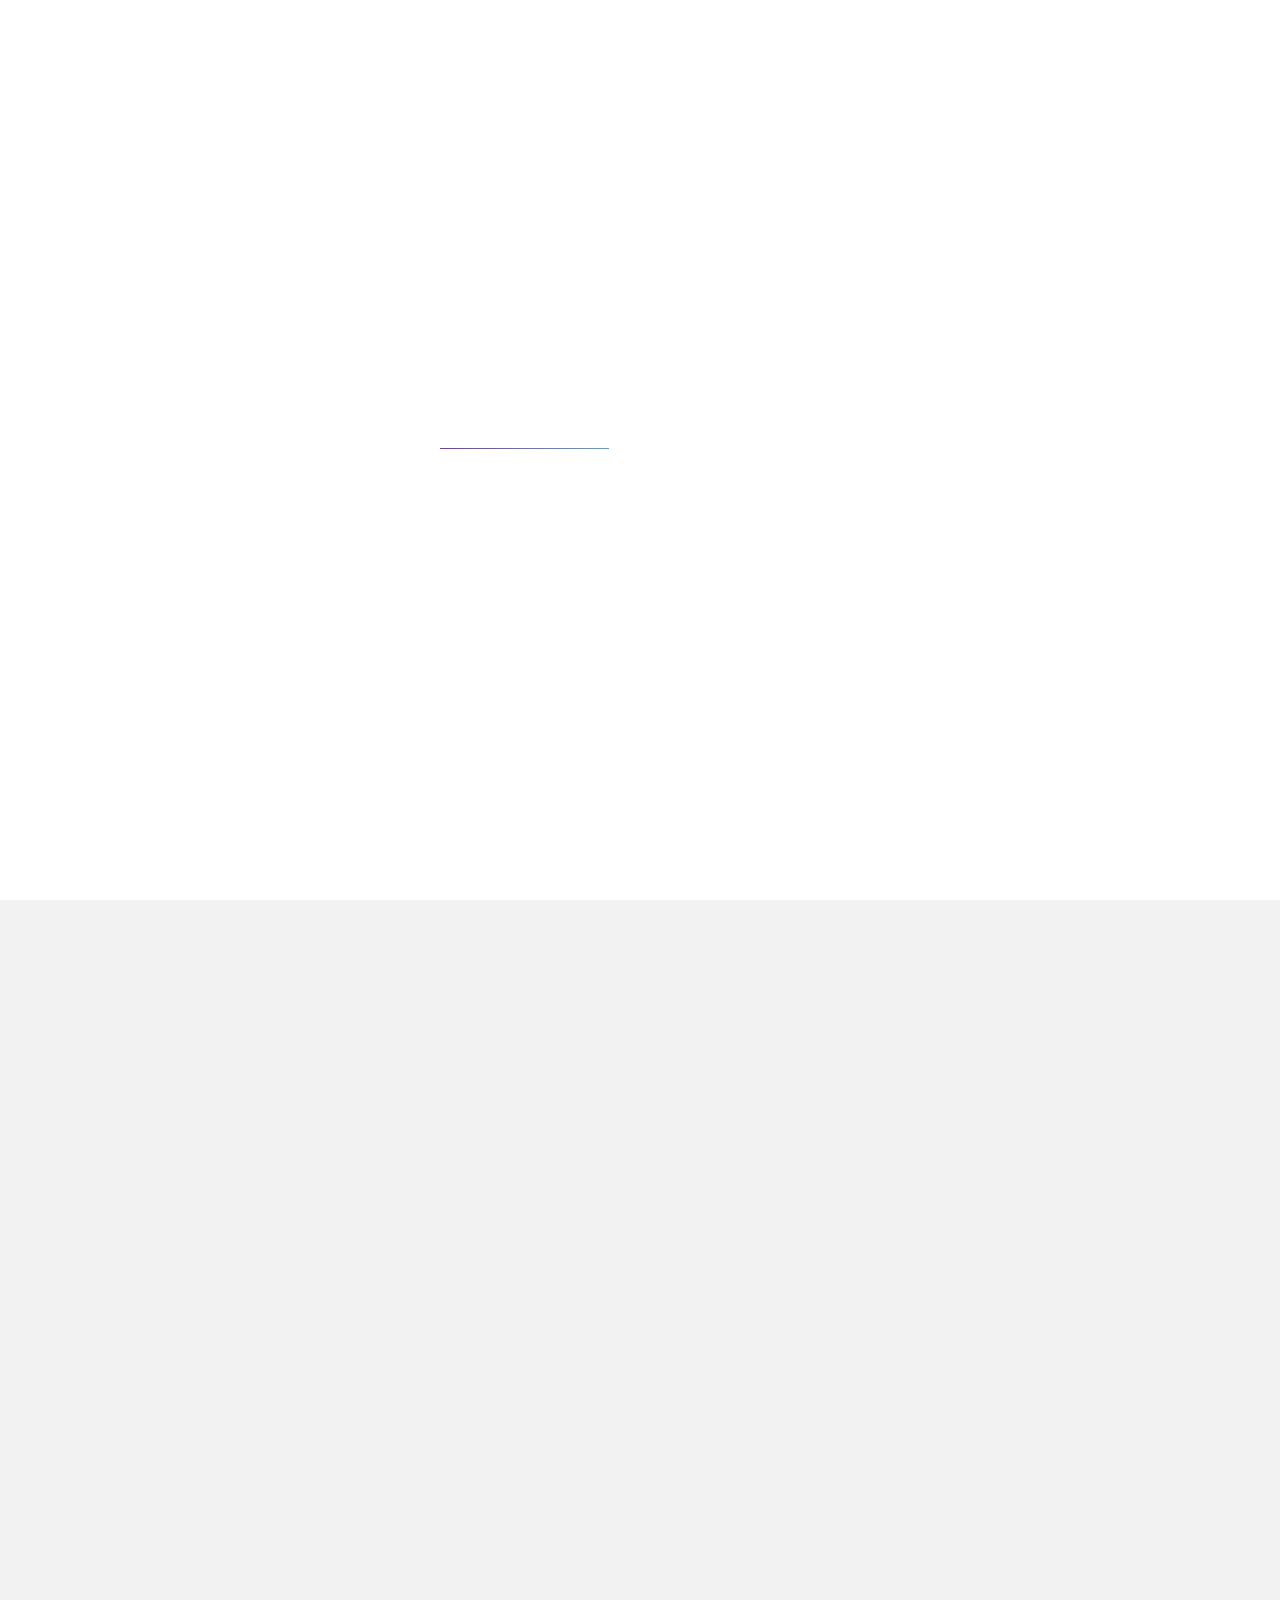
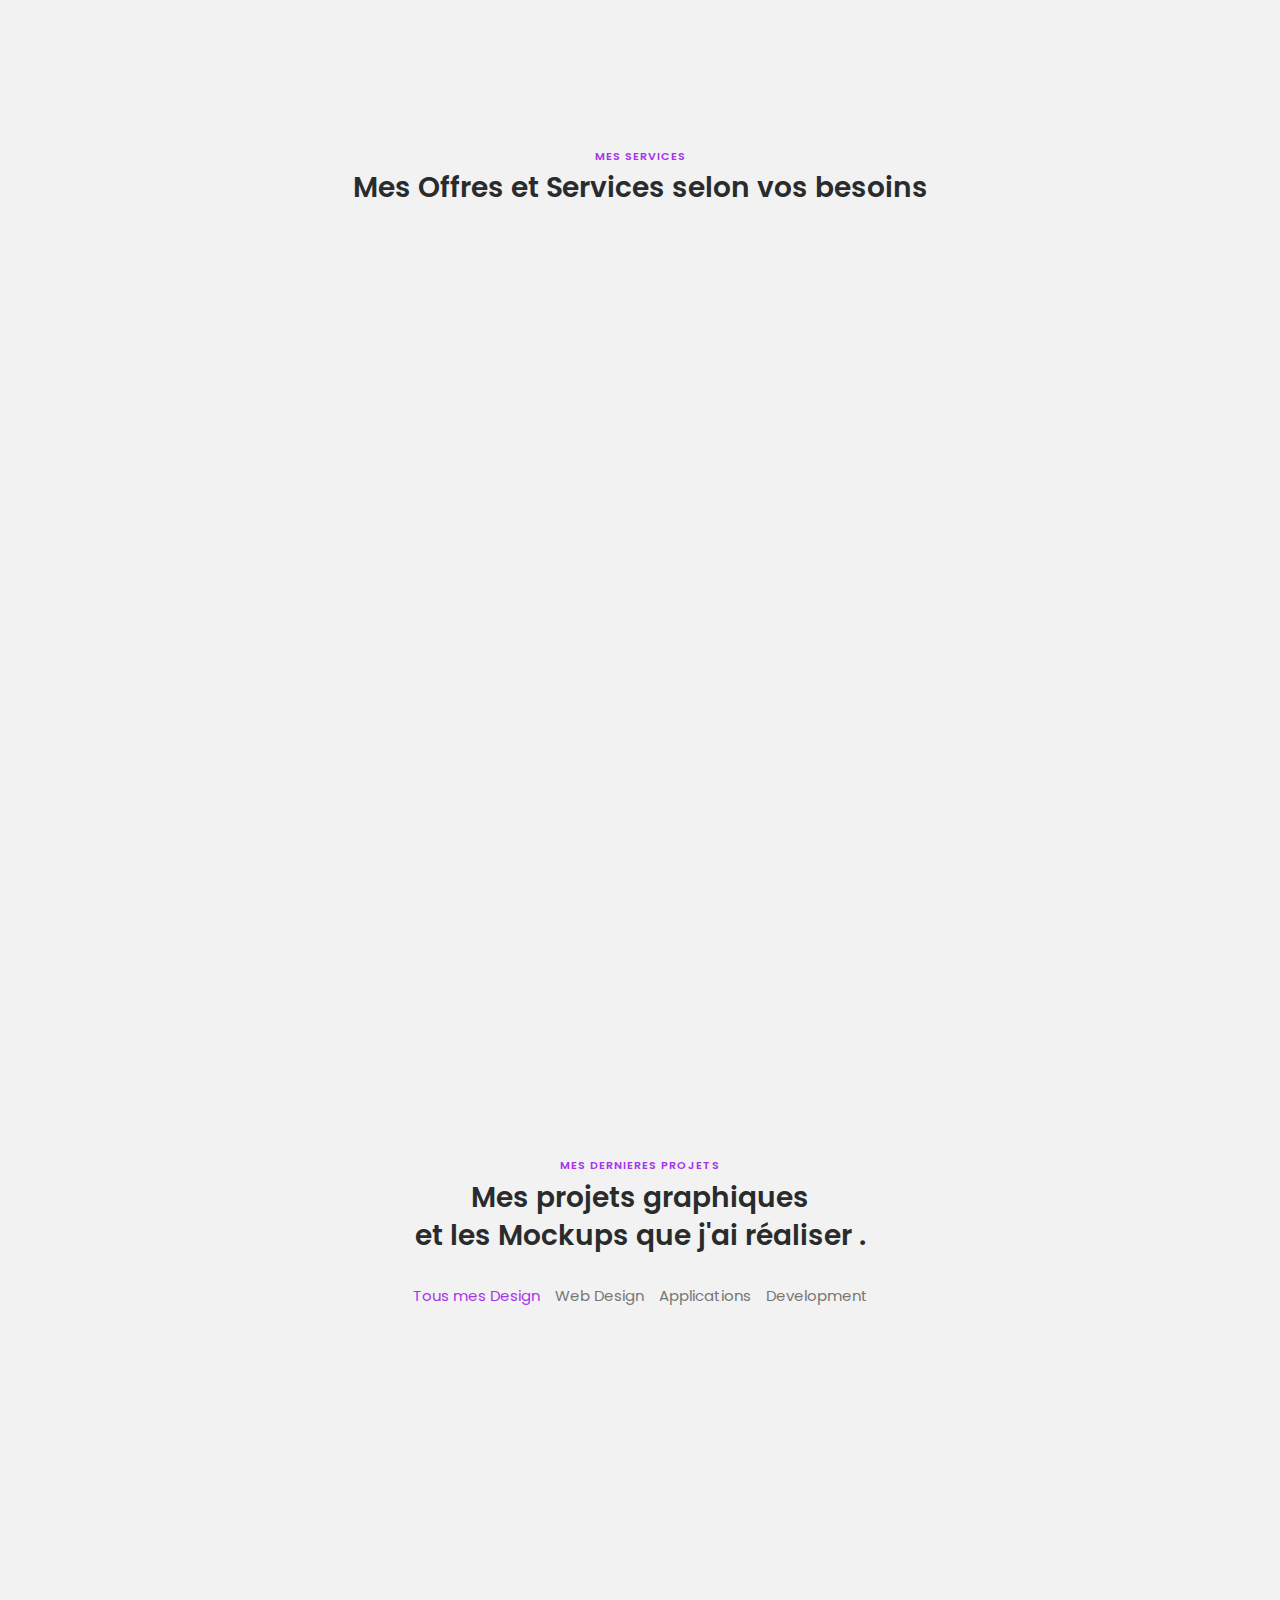
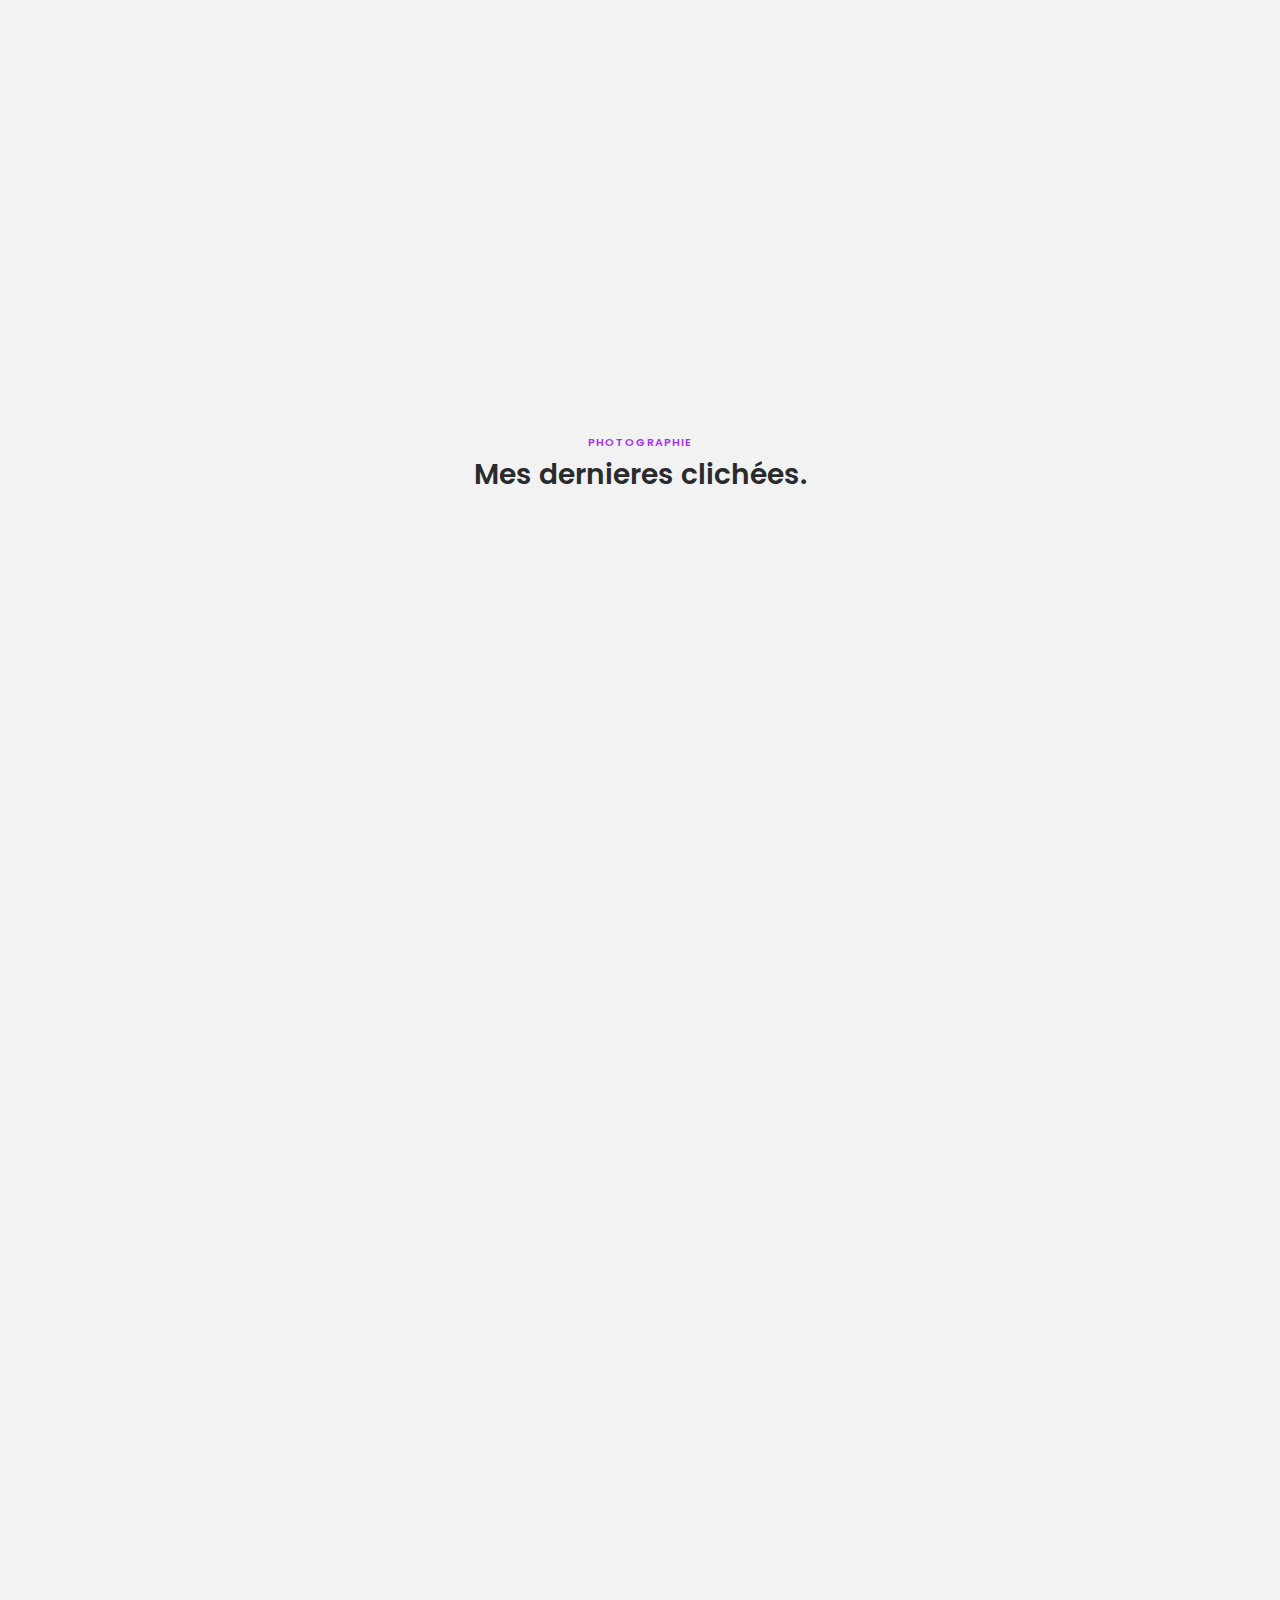
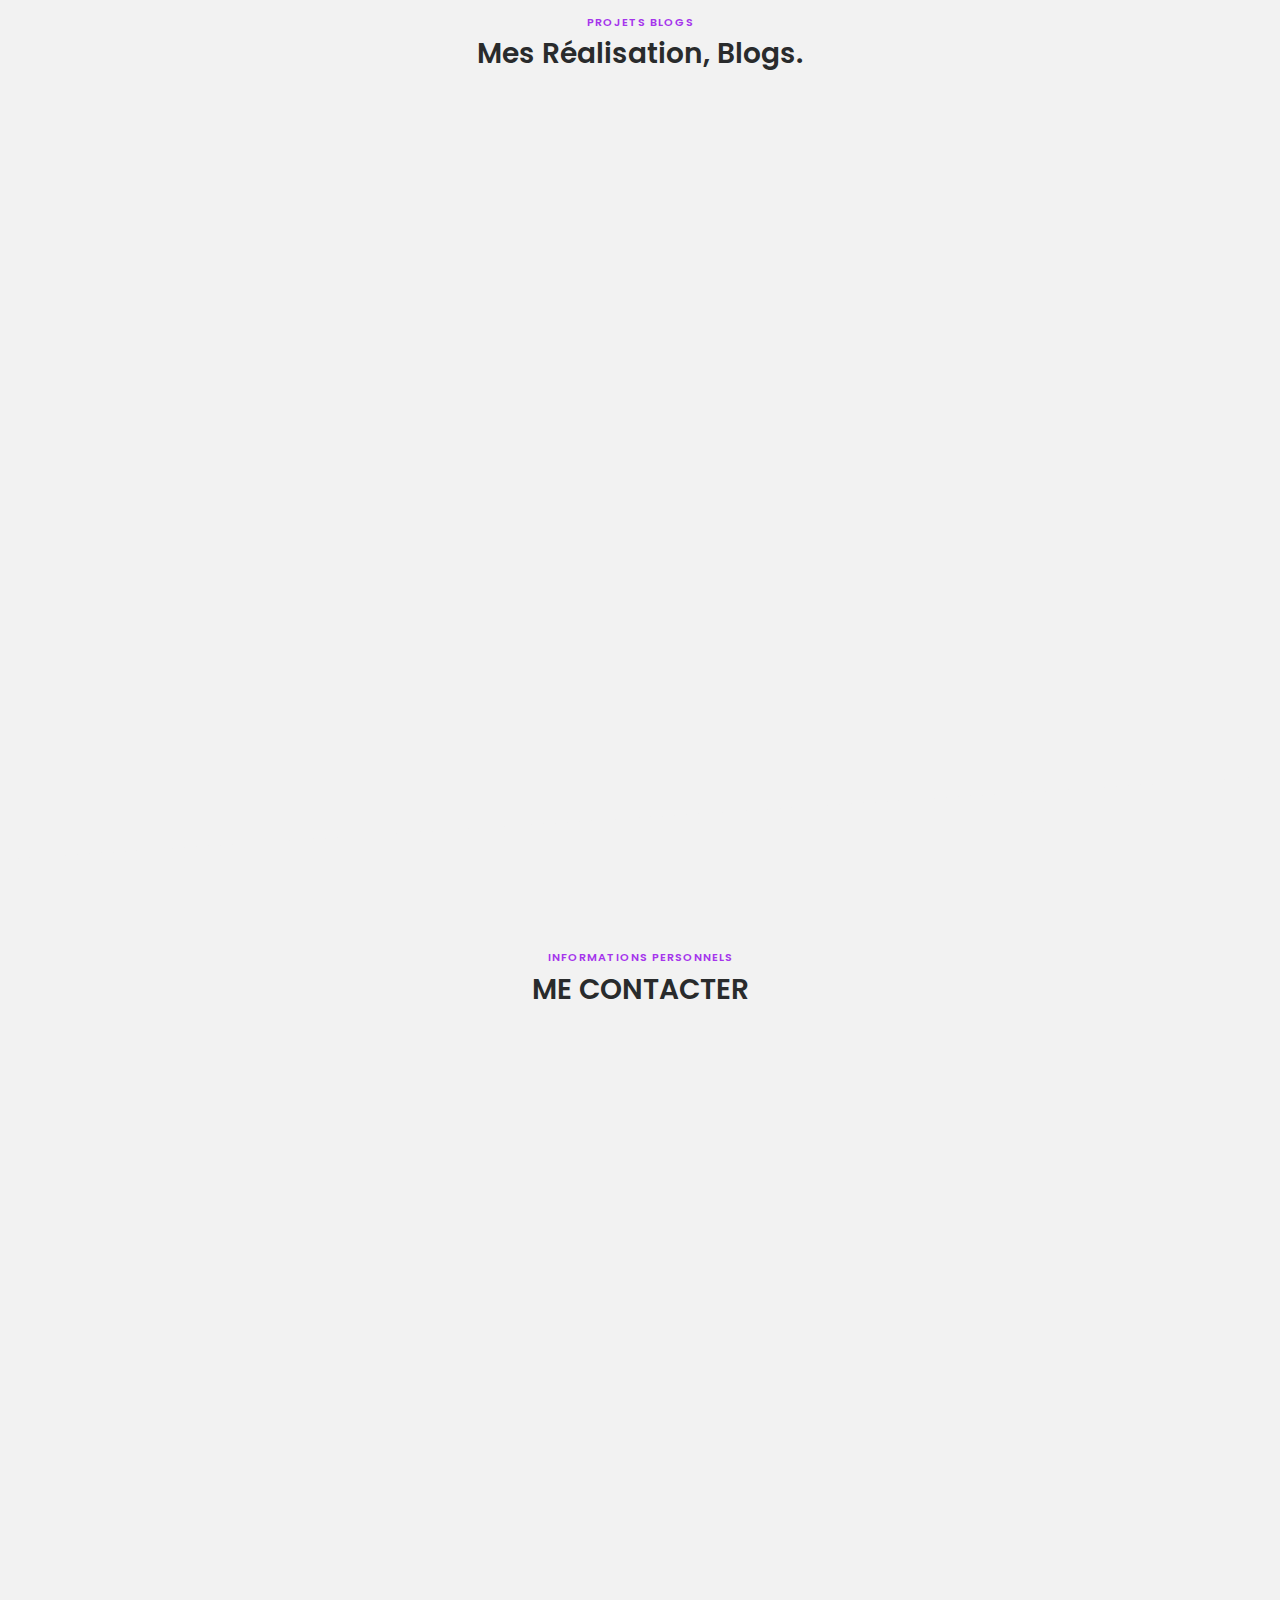
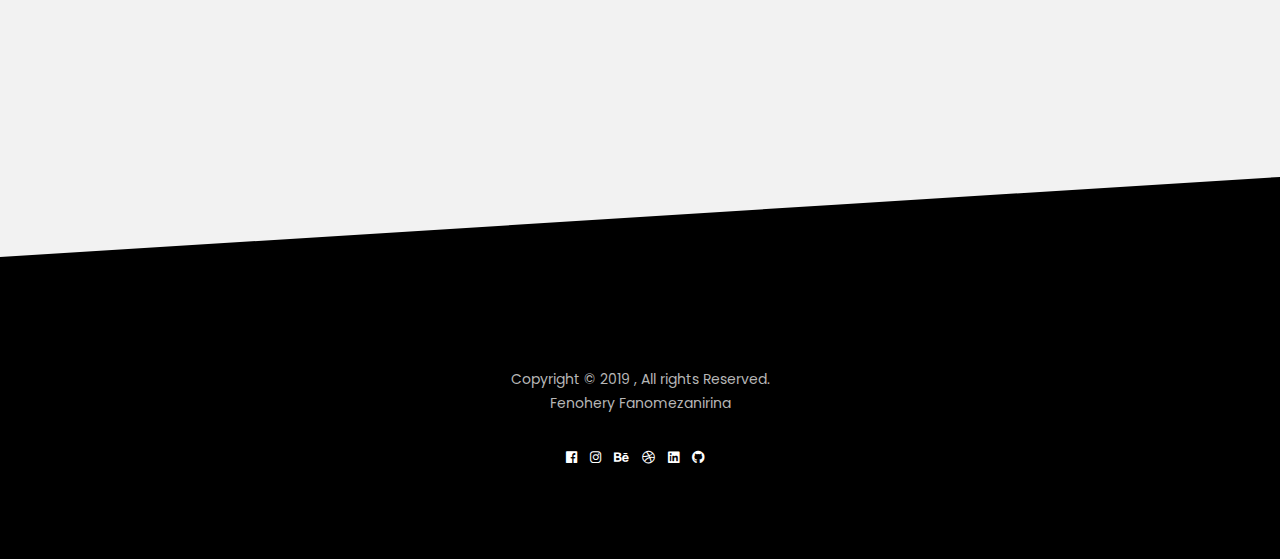
==== index.html @ c59fb2c3 "Pic name" ====
<!DOCTYPE html>
<html lang="en">
<head> 
<title>Fenohery - Portfolio</title>
<meta charset="UTF-8">
<meta name="description" content="Fenohery Portfolio">
<meta name="keywords" content="personal, portfolio">
<meta name="viewport" content="width=device-width, initial-scale=1.0">
    <!--==========icon==========-->
    <link rel="icon" type="image/png" sizes="280x280"  href="https://img.icons8.com/bubbles/100/000000/facebook-f.png">

    <!-- Stylesheets -->
    <link rel="stylesheet" href="css/bootstrap.min.css"/>
    <link rel="stylesheet" href="css/reset.css"/>
    <link rel="stylesheet" href="css/owl.carousel.min.css"/>
    <link rel="stylesheet" href="css/owl.theme.default.min.css"/>
    <link rel="stylesheet" href="css/magnific-popup.css"/>
    <link rel="stylesheet" href="css/animate.css"/>
    <link rel="stylesheet" href="css/style.css"/>

	<!--[if lt IE 9]>
	  <script src="https://oss.maxcdn.com/html5shiv/3.7.2/html5shiv.min.js"></script>
	  <script src="https://oss.maxcdn.com/respond/1.4.2/respond.min.js"></script>
	<![endif]-->

	<!-- Font icons -->
    <link rel="stylesheet" href="icon-fonts/fontawesome-5.0.6/css/fontawesome-all.min.css"/>
	<link rel="stylesheet" href="icon-fonts/etlinefont/style.css"/>

	<!-- Google Font -->
    <link rel="stylesheet" media="screen" href="https://fontlibrary.org/face/glacial-indifference" type="text/css"/>

    
    <!-- Google Web fonts -->
    <link href="https://fonts.googleapis.com/css?family=Poppins:300,400,500,600,700" rel="stylesheet">


</head>
<body> 
    
    <!-- loader -->
<div class="loader-wrapper">
    <div class="loader"></div>
</div>

    
    <!-- HEADER -->
    <header>
        <div class="container">
            <a href="#" class="logo">
                <img src="img/logo.png" height="30">
            </a>
            <div class="responsive"><i class="fas fa-bars"></i></div>    
            <nav>
                <ul>
                    <li><a href="#home">Accueil </a></li>
                    <li><a href="#about">À propos</a></li>
                    <li><a href="#services">Services</a></li>
                    <li><a href="#portfolio">Portfolio</a></li>
                    <li><a href="#blog">Blogs</a></li>
                    <li><a href="#contact">Contact</a></li>
                </ul>
            </nav>
        </div>
    </header>
    
    
    <!-- HOME -->
    <section class="home" id="home">
        <div class="home-content">
            <div class="container">
                <span class="hi">Bonjour,</span>
                <h1 class="title">Je suis <span class="element" data-text1="Fenohery" data-text2="Créatif" data-loop="true" data-backdelay="3000"></span></h1>
                <p> Développeur Front-end et UX/UI Designer, web-designer. <br> À la fois je fais du graphic design et la photographie. </p>
                <div class="social top_30">
                    <a href="https://www.facebook.com/fefe.fanomezanirina"><i class="fab fa-facebook" aria-hidden="true"></i>  </a>
                    <a href="https://www.instagram.com/___fefe_/"><i class="fab fa-instagram" aria-hidden="true"></i>  </a>
                    <a href="https://www.behance.net/fenoherfanomez"><i class="fab fa-behance" aria-hidden="true"></i>  </a>
                    <a href="https://dribbble.com/fenoh3ry"><i class="fab fa-dribbble" aria-hidden="true"></i>  </a>
                    <a href="https://www.linkedin.com/in/fenohery-fanomezanirina-7b1b17166/"><i class="fab fa-linkedin" aria-hidden="true"></i>  </a>
                    <a href="https://github.com/fenoh3ry"><i class="fab fa-github" aria-hidden="true"></i>  </a>
                </div>

                <!-- down arrow -->
                <a href="#about" class="down-icon wow fadeInUp" data-wow-delay="2.0s">
                    <div class="icon-circle" style="transform: matrix(1, 0, 0, 1, 0, 0);"></div>
                    <div class="icon" style="transform: matrix(1, 0, 0, 1, 0, 0);">
                        <i class="fas fa-angle-down"></i>
                    </div>
                </a>
			</div>
        </div>    
    </section>
 
    <!-- ABOUT -->
    <section class="about" id="about">
        <div class="container">
            <div class="row bottom_90">
                <div class="col-lg-5 image wow fadeInUp" data-wow-delay="0.4s">
                    <img src="img/about.jpeg">
                </div>
                <div class="col-lg-6 offset-lg-1 text wow fadeInUp" data-wow-delay="0.8s">
                    <div class="section-title bottom_15 top_45">
						<span>À PROPOS DE MOI : </span>
						<h2 class="title">Web designer, <br> et créateur des conceptions graphiques.</h2>
					</div>
                    <p>
                        <b> Autodidacte </b>, passionée et<b> motivé </b>,le monde digital m'as toujours impréssioner; alors pour me former
                        .J'ai choisi de réjoindre la famille
                        <b> Sayna </b>, avec leurs aides j'ai suivi la formation bootcamp de <b>TheHackingProject</b> . <br>
                        Je suis <b> rigoureux </b> , et j'ai le sens du <b>Professionalisme </b> ; Je vous présente ci-dessous mes passions et mes réalisations.
                    
                          <br>
                          </p>
                          <br>
                          <br>
                          <a href="https://drive.google.com/file/d/0B11h-tCg7UyUdzhFa2lTVFVSWi1tbzJGbzRvVHRSUGFMTkpr/view" class="site-btn top_30 pull-right">Mon CV</a>
                </div>                
            </div><!-- row end -->
            
        </div>
    </section>
    
        
    
    <!-- services -->
    <section class="whatwedo padding_90" id="services">
            <div class="container">
                <div class="section-title bottom_60 text-center">
                    <span> MES SERVICES </span>
                    <h2 class="title"> Mes Offres et Services selon vos besoins </h2>
                </div>
                <div class="row">
                    <!-- a service -->
                    <div class="col-lg-4 col-md-6 wow fadeInUp" data-wow-delay="0.3s">
                        <div class="service">
                            <i class="icon-desktop"></i>
                            <h3 class="title">Développement Web</h3>
                            <p> Conception page web avec HTML5, CSS3, Bootstrap, TailwindCSS, Javascripts, jQuery et Ruby on Rails . </p>
                        </div>
                    </div>
                    <!-- a service -->
                    <div class="col-lg-4 col-md-6 wow fadeInUp" data-wow-delay="0.6s">
                        <div class="service">
                            <i class="icon-tools"></i>
                            <h3 class="title"> Logo Design </h3>
                            <p> Conception des images vectoriels des logos avec <br> Adobe illustrator, 
                                <br> InkScape. </p>
                        </div>
                    </div>
                    <!-- a service -->
                    <div class="col-lg-4 col-md-6 wow fadeInUp" data-wow-delay="0.9s">
                        <div class="service">
                            <i class="icon-paintbrush"></i>
                            <h3 class="title">Graphic Design</h3>
                            <p> Conception graphique avec Adobe Photoshop, GIMP, et avec d'autres logiciels de manipulation photos. </p>
                        </div>
                    </div>
                    <!-- a service -->
                    <div class="col-lg-4 col-md-6 wow fadeInUp" data-wow-delay="1.2s">
                        <div class="service" >
                            <i class="icon-lightbulb"></i>
                            <h3 class="title">Brainstorming</h3>
                            <p> Initié a la methode Design Thinking. <br> Ouvert à toutes les proposition de <br> coolaborations <br> et des partages d'idées. </p>
                        </div>
                    </div>
                    <!-- a service -->
                    <div class="col-lg-4 col-md-6 wow fadeInUp" data-wow-delay="1.5s">
                        <div class="service">
                            <i class="icon-phone"></i>
                            <h3 class="title">Mobile App Design</h3>
                            <p> Conception<br> wireframe, mockups,<br> et divers design des Applications mobiles Android et iOS avec Adobe XD, Figma, et InVision. </p>
                        </div>
                    </div>
                    <!-- a service -->
                    <div class="col-lg-4 col-md-6 wow fadeInUp" data-wow-delay="1.8s">
                        <div class="service">
                            <i class="icon-camera"></i>
                            <h3 class="title">Photographie</h3>
                            <p> Agile<br> avec les appareils photos reflex tels que <br> CANON-EOS-1200D <br> et NIKON-D7000 . </p>
                        </div>
                    </div>
                </div>
            </div>
        </section>
        
    <!-- PORTFOLIO -->
    <section class="portfolio gray-bg" id="portfolio">
        <div class="container">
            <div class="section-title bottom_60 text-center">
    					<span>MES DERNIERES PROJETS</span>
    					<h2 class="title">Mes projets graphiques <br> et les Mockups que j'ai réaliser .</h2>
                        <!-- portfolio filter -->
                        <div class="portfolio_filter top_30 bottom_60">
                            <ul>
                                <li class="select-cat" data-filter="*"> Tous mes Design</li>
                                <li data-filter=".web-design">Web Design</li>
                                <li data-filter=".aplication">Applications</li>
                                <li data-filter=".development">Development</li>
                            </ul>
                        </div>
				</div>
            <!-- portfolio items -->
             <div class="isotope_items row">
                    <!-- Item -->
                    <a data-tilt data-tilt-perspective="2000" href="img/portfolio-1.jpg" class="single_item link aplication col-md-4 col-sm-6 wow fadeInUp" data-wow-delay="0.6s">
                        <img src="img/portfolio-1.jpg" width="300" height="300"> 
                    </a>
                    <!-- Item -->
                    <a data-tilt data-tilt-perspective="2000" href="img/portfolio-2.jpg" class="single_item link aplication col-md-4 col-sm-6 wow fadeInUp" data-wow-delay="0.6s">
                        <img src="img/portfolio-2.JPG" width="300" height="300"> 
                    </a>
                    <!-- Item -->
                    <a data-tilt data-tilt-perspective="2000" href="img/portfolio-3.jpg" class="single_item link development col-md-4 col-sm-6 wow fadeInUp" data-wow-delay="0.9s">
                        <img src="img/portfolio-3.JPG" width="300" height="300"> 
                    </a>
                    <!-- Item -->
                    <a data-tilt data-tilt-perspective="2000" href="img/portfolio-4.jpg" class="single_item link web-design col-md-4 col-sm-6 wow fadeInUp" data-wow-delay="1.2s">
                        <img src="img/portfolio-4.jpg" width="300" height="300"> 
                    </a>
                    <!-- Item -->
                    <a data-tilt data-tilt-perspective="2000" href="img/portfolio-5.jpg" class="single_item link aplication col-md-4 col-sm-6 wow fadeInUp" data-wow-delay="1.5s">
                        <img src="img/portfolio-5.jpg" width="300" height="300"> 
                    </a>
                    <!-- Item -->
                    <a data-tilt data-tilt-perspective="2000" href="img/portfolio-6.jpg" class="single_item link aplication col-md-4 col-sm-6 wow fadeInUp" data-wow-delay="1.8s">
                        <img src="img/portfolio-6.jpg" width="300" height="300"> 
                    </a>
                </div>
        </div>
        <div class="container">
            <div class="section-title bottom_60 text-center">
                <span>PHOTOGRAPHIE</span>
                <h2 class="title">Mes dernieres clichées.</h2>
            </div>
            <!-- photographie items -->
             <div class=" row">
                    <!-- Item -->
                    <a data-tilt data-tilt-perspective="2000" href="img/photographie-1.jpg" class="single_item link aplication col-md-4 col-sm-6 wow fadeInUp" data-wow-delay="0.6s">
                        <img src="img/photographie-1.jpg" width="300" height="300"> 
                    </a>
                    <!-- Item -->
                    <a data-tilt data-tilt-perspective="2000" href="img/photographie-2.jpg" class="single_item link aplication col-md-4 col-sm-6 wow fadeInUp" data-wow-delay="0.6s">
                        <img src="img/photographie-2.jpg" width="300" height="300"> 
                    </a>
                    <!-- Item -->
                    <a data-tilt data-tilt-perspective="2000" href="img/photographie-3.jpg" class="single_item link development col-md-4 col-sm-6 wow fadeInUp" data-wow-delay="0.9s">
                        <img src="img/photographie-3.jpg" width="300" height="300"> 
                    </a>
                    <!-- Item -->
                    <a data-tilt data-tilt-perspective="2000" href="img/photographie-4.jpg" class="single_item link web-design col-md-4 col-sm-6 wow fadeInUp" data-wow-delay="1.2s">
                        <img src="img/photographie-4.jpg" width="300" height="300"> 
                    </a>
                    <!-- Item -->
                    <a data-tilt data-tilt-perspective="2000" href="img/photographie-5.jpg" class="single_item link aplication col-md-4 col-sm-6 wow fadeInUp" data-wow-delay="1.5s">
                        <img src="img/photographie-5.jpg" width="300" height="300"> 
                    </a>
                    <!-- Item -->
                    <a data-tilt data-tilt-perspective="2000" href="img/photographie-6.jpg" class="single_item link aplication col-md-4 col-sm-6 wow fadeInUp" data-wow-delay="1.8s">
                        <img src="img/photographie-6.jpg" width="300" height="300"> 
                    </a>
                </div>
        </div>
    </section>

    <!-- BLOG -->
    <section class="blogs gray-bg" id="blog">
        <div class="container">
            <div class="section-title bottom_60 text-center">
                <span>PROJETS BLOGS</span>
                <h2 class="title">Mes Réalisation, Blogs.</h2>
            </div>
            <div class="row">
                <!-- item -->
                <a href="single-blog.html" class="col-lg-4 col-md-6 blog lifestyle wow fadeInUp" data-wow-delay="0.3s">
                    <img src="img/blog-1.jpg" width="300" height="300">
                    <span class="category">CATTO</span>
                    <h2 class="title">CATTO est un site e-commerce pour la vente des photos mignions des chats...</h2>
                    <span class="date">03 ‎Septembre, ‎2019</span>
                </a>
                <!-- item -->
                <a href="single-blog.html" class="col-lg-4 col-md-6 blog fashion wow fadeInUp" data-wow-delay="0.6s">
                    <img src="img/blog-2.jpg" width="300" height="300">
                    <span class="category">E-KITRA</span>
                    <h2 class="title">E-KITRA est un site de mise en relation des joueurs de football avec des clubs...</h2>
                    <span class="date">27 ‎Septembre, ‎2019</span>
                </a>
                <!-- item -->
                <a href="single-blog.html" class="col-lg-4 col-md-6 blog event wow fadeInUp" data-wow-delay="0.9s">
                    <img src="img/blog-3.jpg" width="300" height="300">
                    <span class="category">SAHY HIFIDY</span>
                    <h2 class="title">SAHY HIFIDY est une aplication Web qui facilite la façon de voter à Madagascar...</h2>
                    <span class="date">10 ‎Novembre, ‎2019</span>
                </a>
            </div>
            <div class="col-md-12 text-center top_90 wow fadeInUp" data-wow-delay="1.2s">
                <a href="single-blog.html" class="site-btn"> En savoir plus </a>
            </div>
          </div>
        </div>
    </section>
    
    <!-- CONTACT -->
    <section class="contact" id="contact">
        <div class="container">
        <div class="section-title bottom_60 text-center">
            <span>INFORMATIONS PERSONNELS</span>
            <h2 class="title">ME CONTACTER</h2>
        </div>
        <!-- contact information -->
        <div class="information col-lg-8 offset-lg-2">
            <div class="row">
                <div class="col-md-4 col-sm-6 info text-center wow fadeInUp" data-wow-delay="0.3s">
                    <i class="icon-phone"></i>
                    <p>+261 34 20 472 13</p>
                </div>
                <div class="col-md-4 col-sm-6 info text-center wow fadeInUp" data-wow-delay="0.6s">
                    <i class="icon-map"></i>
                    <p>Lot II H 35 GTER Ankadindramamy.<br> Antananarivo, Tana 101</p>
                </div>
                <div class="col-md-4 col-sm-12 info text-center wow fadeInUp" data-wow-delay="0.9s">
                    <i class="icon-envelope"></i>
                    <p>fenohery.fanomezanirina@gmail.com <br> ffenohery@yahoo.com</p>
                </div>
            </div>
        </div> <br>
  <!-- réseaux sociaux -->
        <div class="information col-lg-8 offset-lg-2">
                <div class="row">
                    <div class="col-md-4 col-sm-6 info text-center wow fadeInUp" data-wow-delay="0.3s">
                        <i class="icon-facebook"></i>
                        <p>Compte personnel - <a href="https://facebook.com/fefe.fanomezanirina">Fenohery </a><br>
                            Page Facebook - <a href="https://facebook.com/fefe.ui">Fefe Design</a></p>
                    </div>
                    <div class="col-md-4 col-sm-6 info text-center wow fadeInUp" data-wow-delay="0.6s">
                        <i class="icon-linkedin"></i>
                        <p>Profil LinkedIn <br>
                        <a href="https://www.linkedin.com/in/fenohery-fanomezanirina-7b1b17166/"> Fenohery Fanomezanirina </a></p>
                    </div>
                    <div class="col-md-4 col-sm-12 info text-center wow fadeInUp" data-wow-delay="0.9s">
                        <i class="icon-desktop"></i>
                        <p>Profil développeur - Github <br>  <a href="https://github.com/fenoh3ry"> Fenoh3ry </a></p>
                    </div>
                </div>
            </div>

        <!-- contact form -->
        <form class="contact-form top_90 col-md-12 padding_90 wow fadeInUp" data-wow-delay="1.3s">
                <div class="col-md-8 offset-md-2">
                    <div class="row">
                        <!--Name-->
                        <div class="col-md-6">
                            <input id="con_name" name="con_name" class="form-inp requie" type="text" placeholder="Nom et prénom">
                        </div>
                        <!--Email-->
                        <div class="col-md-6">
                            <input id="con_email" name="con_email" class="form-inp requie" type="text" placeholder="Email">
                        </div>
                        <div class="col-md-12">
                            <!--Message-->
                            <textarea name="con_message" id="con_message" class="requie" placeholder="Que puis-je vous aider?" rows="8"></textarea>
                            <button id="con_submit" class="site-btn top_30 pull-right" type="submit"> Envoyer Message</button>
                        </div>
                    </div>
                </div>
            </form>        
        </div><!-- container end -->
    </section>
    
    <!-- FOOTER -->
    <footer class="homef">
        <div class="cont text-center padding_90">
           <p>Copyright © 2019 , All rights Reserved. <br/>
            Fenohery Fanomezanirina</p>
            <div class="social top_30">
                    <a href="https://www.facebook.com/fefe.fanomezanirina"><i class="fab fa-facebook" aria-hidden="true"></i>  </a>
                    <a href="https://www.instagram.com/___fefe_/"><i class="fab fa-instagram" aria-hidden="true"></i>  </a>
                    <a href="https://www.behance.net/fenoherfanomez"><i class="fab fa-behance" aria-hidden="true"></i>  </a>
                    <a href="https://dribbble.com/fenoh3ry"><i class="fab fa-dribbble" aria-hidden="true"></i>  </a>
                    <a href="https://www.linkedin.com/in/fenohery-fanomezanirina-7b1b17166/"><i class="fab fa-linkedin" aria-hidden="true"></i>  </a>
                    <a href="https://github.com/fenoh3ry"><i class="fab fa-github" aria-hidden="true"></i>  </a>
                </div>
        </div>
    </footer>

<!-- Javascripts -->
<script src="js/jquery-2.1.4.min.js"></script>
<script src="js/owl.carousel.min.js"></script>
<script src="js/jquery.magnific-popup.min.js"></script>
<script src="js/isotope.pkgd.min.js"></script>
<script src="js/TweenMax.min.js"></script>
<script src="js/typed.js"></script>
<script src="js/tilt.jquery.js"></script>
<script src="js/wow.min.js"></script>
<script src="js/main.js"></script>
    


</body>
</html>
---- css/style.css ----
body{
    font-family: 'Poppins', sans-serif;
    background: #f2f2f2;
}



p{
	color: #383838;
	font-size: 18px;
    line-height: 30px;
}

.gray-bg{
    background: #f2f2f2;    
    -webkit-clip-path: polygon(0 9%, 100% 0, 100% 92%, 0% 100%);
    clip-path: polygon(0 9%, 100% 0, 100% 92%, 0% 100%);
    padding: 200px 0;
}

/* Loader */

.loader-wrapper {
    position: fixed;
    width: 100%;
    height: 100%;
    background-color: #fff;
    z-index: 9999;
}

.loader {
    height: 1px;
    background: linear-gradient(135deg, rgb(77, 38, 105) 0%, rgba(46, 145, 216, 0.8) 100%);
    background: -moz-linear-gradient(45deg, rgb(124, 65, 167) 0%, rgba(94, 137, 168, 0.8) 100%);
    background: -webkit-gradient(linear, left bottom, right top, color-stop(0%, rgba(140, 94, 173, 0.8)), color-stop(100%, rgba(12, 147, 242, 0.80)));
    background: -webkit-linear-gradient(45deg, rgba(121, 9, 200, 1) 0%, rgba(71, 125, 163, 0.8) 100%);
    background: -o-linear-gradient(45deg, rgb(119, 68, 155) 0%, rgba(72, 125, 163, 0.8) 100%);
    background: -ms-linear-gradient(45deg, rgb(127, 82, 160) 0%, rgba(69, 115, 148, 0.8) 100%);
    background: linear-gradient(45deg, rgb(112, 68, 143) 0%, rgba(72, 131, 173, 0.8) 100%);
    filter: progid:DXImageTransform.Microsoft.gradient( startColorstr='#007aed', endColorstr='#593dd5',GradientType=1 );
    position: absolute;
    z-index: 9999;
}

/* Margins */

.top_15{
    margin-top: 15px;
}

.top_30{
    margin-top: 30px;
}

.top_45{
    margin-top: 45px;
}

.top_60{
    margin-top: 60px;
}

.top_90{
    margin-top: 90px;
}

.top_120{
    margin-top: 120px;
}

.padding_30{
   padding: 30px 0; 
}

.padding_45{
   padding: 45px 0; 
}

.padding_60{
   padding: 60px 0; 
}

.padding_90{
   padding: 90px 0; 
}

.padding_120{
   padding: 120px 0; 
}

.bottom_15{
    margin-bottom: 15px;
}

.bottom_30{
    margin-bottom: 30px;
}

.bottom_45{
    margin-bottom: 45px;
}

.bottom_60{
    margin-bottom: 60px;
}

.bottom_90{
    margin-bottom: 90px;
}

.bottom_120{
    margin-bottom: 120px;
}

.padbot_15{
    padding-bottom: 15px;
}

.padbot_30{
    padding-bottom: 30px;
}

.padbot_45{
    padding-bottom: 45px;
}

.padbot_60{
    padding-bottom: 60px;
}

.padbot_90{
    padding-bottom: 90px;
}

.padbot_120{
    padding-bottom: 120px;
}

.padbot_200{
    padding-bottom: 200px;
}



/*------------------------ Header Section ------------------------*/	

header{
    display: none;
    padding: 30px 0;
    position: fixed;
    z-index: 10;
    width: 100%;
    background: #fff;    
    -webkit-box-shadow: 0px 2px 92px 0px rgba(0, 0, 0, 0.18);
    -moz-box-shadow: 0px 2px 92px 0px rgba(0, 0, 0, 0.18);
    box-shadow: 0px 2px 92px 0px rgba(0, 0, 0, 0.18);
}

header.subpage{
    display: block;
    position: relative;
}

header logo{
    float: left;
}

header logo{
    width: 100%;
}

header nav{
    float: right;
}

header nav ul li{
    float: left;
}
header nav ul li a{
    margin-right: 16px;
    color: #000000;
    font-size: 15px;
    line-height: 20px;
}
header nav ul li a.active {
    color: #a535ec;
}



/*------------------------ Home Section ------------------------*/	

    
.home{
    background: url(../img/home.jpg) no-repeat;
    background-size: cover;
    width: 100%;
    position: relative;
    display: table;    
    -webkit-clip-path: polygon(0 0%, 100% 0, 100% 85%, 0% 100%);
    clip-path: polygon(0 0%, 100% 0, 100% 85%, 0% 100%);
}

.home:before {    
    background: linear-gradient(135deg, rgba(121, 9, 200, 0.80) 0%, rgba(12, 147, 242, 0.80) 100%);
    background: -moz-linear-gradient(45deg, rgba(121, 9, 200, 0.80) 0%, rgba(12, 147, 242, 0.80) 100%);
    background: -webkit-gradient(linear, left bottom, right top, color-stop(0%, rgba(121, 9, 200, 0.80)), color-stop(100%, rgba(12, 147, 242, 0.80)));
    background: -webkit-linear-gradient(45deg, rgba(121, 9, 200, 0.80) 0%, rgba(12, 147, 242, 0.80) 100%);
    background: -o-linear-gradient(45deg, rgba(121, 9, 200, 0.80) 0%, rgba(12, 147, 242, 0.80) 100%);
    background: -ms-linear-gradient(45deg, rgba(121, 9, 200, 0.80) 0%, rgba(12, 147, 242, 0.80) 100%);
    background: linear-gradient(45deg, rgba(121, 9, 200, 0.80) 0%, rgba(12, 147, 242, 0.80) 100%);
    filter: progid:DXImageTransform.Microsoft.gradient( startColorstr='#007aed', endColorstr='#593dd5',GradientType=1 );
    content: '';
    width: 100%;
    height: 100%;
    position: absolute;
    z-index: 0;
    top: 0;
    left: 0;
}

.home .home-content {
    position: relative;
    z-index: 2;
    display: table-cell;
    vertical-align: middle;
    text-align: left;
}


.home .home-content span.hi{
    font-size: 18px;
    color: #fff;
    opacity: .8;
}

.home .home-content .title{
    font-size: 60px;
    color: #fff;
    font-weight: bold;
    font-family: 'Poppins', sans-serif;
}

.home .home-content p{
    font-size: 16px;
    color: #fff;
    line-height: 23px;
    opacity: .8;
    margin-top: 15px;
}

.home .home-content .social a{
    font-size: 13px;
    color: #fff;
    display: inline-block;
    margin-right: 15px;
}

.home .home-content .social a:hover i{
    -webkit-transform: rotate(-360deg);
    -moz-transform: rotate(-360deg);
    transform: rotate(-360deg);
    -webkit-transition: all ease 0.3s;
    -moz-transition: all ease 0.3s;
    transition: all ease 0.3s;
}

.down-icon {
    margin-top: 80px;
    right: 28px;
    width: 100px;
    height: 100px;
    display: inline-flex;
    position: relative;
    justify-content: center;
    align-items: center;
    bottom: 0;
}

.icon-circle {
    width: 50px;
    height: 50px;
    border-radius: 32px;
    box-sizing: border-box;
    border: 2px solid rgba(255, 255, 255, 0.45);
    position: absolute;
    left: 50%;
    top: 50%;
    margin-top: -25px;
    margin-left: -25px;
    cursor: pointer;
    z-index: 4;
}

.icon {
    width: 10px;
    height: 22px;
    position: relative;
    margin: 0 auto;
    z-index: 2;
    pointer-events: initial;
}

.down-icon .icon i {
    color: #fff;
}

/*------------------------ 2 About Section ------------------------*/	


.about{
    padding-top: 120px;
}

.about .image img{
    border-radius: 6px;
    border: 10px solid #fff;
    width: 100%;
    transform: rotate(-10deg);  
    -webkit-transform: rotate(-6deg);   
    -moz-transform: rotate(-6deg);     
    box-shadow: 0px 0px 106px 0px rgba(0, 0, 0, 0.17);
    -webkit-box-shadow: 0px 0px 106px 0px rgba(0, 0, 0, 0.17);
    -moz-box-shadow: 0px 0px 106px 0px rgba(0, 0, 0, 0.17);
}


.section-title span {
    font-weight: 600;
    color: #a535ec;
    font-size: 11px;
    letter-spacing: 1px;
    margin-bottom: 5px;
    display: block;
    font-family: 'Poppins', sans-serif;
}


.section-title .title {
    font-size: 28px;
    line-height: 38px;
    font-weight: 600;
    font-family: 'Poppins', sans-serif;
}

.about-video {
    color: #a535ec;
    display: block;
    font-size: 12px;
    letter-spacing: 0.4px;
    font-weight: 500;
}

.clients img {
    width: 100%;
    padding: 15px;
    opacity: 0.5;
    transition: opacity ease 0.3s;
    -moz-transition: opacity ease 0.3s;
    -webkit-transition: opacity ease 0.3s;
}


.clients img:hover{
    transition: opacity 0.3 ease;
    -moz-transition: opacity 0.3 ease;
    -webkit-transition: opacity 0.3 ease;
    opacity: 1;
}

.single_item img {
    width: 100%;
    transition: all ease 0.3s;
    -webkit-transition: all ease 0.3s;
    -moz-transition: all ease 0.3s;
    border-radius: 4px;
    -webkit-border-radius: 4px;
    -moz-border-radius: 4px;
}

.single_item {
    margin-bottom: 30px;
}

/*
.single_item:hover > img{
    box-shadow: 0px 0px 106px 0px rgba(0, 0, 0, 0.18);
    transition: all ease 0.3s;
}
*/

.portfolio_filter ul li {
    font-size: 15px;
    color: #777777;
    float: left;
    margin-right: 15px;
    list-style: none;
    cursor: pointer;
}

.portfolio_filter ul {
    margin: auto;
    display: inline-block;
}

.portfolio_filter ul li:last-child{
    margin-right: 0;
}
.select-cat {
    color: #a535ec !important;
}







/*------------------------ 4 Blog Section ------------------------*/	

.blog img{
    width: 100%;
    border-radius: 6px;
}

.blog .category {
    font-size: 11px;
    font-weight: 600;
    display: block;
    margin-top: 20px;
	font-family: 'Poppins', sans-serif; 
}

.blog .title {
    font-size: 16px;
    font-weight: 500;
    line-height: 22px;
    margin-top: 5px;
    color: #000;
}

.blog .date {
    color: #bfbfbf;
    font-size: 11px;
    margin-top: 10px;
    display: block;
}

.lifestyle .category{
  color: #52bf00;
}

.fashion .category{
  color: #a535ec;
}

.event .category{
  color: #a535ec;
}

.food .category{
  color: #ff7e00;
}

.photography .category{
  color: #006cff;
}

.responsive {    
    float: right;
    display: none;
    font-size: 18px;
    line-height: 1px;
}

.blog:hover {
    transform: translateY(-5px);
    -webkit-transform: translateY(-5px);
    -moz-transform: translateY(-5px);
    transition: transform 0.6s ease;
    -webkit-transition: transform 0.6s ease;
    -moz-transition: transform 0.6s ease;
}

.site-btn {
    color: #fff;
  background-image: -moz-linear-gradient( -45deg, rgb(0,122,237) 0%, rgb(89,61,213) 100%);
  background-image: -webkit-linear-gradient( -45deg, rgb(0,122,237) 0%, rgb(89,61,213) 100%);
  background-image: -ms-linear-gradient( -45deg, rgb(0,122,237) 0%, rgb(89,61,213) 100%);
    padding: 14px 50px;
    border-radius: 50px;
    font-size: 14px;
    transition: all ease 0.4s;
    -webkit-transition: all ease 0.4s;
    -moz-transition: all ease 0.4s;
    box-shadow: 0px 4px 114px 0px rgba(0, 0, 0, 0.22);
}

.site-btn:hover {
    color: #fff;
    transition: all ease 0.4s;
    -webkit-transition: all ease 0.4s;
    -moz-transition: all ease 0.4s;
  background-image: -moz-linear-gradient( 90deg, rgb(0,122,237) 0%, rgb(89,61,213) 100%);
  background-image: -webkit-linear-gradient( 90deg, rgb(0,122,237) 0%, rgb(89,61,213) 100%);
  background-image: -ms-linear-gradient( 90deg, rgb(0,122,237) 0%, rgb(89,61,213) 100%);
}


/*  Single Blog */

.single-blog-image img{
    width: 100%;
    border-radius: 6px;
}

.single-blog-title {
    font-size: 35px;
    font-weight: 700;
    line-height: 45px;
	font-family: 'Poppins', sans-serif; 
}

blockquote {
    font-size: 25px;
    font-weight: 600;
    background: #f2f2f2;
    padding: 36px;
	font-family: 'Poppins', sans-serif; 
}

.form-title{
    font-size: 23px;
    letter-spacing: -1px;
    line-height: 38px;
    font-weight: 600;
}

.widget-title {
    font-size: 20px;
    font-weight: 600;
	font-family: 'Poppins', sans-serif; 
}

.recent-post .title {
    font-size: 15px;
    line-height: 20px;
    color: #000;
}

.recent-post ul li span {
    color: #b8b8b8;
    font-size: 12px;
}

.recent-post ul li a {
    border-bottom: 1px solid #dfdfdf;
    width: 100%;
    display: block;
    padding: 15px 0;
    transition: all ease 0.3s;
}

.recent-post ul li {
    list-style: none;
}

.recent-post ul li:last-child a {
    border: none;
}

.categories ul li {
    list-style: none;
}

.categories ul li a {
    color: #000;
    font-size: 14px;
    padding: 10px 0;
    border-bottom: 1px solid #dfdfdf;
    display: block;
    transition: all ease 0.3s;
}


/*------------------------ 3 Services Section ------------------------*/	

.whatwedo .service i {
    color: #e46868;
    font-size: 40px;
}

.whatwedo .service{
    text-align: center;
    box-shadow: 0px 0px 106px 0px rgba(0, 0, 0, 0.14);
    padding: 45px;
    border-radius: 6px;
    background: #fff;
    overflow: hidden;
    position: relative;
    margin-bottom: 30px;
}

.whatwedo .service:after{
    height: 3px;
    width: 100%;
    content: '';
    background: -webkit-linear-gradient(90deg, rgb(241, 104, 218) 0%, rgb(89, 61, 213) 80%);
    background: -o-linear-gradient(90deg, rgb(241, 104, 218) 0%, rgb(89, 61, 213) 80%);
    background: -moz-linear-gradient(90deg, rgb(241, 104, 218) 0%, rgb(89, 61, 213) 80%);
    background: linear-gradient(90deg, rgb(241, 104, 218) 0%, rgb(89, 61, 213) 80%);
    position: absolute;
    left: 0;
    bottom: 0;
    transition: all ease 0.3s;
    -webkit-transition: all ease 0.3s;
    -ms-transition: all ease 0.3s;
    transform: translateY(5px);
    -webkit-transform: translateY(5px);
    -ms-transform: translateY(5px);
}

.whatwedo .service:hover:after{
    transform: translateY(0px);
    -webkit-transform: translateY(0px);
    -ms-transform: translateY(0px);
    transition: all ease 0.3s;
    -webkit-transition: all ease 0.3s;
    -ms-transition: all ease 0.3s;
}


.whatwedo .service .title {
    font-weight: 500;
    color: #000;
    font-size: 16px;
	font-family: 'Poppins', sans-serif; 
    margin: 12px 0;
}

.whatwedo .service p{
    color: #9b9b9b;
    font-size: 15px;
    line-height: 21px;
}


.whatwedo .col-lg-4:nth-child(1) .service i {
    color: #4865e6;
}
.whatwedo .col-lg-4:nth-child(2) .service i {
    color: #37d5a8;
}
.whatwedo .col-lg-4:nth-child(3) .service i {
    color: #a535ec;
}
.whatwedo .col-lg-4:nth-child(4) .service i {
    color: #ffb648;
}
.whatwedo .col-lg-4:nth-child(5) .service i {
    color: #b971ea;
}
.whatwedo .col-lg-4:nth-child(6) .service i {
    color: #7bd876;
}


/*------------------------ 5 Contact Form ------------------------*/	

.contact{
    padding-top: 90px;
}

.contact .information .info:nth-child(1) i {
    color: #4865e6;
}

.contact .information .info i {
    font-size: 40px;
}

.contact .information .info p {
    font-size: 13.5px;
    line-height: 21px;
    margin-top: 15px;
}
.contact .information .info:nth-child(2) i {
    color: #37d5a8;
}
.contact .information .info:nth-child(3) i {
    color: #a535ec;
}

.form-inp {
    width: 100%;
    height: 45px;
    border: 0;
    color: #000;
    border-bottom: solid 1px #dfdfdf;
    font-size: 13px;
    padding-left: 10px;
    margin-bottom: 15px;
    font-family: 'Poppins', sans-serif;
    background: none;
}
.contact-form textarea {
    width: 100%;
    border: 0;
    border-bottom: solid 1px #dfdfdf;
    font-size: 13px;
    padding: 20px 0 0 10px;
    height: 119px;
    margin-bottom: 15px;
    font-family: 'Poppins', sans-serif;
    background: none;
}

.contact-form .site-btn {
    color: #fff;
    border: 0;
    margin: 40px auto 0;
    display: block;
}


.contact .contact-form {
    background: #fff;
    box-shadow: 0px 0px 158px 0px rgba(0, 0, 0, 0.11);
    -webkit-box-shadow: 0px 0px 158px 0px rgba(0, 0, 0, 0.11);
    -moz-box-shadow: 0px 0px 158px 0px rgba(0, 0, 0, 0.11);
}


footer {
    background: #000;
    width: 100%;
    -webkit-clip-path: polygon(0% 21%, 100% 0, 100% 100%, 0% 100%);
    clip-path: polygon(0% 21%, 100% 0, 100% 100%, 0% 100%);
    margin-top: -99px;
    z-index: -1;
    position: relative;
    padding-top: 30px;
}


footer.homef{
    padding-top: 100px;
}

footer p {
    color: #b6b6b6;
    font-size: 14px;
    line-height: 24px;
}

footer .social a {
    color: #fff;
    font-size: 13px;
    margin-right: 10px;
}

footer .social a:hover i {
    -webkit-transform: rotate(-360deg);
    -moz-transform: rotate(-360deg);
    transform: rotate(-360deg);
    -webkit-transition: all ease 0.3s;
    -moz-transition: all ease 0.3s;
    transition: all ease 0.3s;
}





/*------------------------ Responsive ------------------------*/



/*max Width 992px */

@media screen and (max-width: 991px) {

    .about .text{
        margin-top: 60px;
    }
    
    .clients img {
        padding: 45px;
    }
    
    .blog{
        margin-bottom: 30px;
    }
    
}


/*max Width 768px */

@media screen and (max-width: 767px) {
    
    .recent-post{
        margin-top: 60px;
    }

.home .home-content .title {
    font-size: 60px;
    color: #fff;
    font-family: 'Poppins', sans-serif;
}
    
    .home {
    -webkit-clip-path: polygon(0 0%, 100% 0, 100% 94%, 0% 100%);
    clip-path: polygon(0 0%, 100% 0, 100% 94%, 0% 100%);
}
    
.gray-bg {
    background: #f2f2f2;
    -webkit-clip-path: polygon(0 5%, 100% 0, 100% 92%, 0% 100%);
    clip-path: polygon(0 5%, 100% 0, 100% 91%, 0% 100%);
    padding: 200px 0;
}
    
.responsive {
    float: right;
    display: block;
    cursor: pointer;
}  
   
header nav{
    float: none;
    display: none;
}
    
header nav ul {
    margin-top: 19px;
    width: 100%;
}
    
header nav ul li {
    float: none;
    width: 100%;
    text-align: center;
    height: 45px;
    border-top: 1px solid #f7f7f7;
    line-height: 45px;
}
    
    
/*max Width 481px */

@media (max-width: 481px) {
    
    .home .home-content .title {
        font-size: 30px;
    }
    
    .home .home-content p br{
        display: none;
    }
    
    .down-icon {
        right: 11px;
    }
    
    
    .about .image img {
    transform: rotate(0deg);
    -webkit-transform: rotate(0deg);
    -moz-transform: rotate(0deg);
}
    
    .section-title .title {
    font-size: 25px;
    line-height: 38px;
    font-weight: 600;
    font-family: 'Poppins', sans-serif;
}
    
   .gray-bg {
    background: #f2f2f2;
    -webkit-clip-path: polygon(0 1%, 100% 0, 100% 97%, 0% 100%);
    clip-path: polygon(0 1%, 100% 0, 100% 97%, 0% 100%);
    padding: 150px 0;
} 
    
    .single-blog-title {
        font-size: 26px;
        font-weight: 700;
        line-height: 38px;
    }
    
    blockquote {
        font-size: 19px;
    }
    
    
}

    
    
}


@media screen and (min-width: 768px){  
nav {
    display: block!important;
}
}
---- icon-fonts/etlinefont/style.css ----
@font-face {
	font-family: 'et-line';
	src:url('fonts/et-line.eot');
	src:url('fonts/et-line.eot?#iefix') format('embedded-opentype'),
		url('fonts/et-line.woff') format('woff'),
		url('fonts/et-line.ttf') format('truetype'),
		url('fonts/et-line.svg#et-line') format('svg');
	font-weight: normal;
	font-style: normal;
}

/* Use the following CSS code if you want to use data attributes for inserting your icons */
[data-icon]:before {
	font-family: 'et-line';
	content: attr(data-icon);
	speak: none;
	font-weight: normal;
	font-variant: normal;
	text-transform: none;
	line-height: 1;
	-webkit-font-smoothing: antialiased;
	-moz-osx-font-smoothing: grayscale;
	display:inline-block;
}

/* Use the following CSS code if you want to have a class per icon */
/*
Instead of a list of all class selectors,
you can use the generic selector below, but it's slower:
[class*="icon-"] {
*/
.icon-mobile, .icon-laptop, .icon-desktop, .icon-tablet, .icon-phone, .icon-document, .icon-documents, .icon-search, .icon-clipboard, .icon-newspaper, .icon-notebook, .icon-book-open, .icon-browser, .icon-calendar, .icon-presentation, .icon-picture, .icon-pictures, .icon-video, .icon-camera, .icon-printer, .icon-toolbox, .icon-briefcase, .icon-wallet, .icon-gift, .icon-bargraph, .icon-grid, .icon-expand, .icon-focus, .icon-edit, .icon-adjustments, .icon-ribbon, .icon-hourglass, .icon-lock, .icon-megaphone, .icon-shield, .icon-trophy, .icon-flag, .icon-map, .icon-puzzle, .icon-basket, .icon-envelope, .icon-streetsign, .icon-telescope, .icon-gears, .icon-key, .icon-paperclip, .icon-attachment, .icon-pricetags, .icon-lightbulb, .icon-layers, .icon-pencil, .icon-tools, .icon-tools-2, .icon-scissors, .icon-paintbrush, .icon-magnifying-glass, .icon-circle-compass, .icon-linegraph, .icon-mic, .icon-strategy, .icon-beaker, .icon-caution, .icon-recycle, .icon-anchor, .icon-profile-male, .icon-profile-female, .icon-bike, .icon-wine, .icon-hotairballoon, .icon-globe, .icon-genius, .icon-map-pin, .icon-dial, .icon-chat, .icon-heart, .icon-cloud, .icon-upload, .icon-download, .icon-target, .icon-hazardous, .icon-piechart, .icon-speedometer, .icon-global, .icon-compass, .icon-lifesaver, .icon-clock, .icon-aperture, .icon-quote, .icon-scope, .icon-alarmclock, .icon-refresh, .icon-happy, .icon-sad, .icon-facebook, .icon-twitter, .icon-googleplus, .icon-rss, .icon-tumblr, .icon-linkedin, .icon-dribbble {
	font-family: 'et-line';
	speak: none;
	font-style: normal;
	font-weight: normal;
	font-variant: normal;
	text-transform: none;
	line-height: 1;
	-webkit-font-smoothing: antialiased;
	-moz-osx-font-smoothing: grayscale;
	display:inline-block;
}
.icon-mobile:before {
	content: "\e000";
}
.icon-laptop:before {
	content: "\e001";
}
.icon-desktop:before {
	content: "\e002";
}
.icon-tablet:before {
	content: "\e003";
}
.icon-phone:before {
	content: "\e004";
}
.icon-document:before {
	content: "\e005";
}
.icon-documents:before {
	content: "\e006";
}
.icon-search:before {
	content: "\e007";
}
.icon-clipboard:before {
	content: "\e008";
}
.icon-newspaper:before {
	content: "\e009";
}
.icon-notebook:before {
	content: "\e00a";
}
.icon-book-open:before {
	content: "\e00b";
}
.icon-browser:before {
	content: "\e00c";
}
.icon-calendar:before {
	content: "\e00d";
}
.icon-presentation:before {
	content: "\e00e";
}
.icon-picture:before {
	content: "\e00f";
}
.icon-pictures:before {
	content: "\e010";
}
.icon-video:before {
	content: "\e011";
}
.icon-camera:before {
	content: "\e012";
}
.icon-printer:before {
	content: "\e013";
}
.icon-toolbox:before {
	content: "\e014";
}
.icon-briefcase:before {
	content: "\e015";
}
.icon-wallet:before {
	content: "\e016";
}
.icon-gift:before {
	content: "\e017";
}
.icon-bargraph:before {
	content: "\e018";
}
.icon-grid:before {
	content: "\e019";
}
.icon-expand:before {
	content: "\e01a";
}
.icon-focus:before {
	content: "\e01b";
}
.icon-edit:before {
	content: "\e01c";
}
.icon-adjustments:before {
	content: "\e01d";
}
.icon-ribbon:before {
	content: "\e01e";
}
.icon-hourglass:before {
	content: "\e01f";
}
.icon-lock:before {
	content: "\e020";
}
.icon-megaphone:before {
	content: "\e021";
}
.icon-shield:before {
	content: "\e022";
}
.icon-trophy:before {
	content: "\e023";
}
.icon-flag:before {
	content: "\e024";
}
.icon-map:before {
	content: "\e025";
}
.icon-puzzle:before {
	content: "\e026";
}
.icon-basket:before {
	content: "\e027";
}
.icon-envelope:before {
	content: "\e028";
}
.icon-streetsign:before {
	content: "\e029";
}
.icon-telescope:before {
	content: "\e02a";
}
.icon-gears:before {
	content: "\e02b";
}
.icon-key:before {
	content: "\e02c";
}
.icon-paperclip:before {
	content: "\e02d";
}
.icon-attachment:before {
	content: "\e02e";
}
.icon-pricetags:before {
	content: "\e02f";
}
.icon-lightbulb:before {
	content: "\e030";
}
.icon-layers:before {
	content: "\e031";
}
.icon-pencil:before {
	content: "\e032";
}
.icon-tools:before {
	content: "\e033";
}
.icon-tools-2:before {
	content: "\e034";
}
.icon-scissors:before {
	content: "\e035";
}
.icon-paintbrush:before {
	content: "\e036";
}
.icon-magnifying-glass:before {
	content: "\e037";
}
.icon-circle-compass:before {
	content: "\e038";
}
.icon-linegraph:before {
	content: "\e039";
}
.icon-mic:before {
	content: "\e03a";
}
.icon-strategy:before {
	content: "\e03b";
}
.icon-beaker:before {
	content: "\e03c";
}
.icon-caution:before {
	content: "\e03d";
}
.icon-recycle:before {
	content: "\e03e";
}
.icon-anchor:before {
	content: "\e03f";
}
.icon-profile-male:before {
	content: "\e040";
}
.icon-profile-female:before {
	content: "\e041";
}
.icon-bike:before {
	content: "\e042";
}
.icon-wine:before {
	content: "\e043";
}
.icon-hotairballoon:before {
	content: "\e044";
}
.icon-globe:before {
	content: "\e045";
}
.icon-genius:before {
	content: "\e046";
}
.icon-map-pin:before {
	content: "\e047";
}
.icon-dial:before {
	content: "\e048";
}
.icon-chat:before {
	content: "\e049";
}
.icon-heart:before {
	content: "\e04a";
}
.icon-cloud:before {
	content: "\e04b";
}
.icon-upload:before {
	content: "\e04c";
}
.icon-download:before {
	content: "\e04d";
}
.icon-target:before {
	content: "\e04e";
}
.icon-hazardous:before {
	content: "\e04f";
}
.icon-piechart:before {
	content: "\e050";
}
.icon-speedometer:before {
	content: "\e051";
}
.icon-global:before {
	content: "\e052";
}
.icon-compass:before {
	content: "\e053";
}
.icon-lifesaver:before {
	content: "\e054";
}
.icon-clock:before {
	content: "\e055";
}
.icon-aperture:before {
	content: "\e056";
}
.icon-quote:before {
	content: "\e057";
}
.icon-scope:before {
	content: "\e058";
}
.icon-alarmclock:before {
	content: "\e059";
}
.icon-refresh:before {
	content: "\e05a";
}
.icon-happy:before {
	content: "\e05b";
}
.icon-sad:before {
	content: "\e05c";
}
.icon-facebook:before {
	content: "\e05d";
}
.icon-twitter:before {
	content: "\e05e";
}
.icon-googleplus:before {
	content: "\e05f";
}
.icon-rss:before {
	content: "\e060";
}
.icon-tumblr:before {
	content: "\e061";
}
.icon-linkedin:before {
	content: "\e062";
}
.icon-dribbble:before {
	content: "\e063";
}
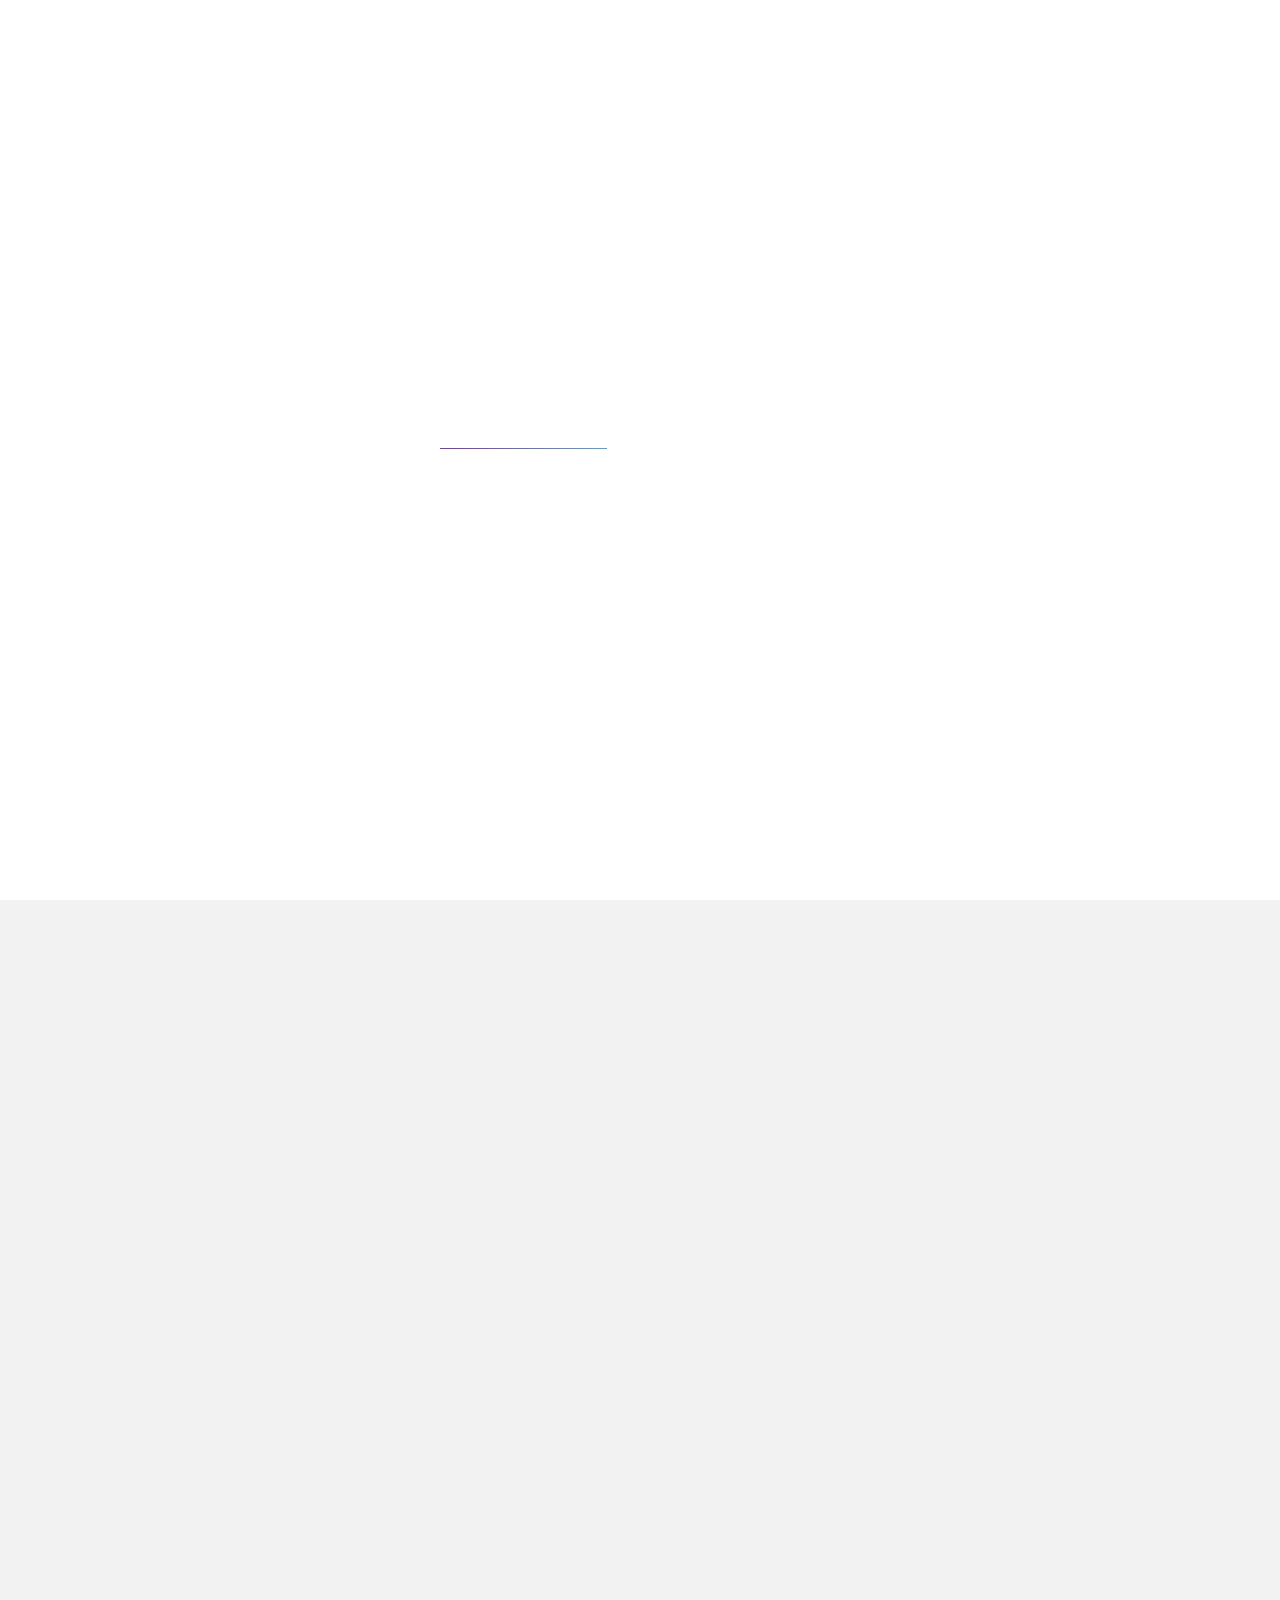
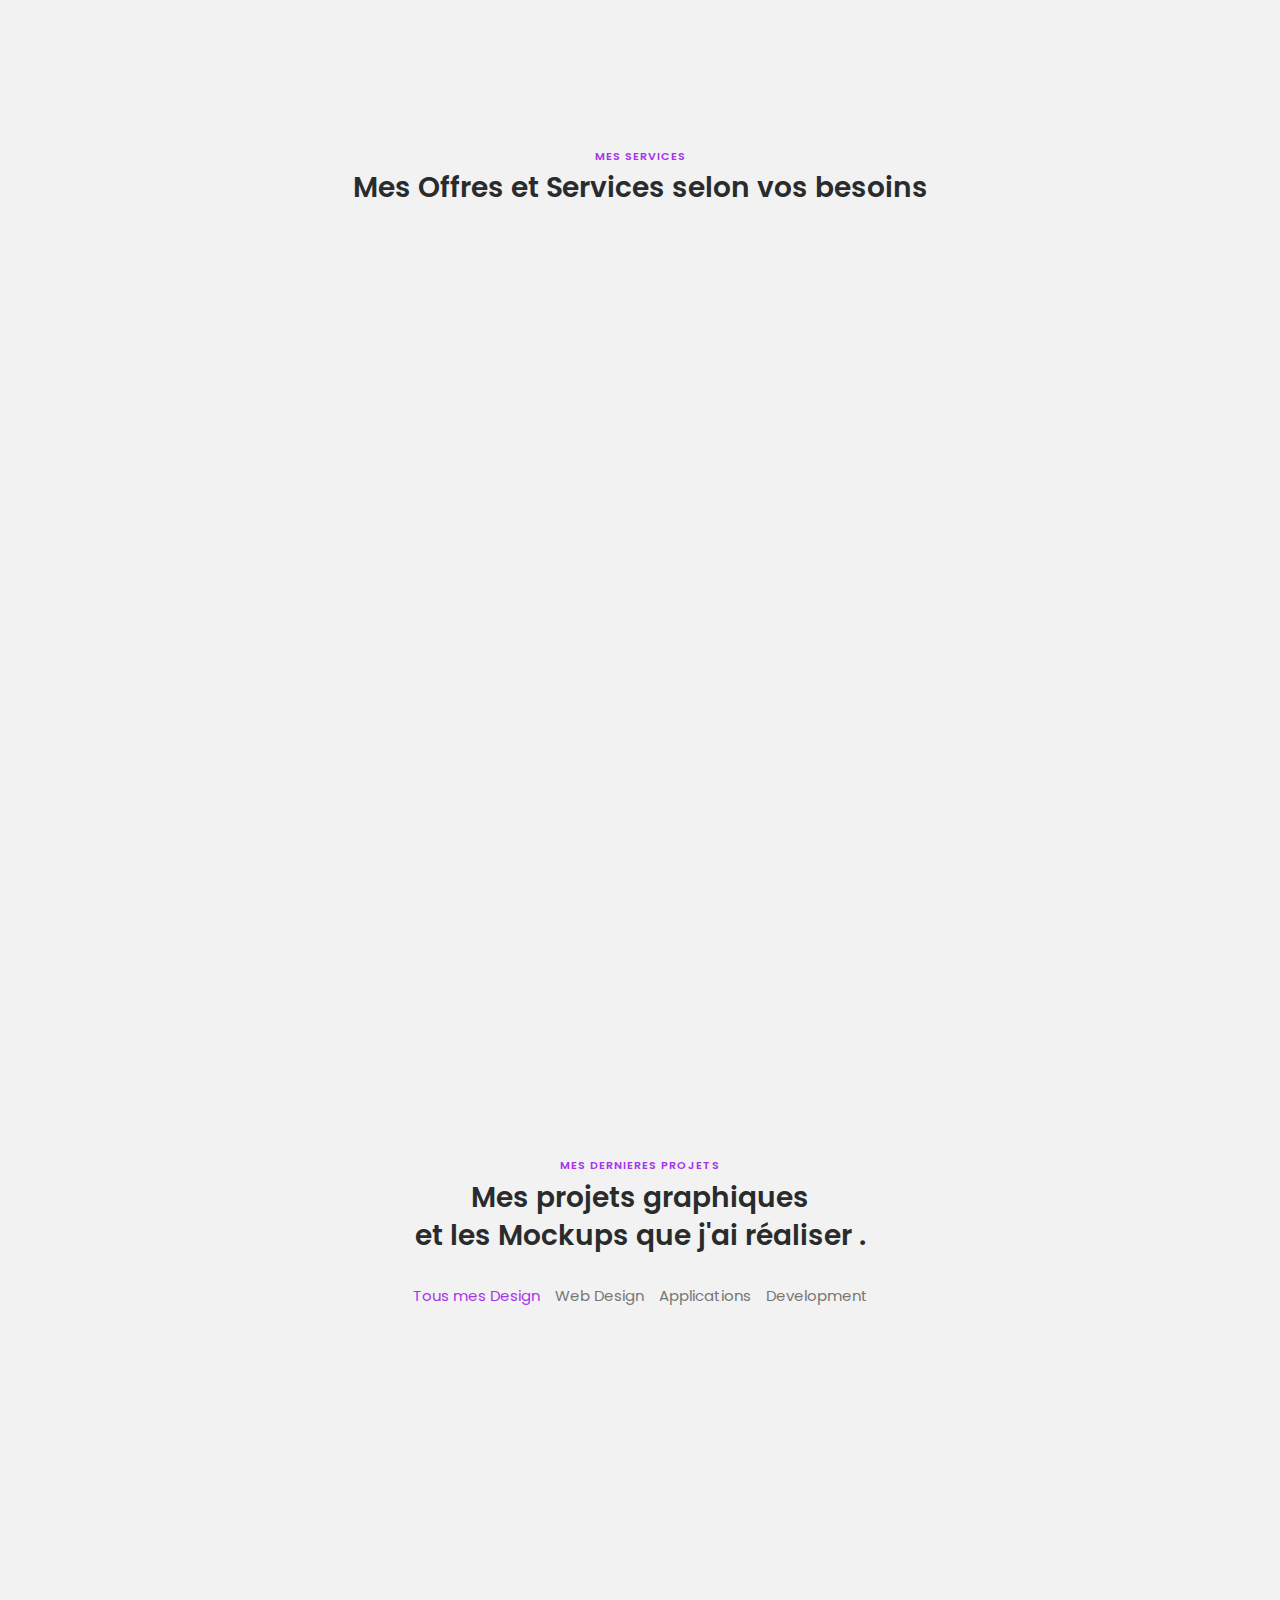
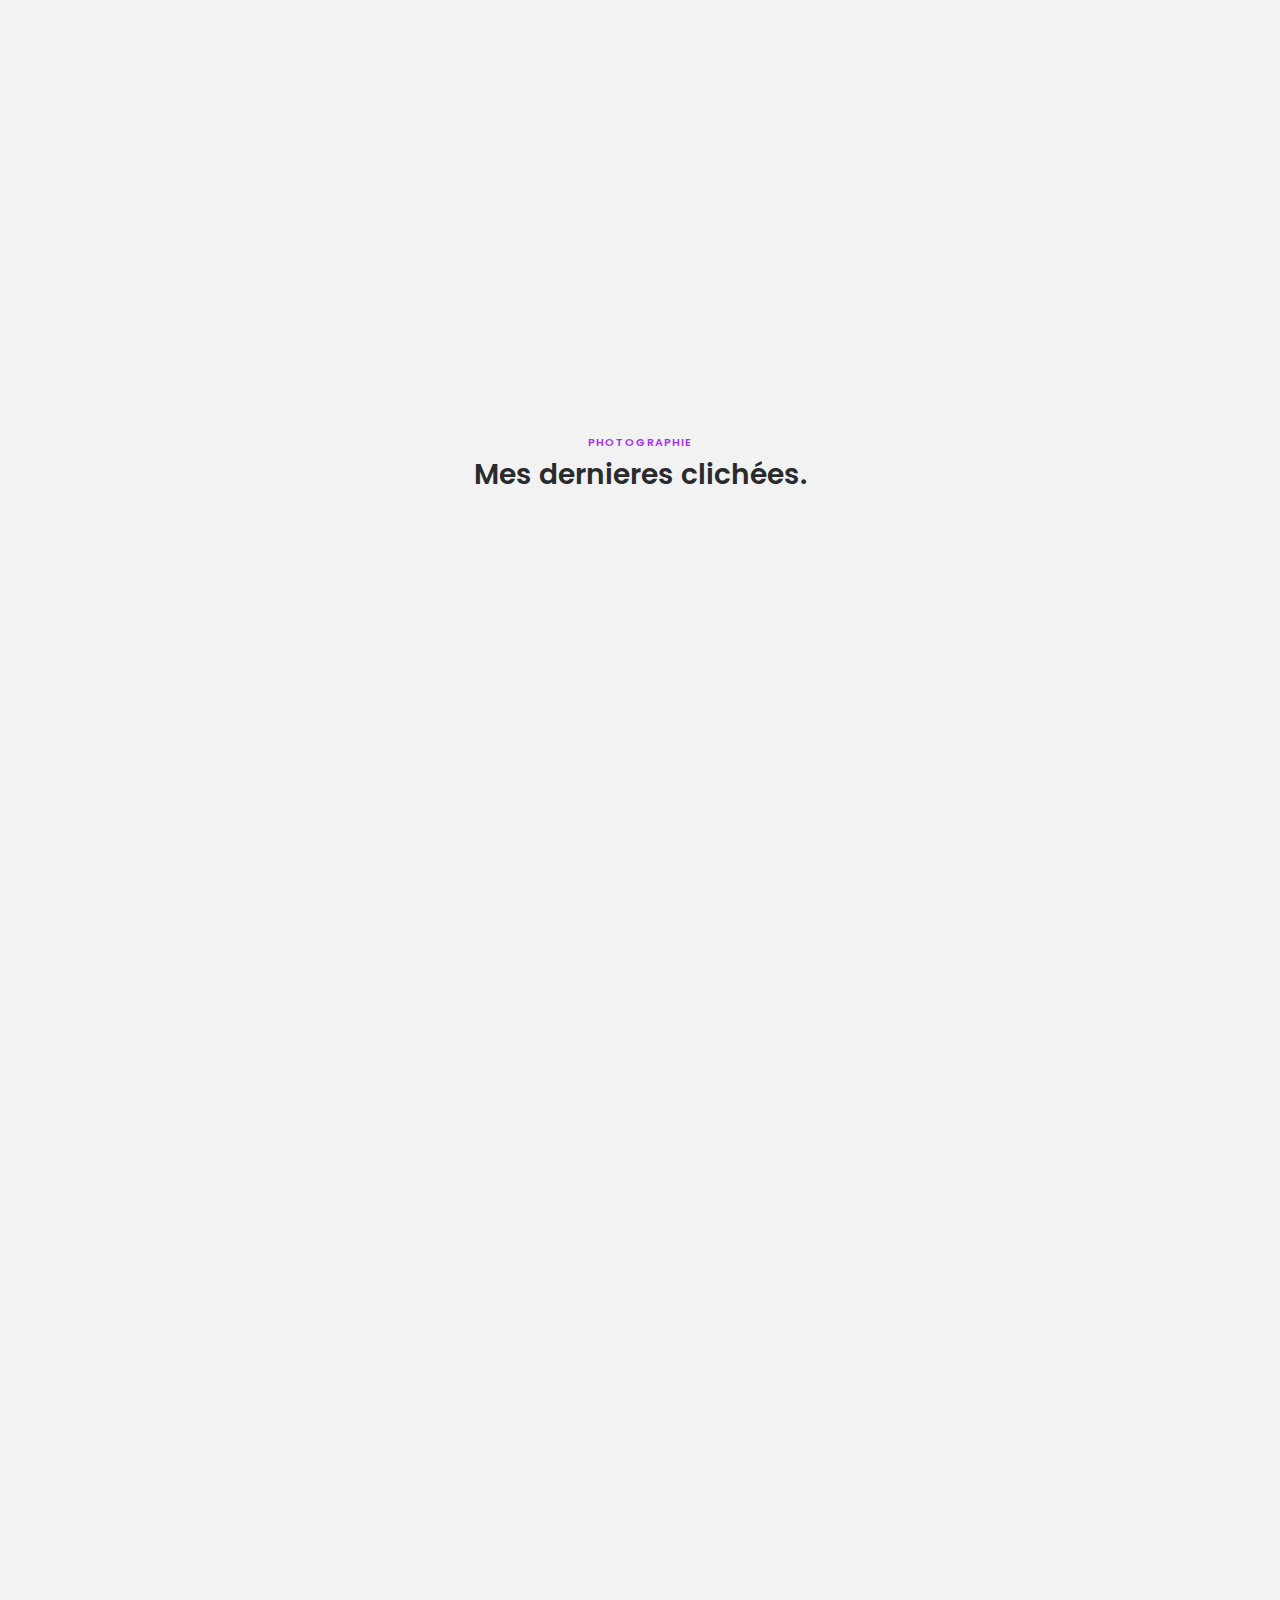
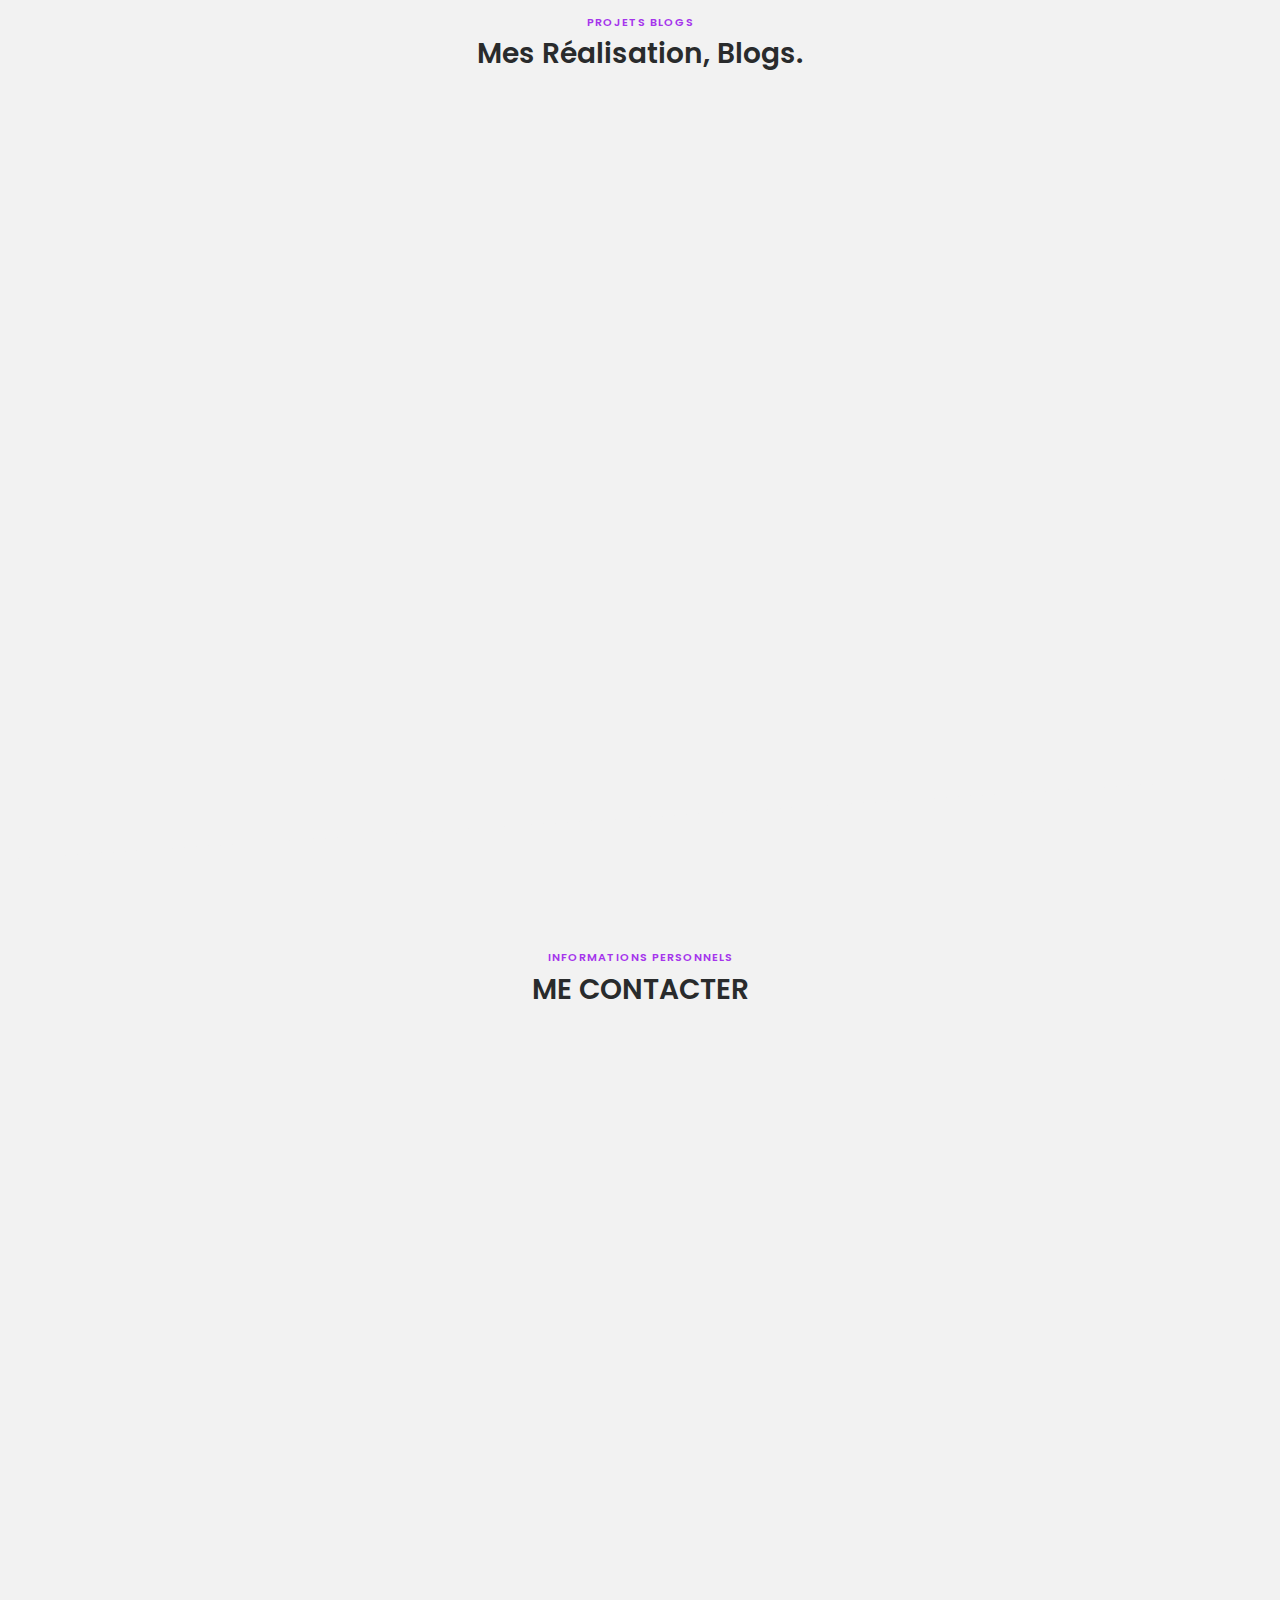
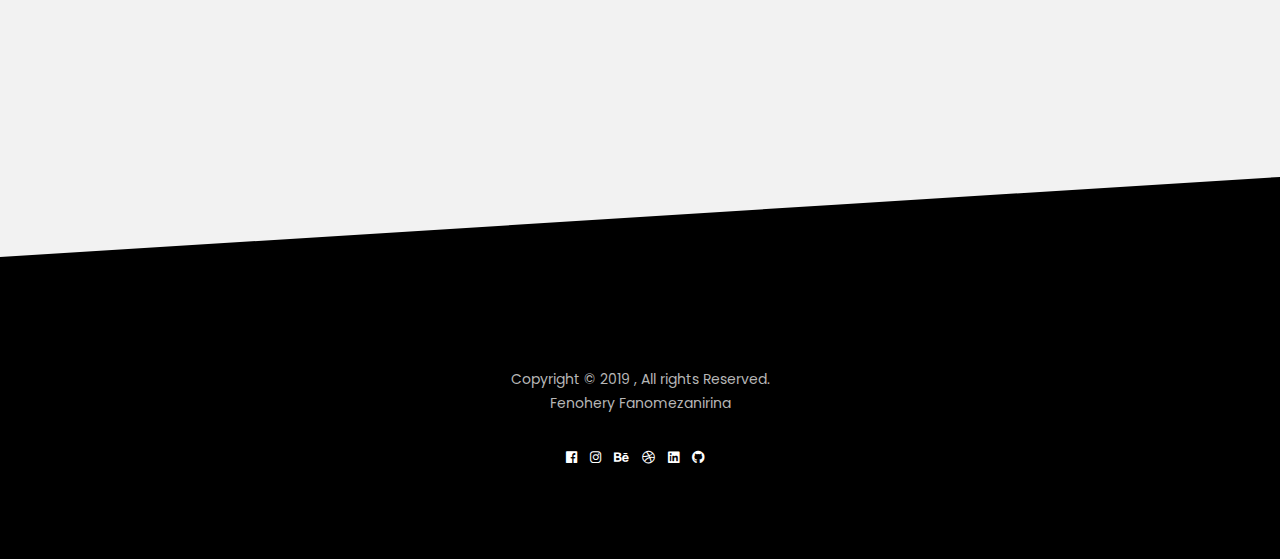
==== commit 8d2ad04c: "Portfolio-Photographie upname" ====
--- a/index.html
+++ b/index.html
@@ -208,11 +208,11 @@
                     </a>
                     <!-- Item -->
                     <a data-tilt data-tilt-perspective="2000" href="img/portfolio-2.jpg" class="single_item link aplication col-md-4 col-sm-6 wow fadeInUp" data-wow-delay="0.6s">
-                        <img src="img/portfolio-2.JPG" width="300" height="300"> 
+                        <img src="img/portfolio-2.jpg" width="300" height="300"> 
                     </a>
                     <!-- Item -->
                     <a data-tilt data-tilt-perspective="2000" href="img/portfolio-3.jpg" class="single_item link development col-md-4 col-sm-6 wow fadeInUp" data-wow-delay="0.9s">
-                        <img src="img/portfolio-3.JPG" width="300" height="300"> 
+                        <img src="img/portfolio-3.jpg" width="300" height="300"> 
                     </a>
                     <!-- Item -->
                     <a data-tilt data-tilt-perspective="2000" href="img/portfolio-4.jpg" class="single_item link web-design col-md-4 col-sm-6 wow fadeInUp" data-wow-delay="1.2s">
@@ -241,11 +241,11 @@
                     </a>
                     <!-- Item -->
                     <a data-tilt data-tilt-perspective="2000" href="img/photographie-2.jpg" class="single_item link aplication col-md-4 col-sm-6 wow fadeInUp" data-wow-delay="0.6s">
-                        <img src="img/photographie-2.jpg" width="300" height="300"> 
+                        <img src="img/photographie-2.JPG" width="300" height="300"> 
                     </a>
                     <!-- Item -->
                     <a data-tilt data-tilt-perspective="2000" href="img/photographie-3.jpg" class="single_item link development col-md-4 col-sm-6 wow fadeInUp" data-wow-delay="0.9s">
-                        <img src="img/photographie-3.jpg" width="300" height="300"> 
+                        <img src="img/photographie-3.JPG" width="300" height="300"> 
                     </a>
                     <!-- Item -->
                     <a data-tilt data-tilt-perspective="2000" href="img/photographie-4.jpg" class="single_item link web-design col-md-4 col-sm-6 wow fadeInUp" data-wow-delay="1.2s">
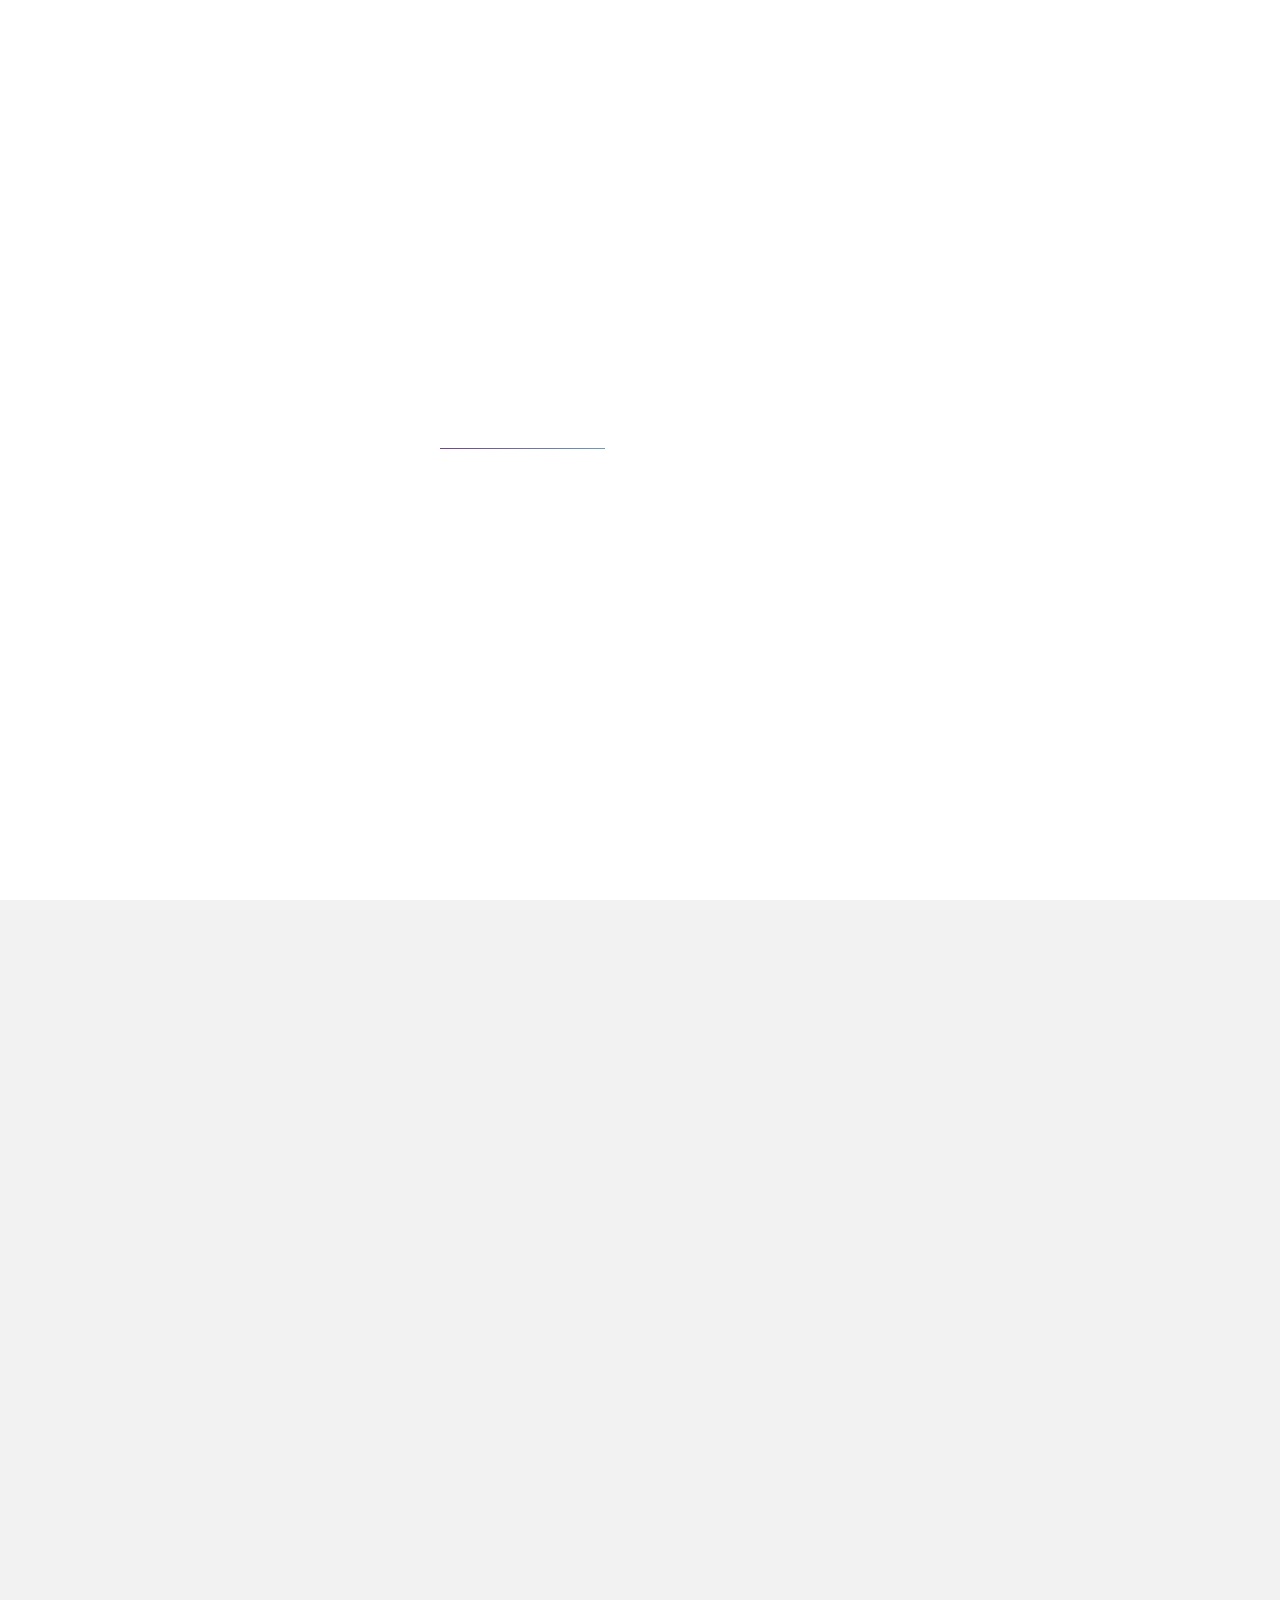
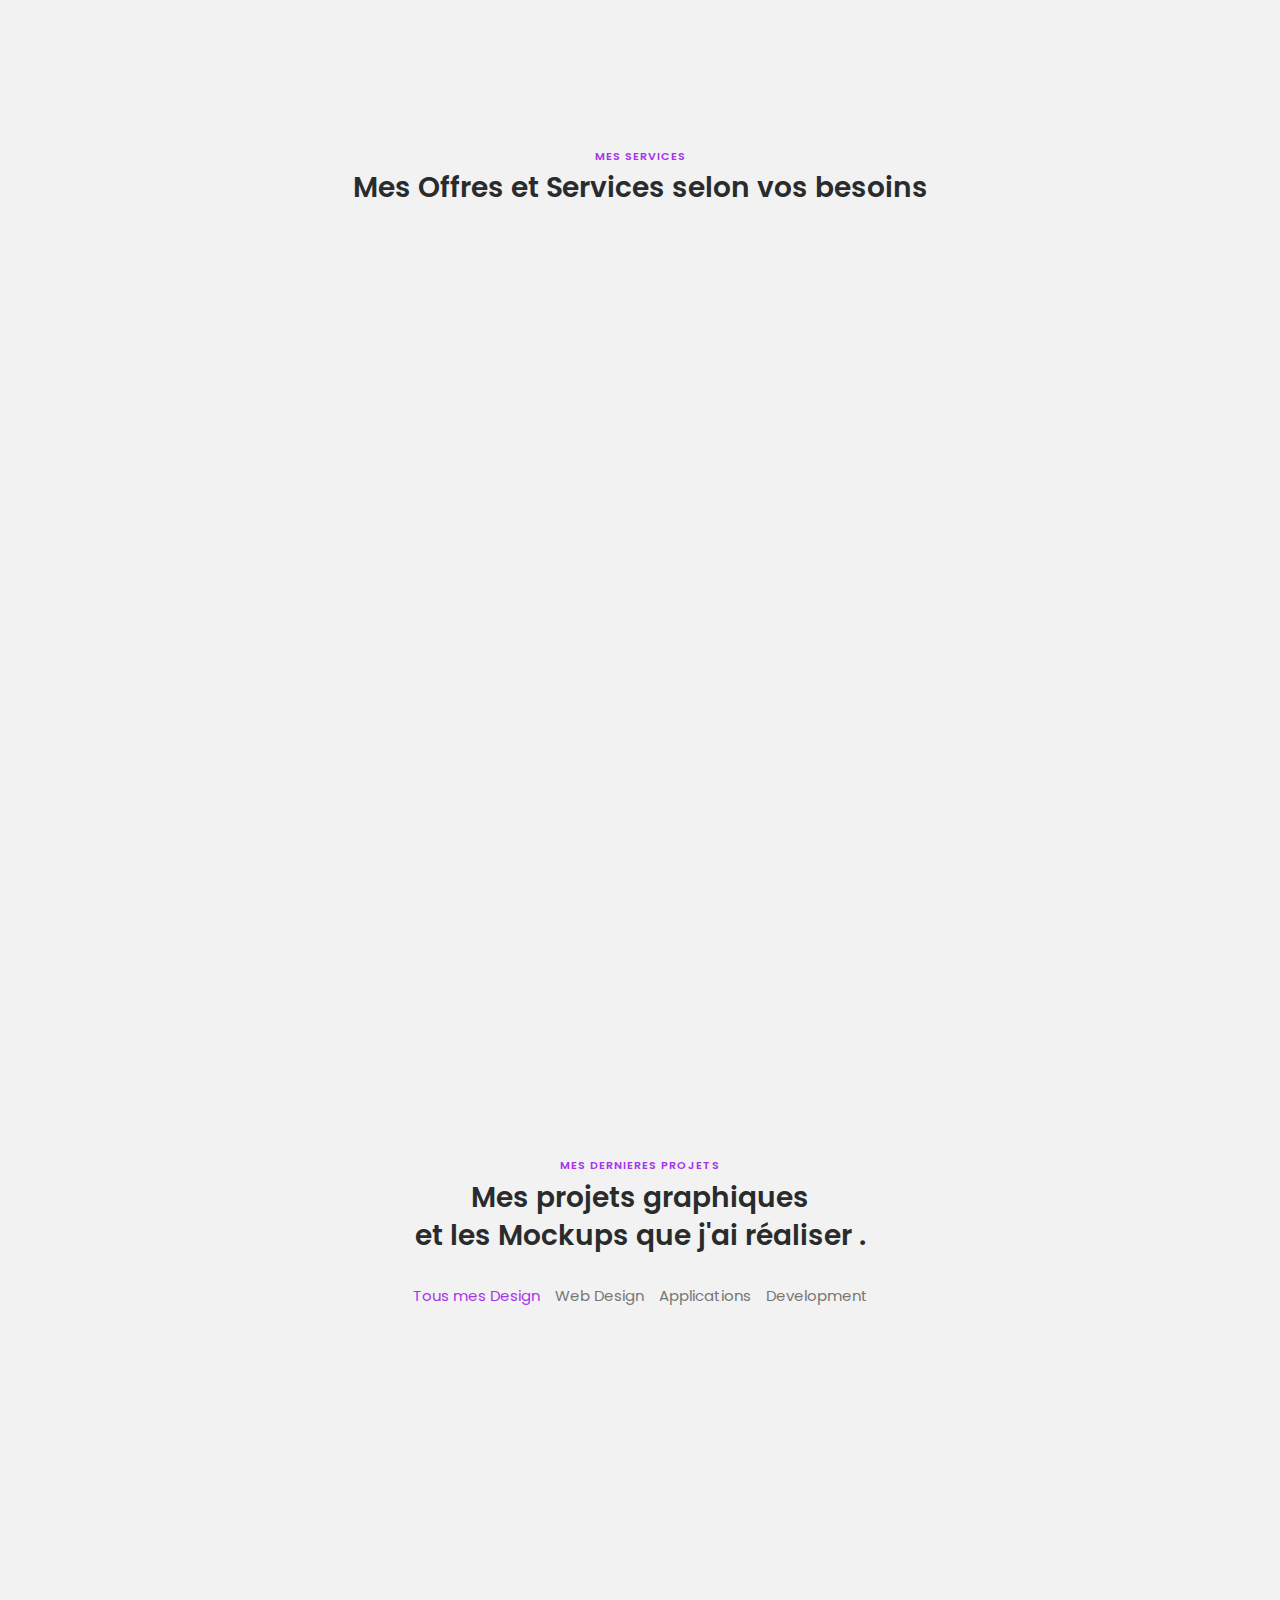
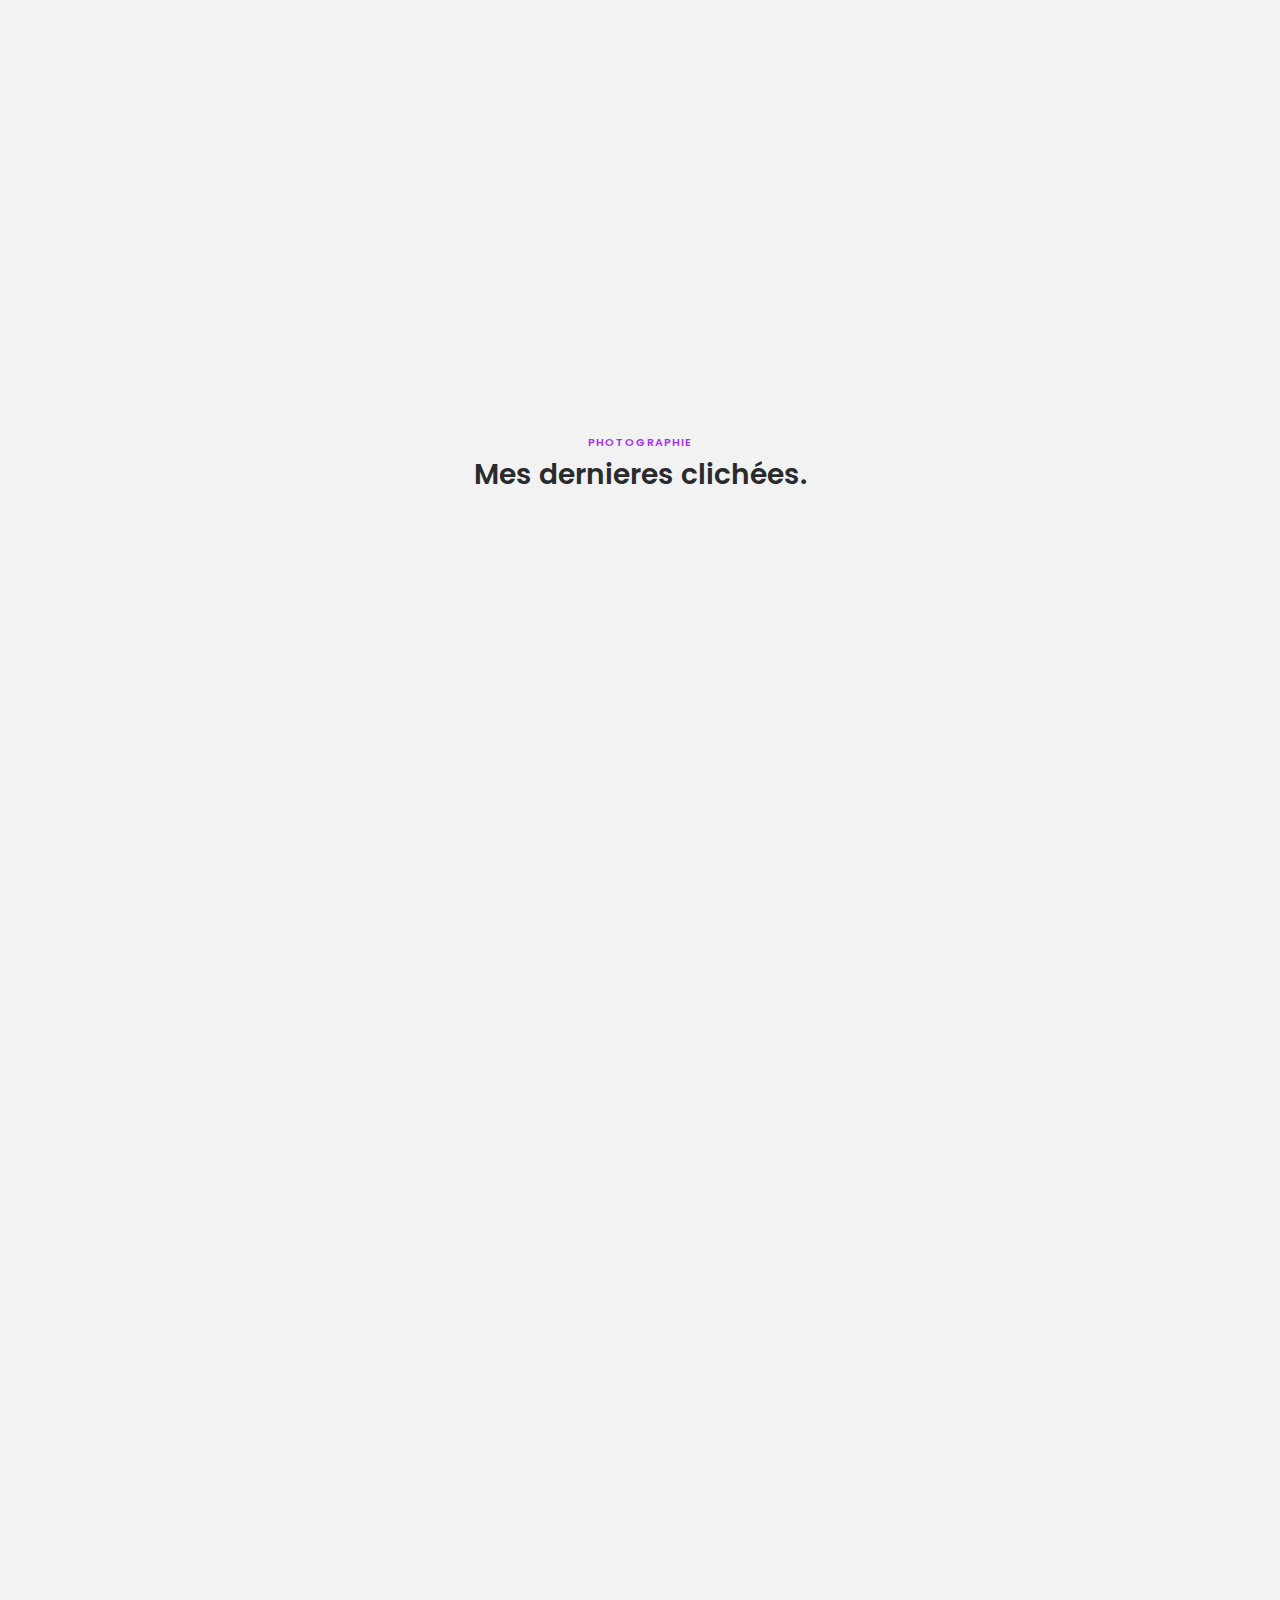
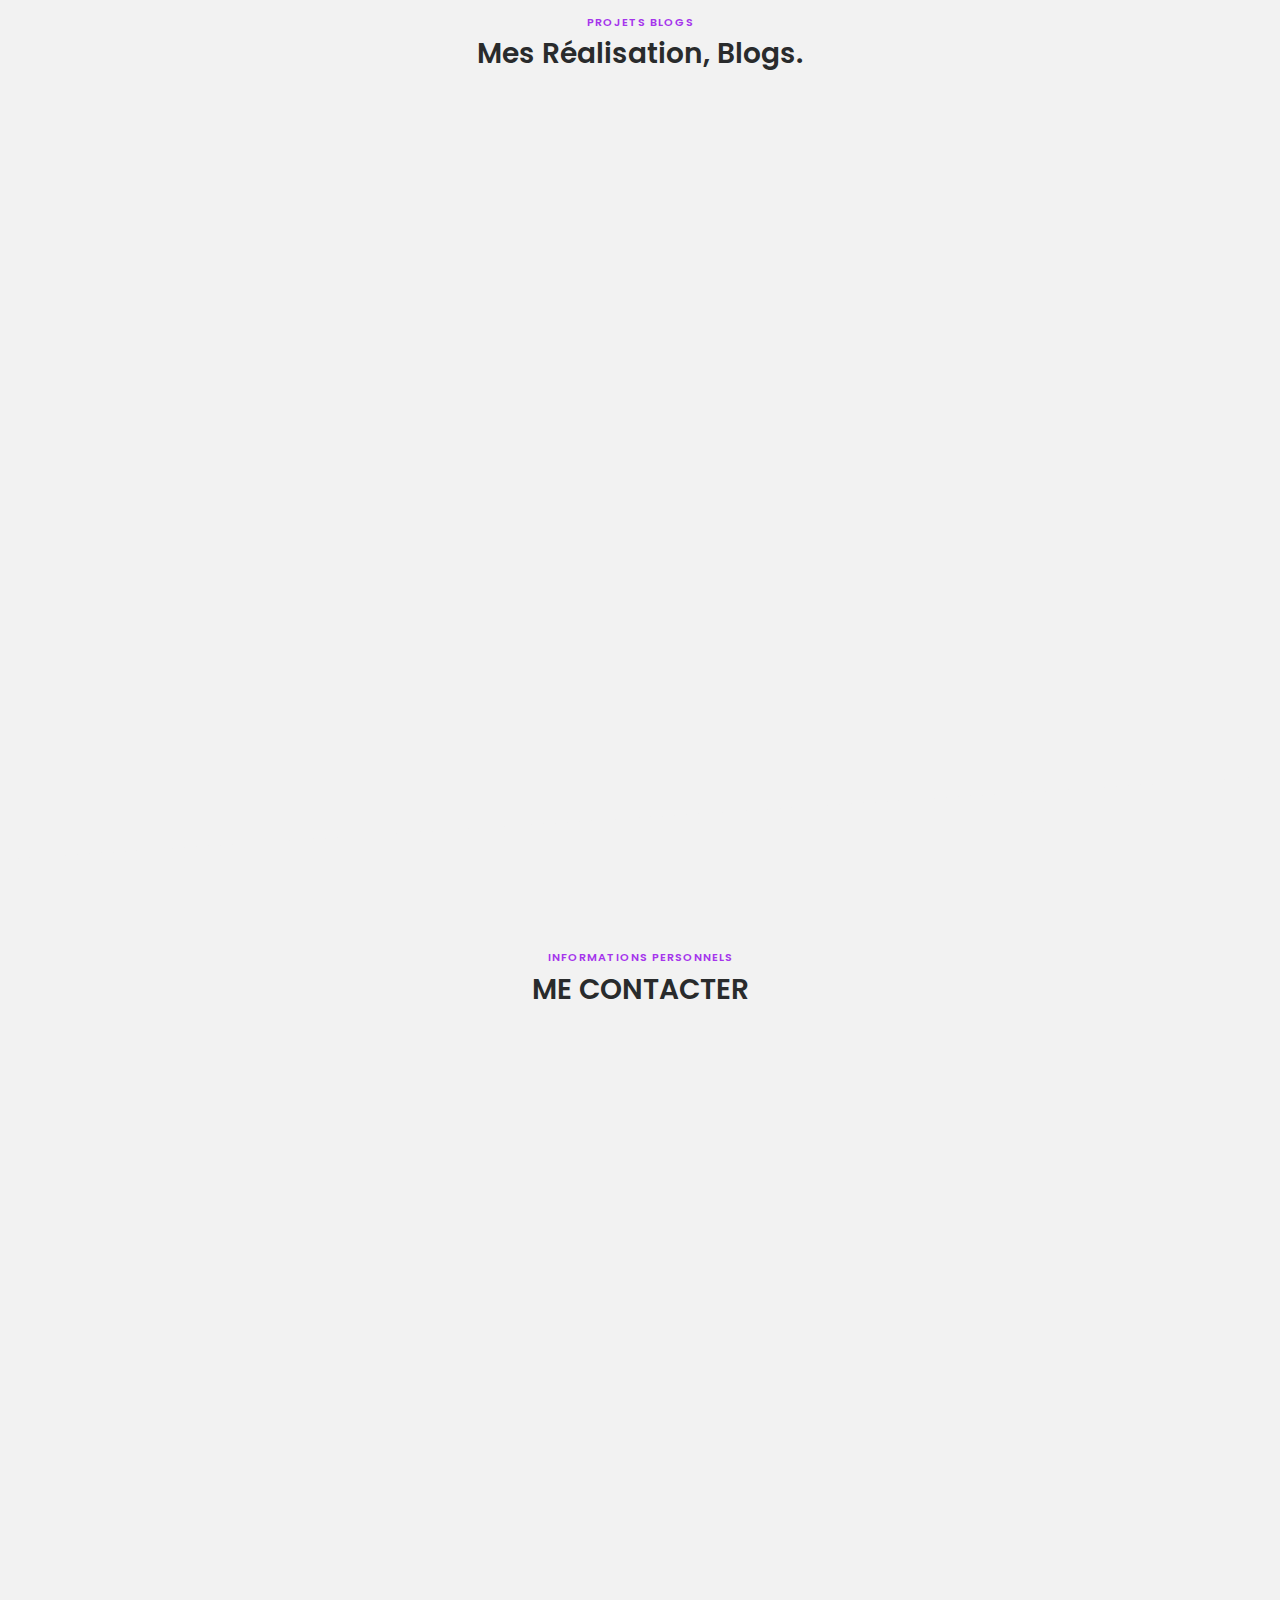
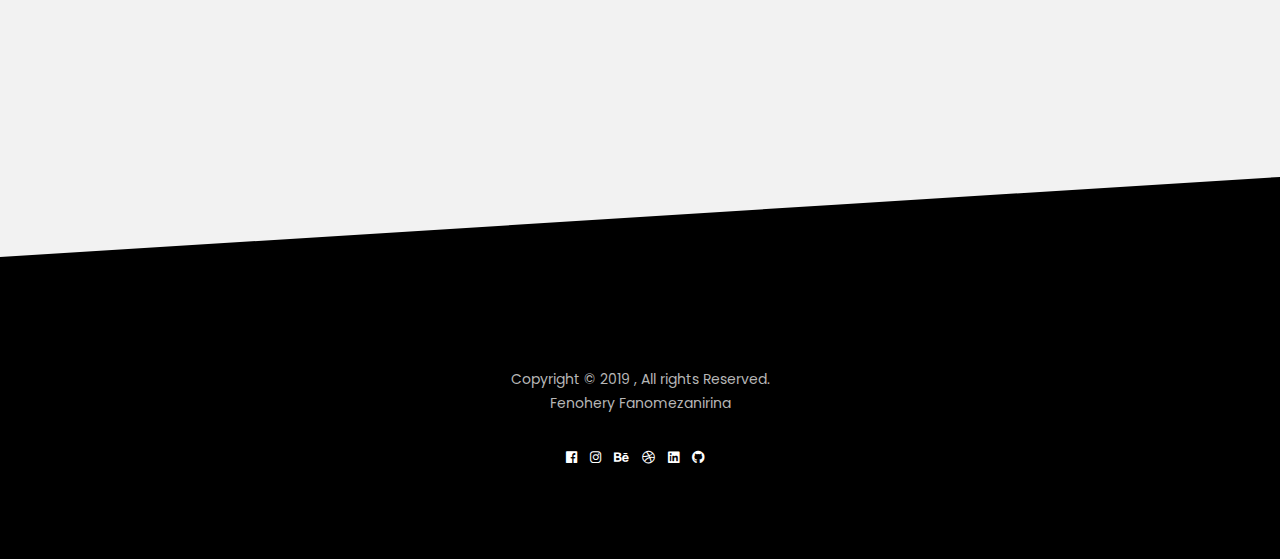
==== commit bb0b68b6: "cv link updated" ====
--- a/index.html
+++ b/index.html
@@ -114,7 +114,7 @@
                           </p>
                           <br>
                           <br>
-                          <a href="https://drive.google.com/file/d/0B11h-tCg7UyUdzhFa2lTVFVSWi1tbzJGbzRvVHRSUGFMTkpr/view" class="site-btn top_30 pull-right">Mon CV</a>
+                          <a href="https://drive.google.com/file/d/1SoXBgXFdpBdqI13R3hk86ll4ObUuagkM/view?usp=sharing" class="site-btn top_30 pull-right">Mon CV</a>
                 </div>                
             </div><!-- row end -->
             
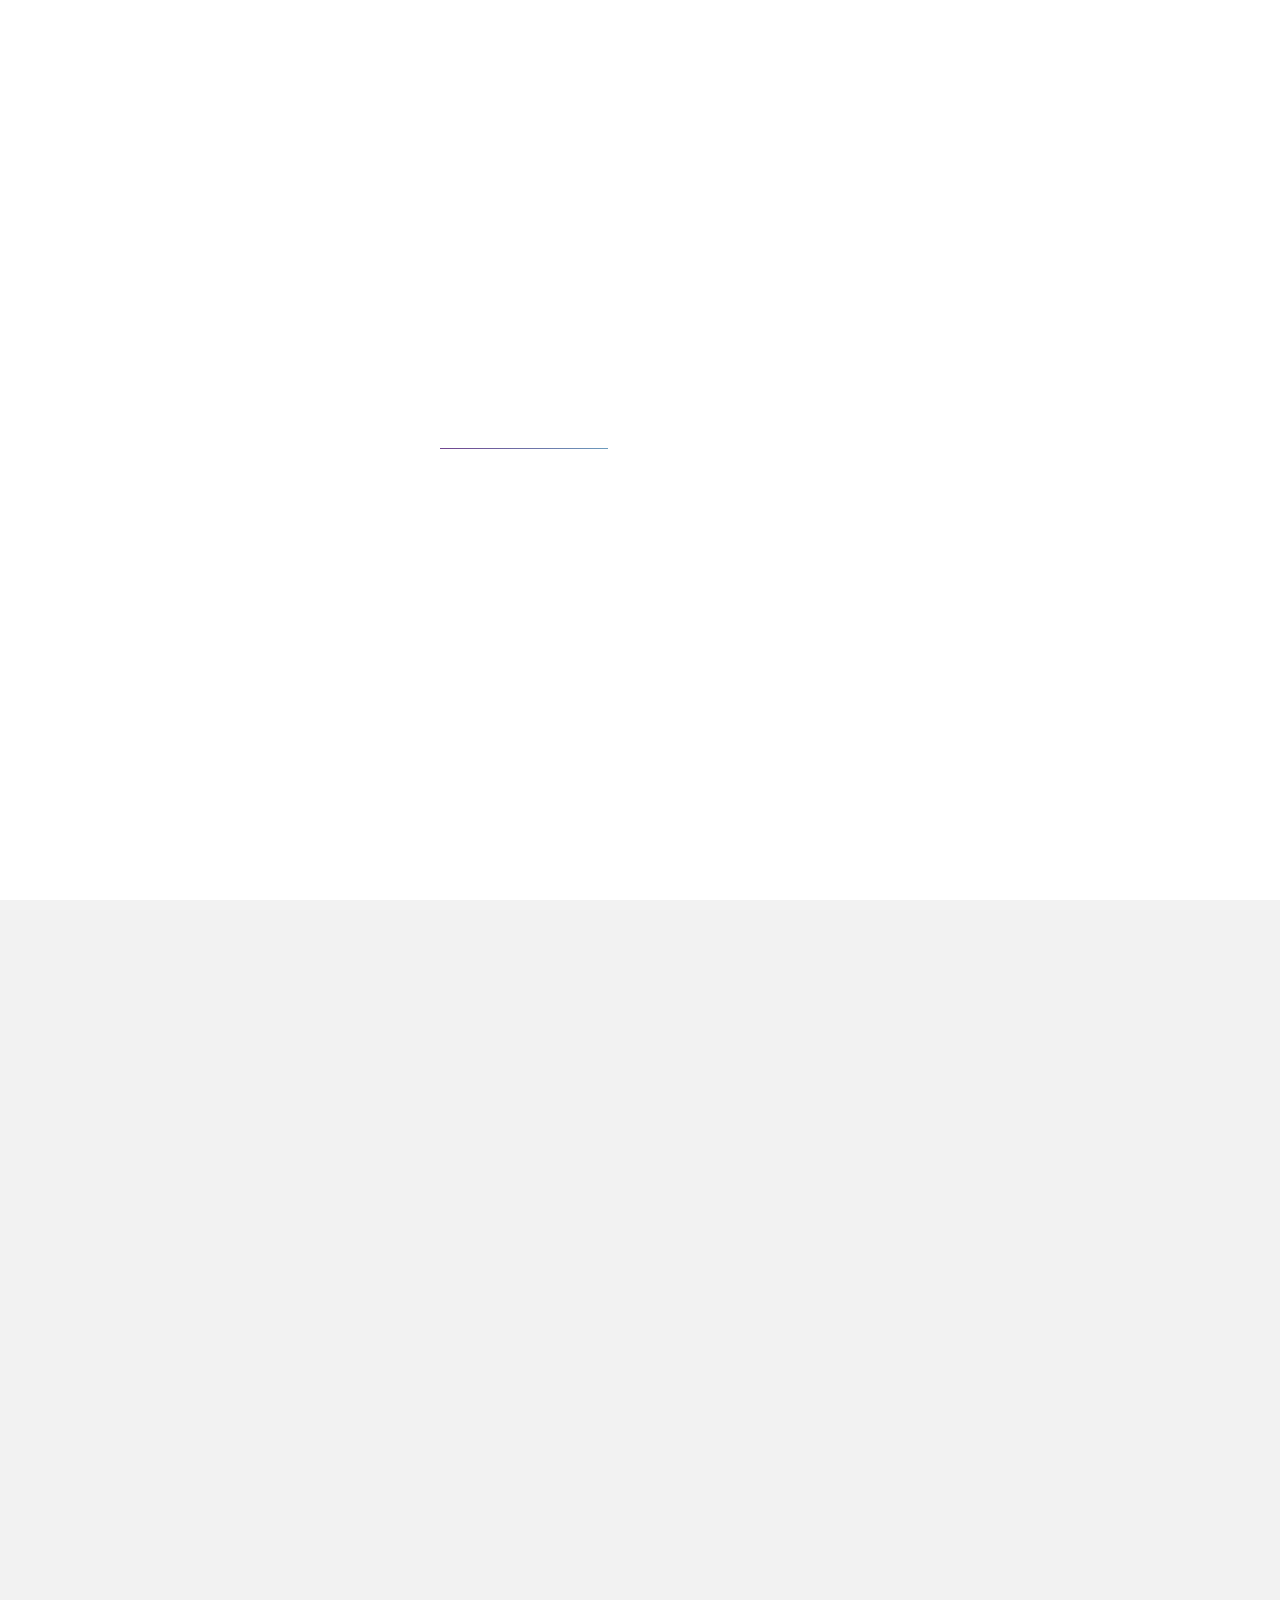
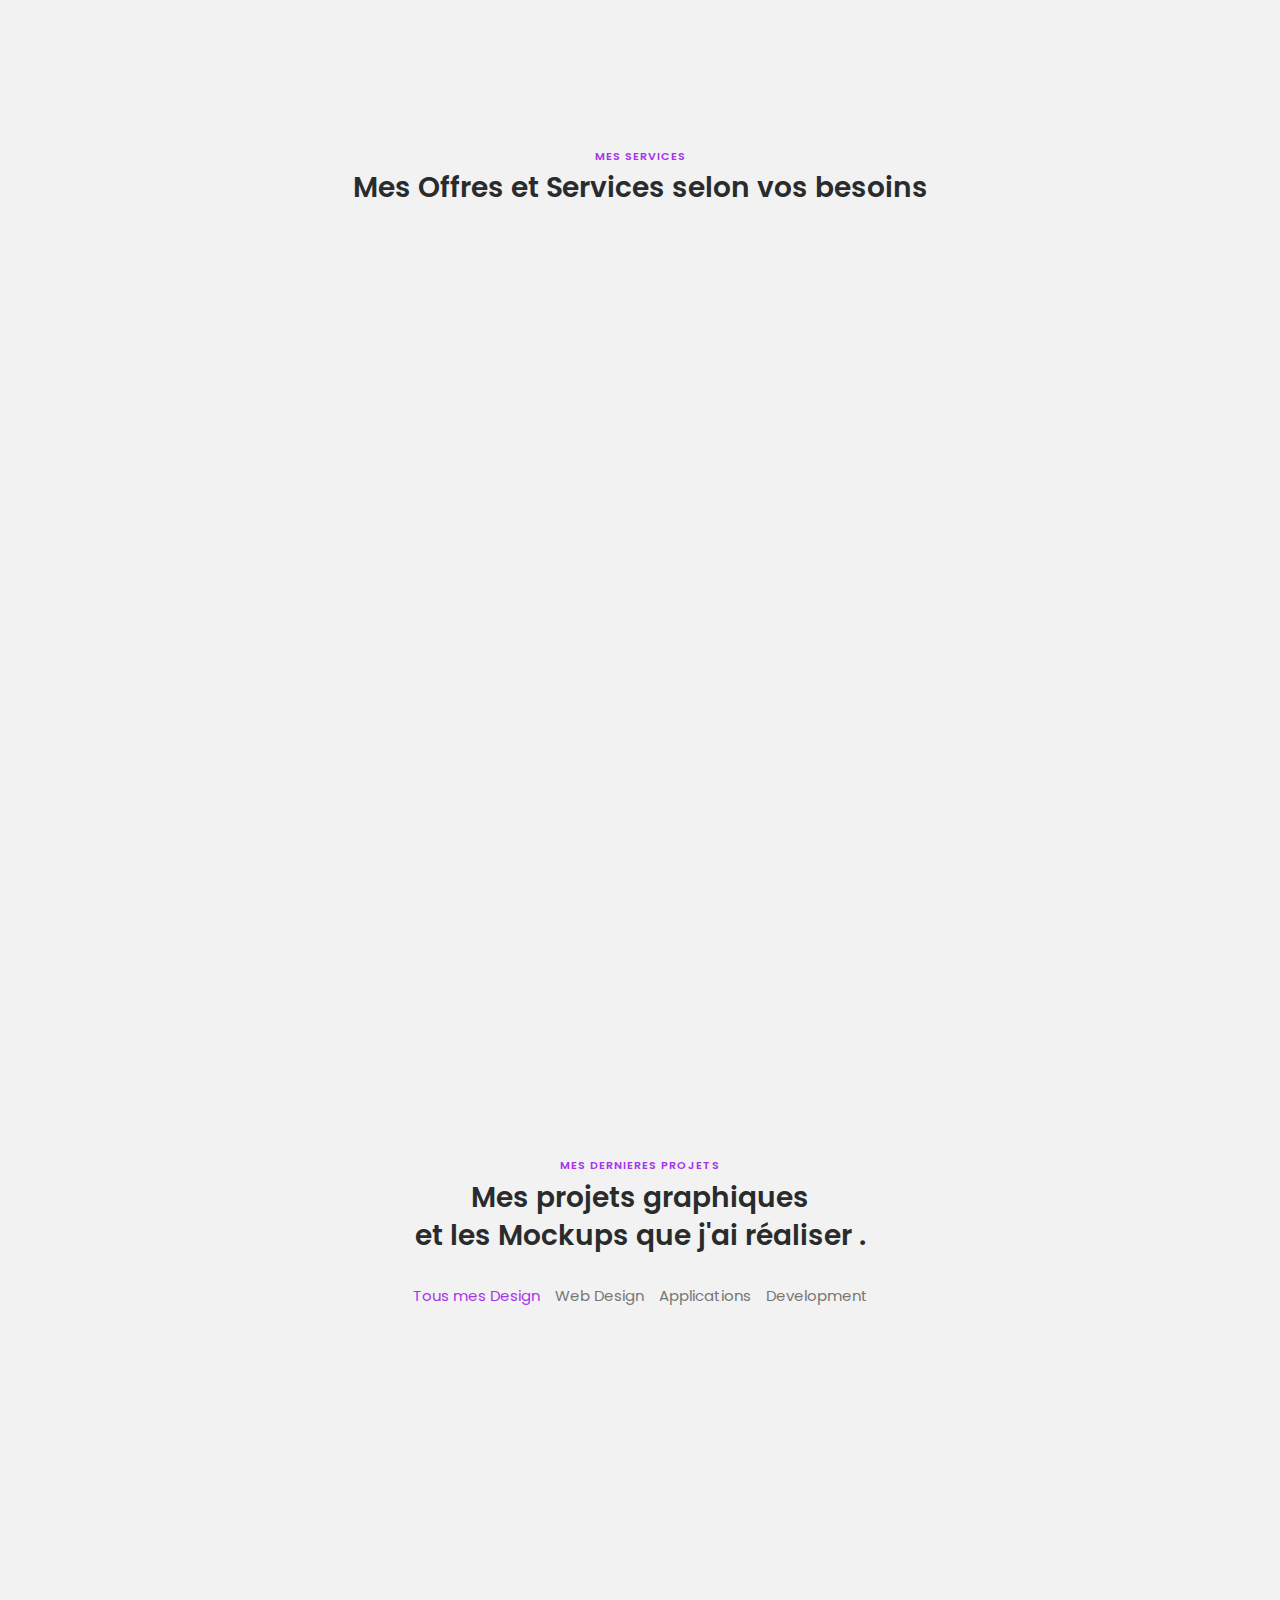
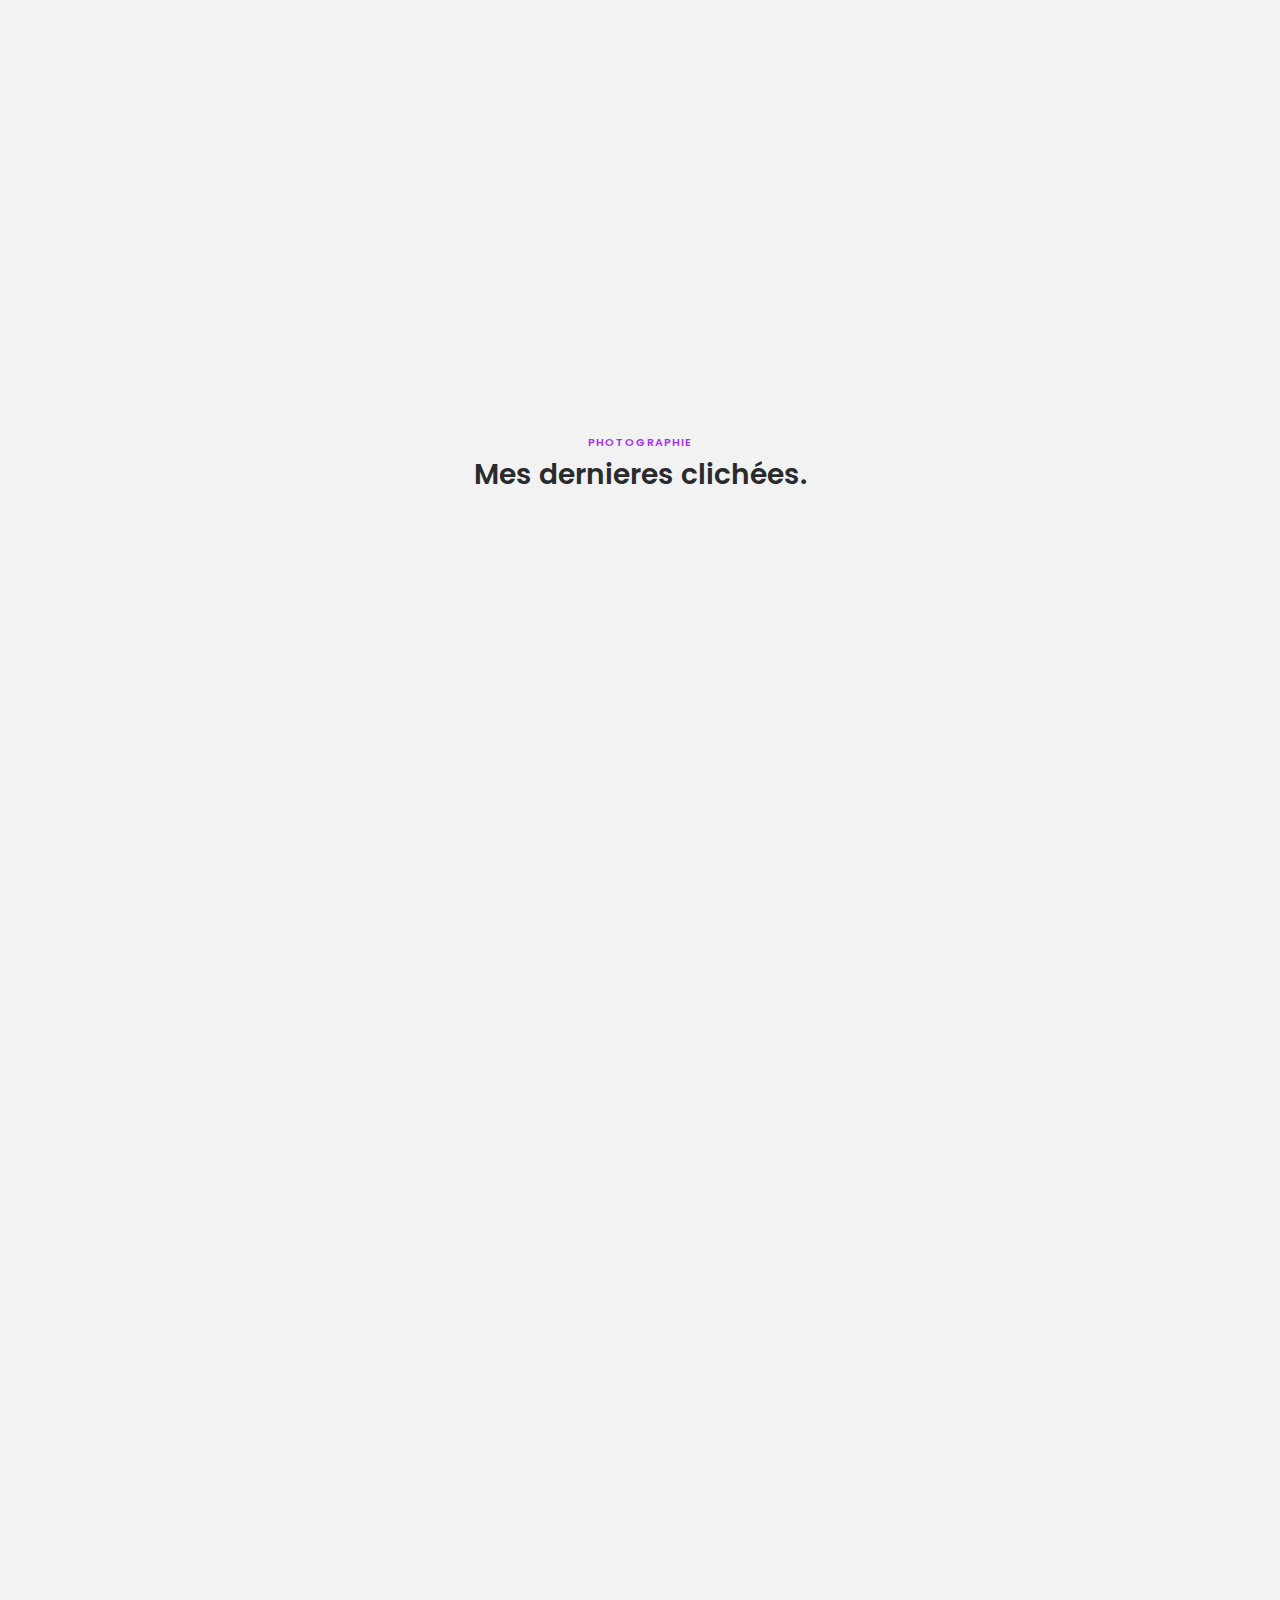
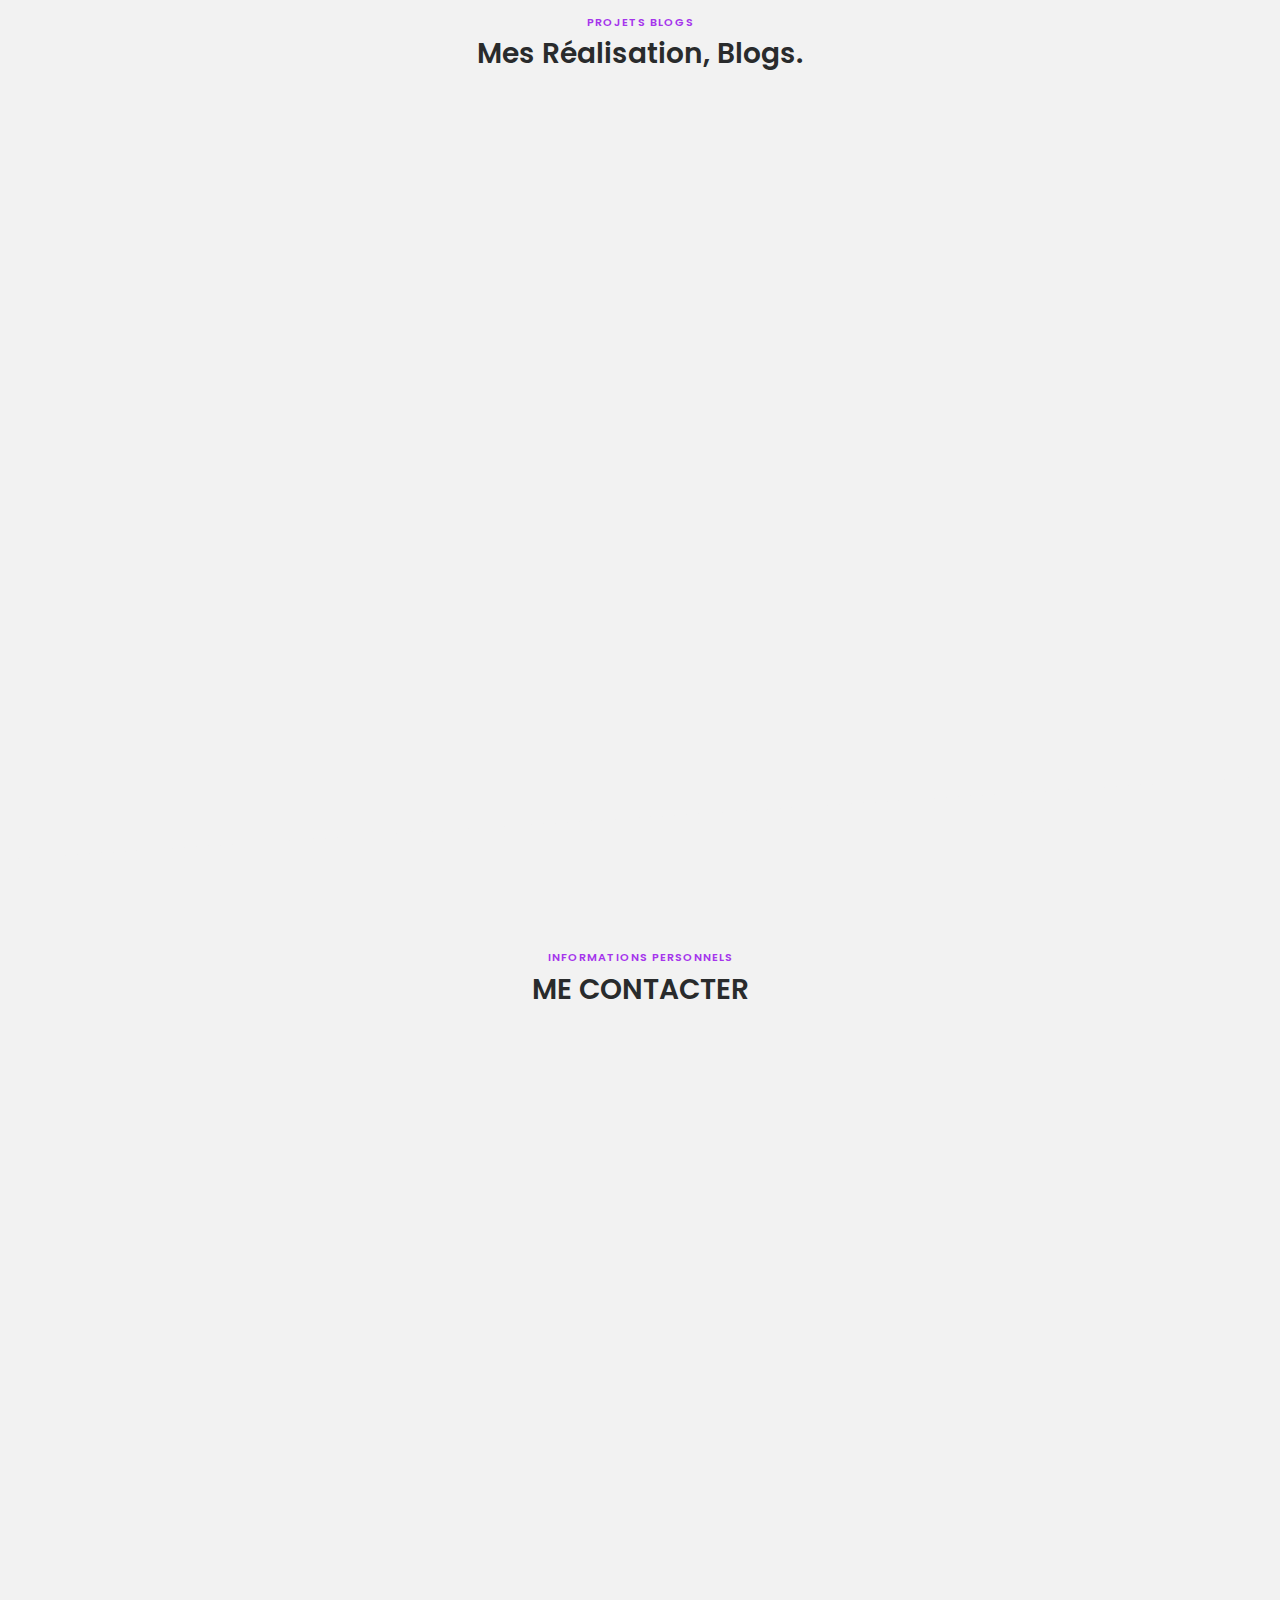
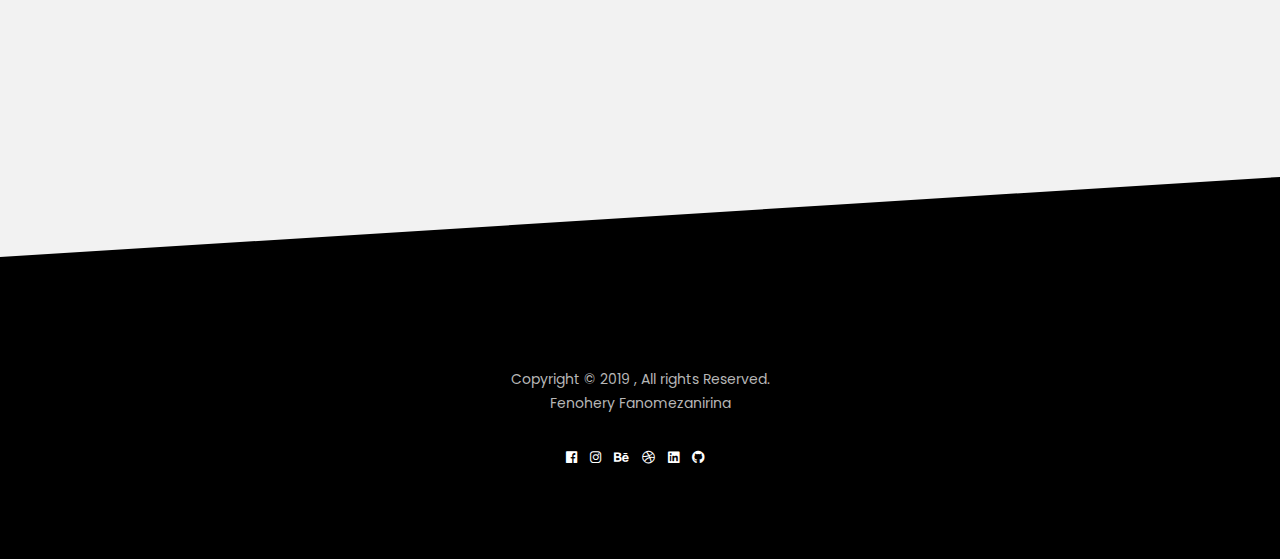
==== commit 89f94b54: "Cv link update" ====
--- a/index.html
+++ b/index.html
@@ -114,7 +114,7 @@
                           </p>
                           <br>
                           <br>
-                          <a href="https://drive.google.com/file/d/1SoXBgXFdpBdqI13R3hk86ll4ObUuagkM/view?usp=sharing" class="site-btn top_30 pull-right">Mon CV</a>
+                          <a href="https://drive.google.com/file/d/108MMc5OGLJTFV_m4o4njlSl6NF3qgbuz/view" class="site-btn top_30 pull-right">Mon CV</a>
                 </div>                
             </div><!-- row end -->
             
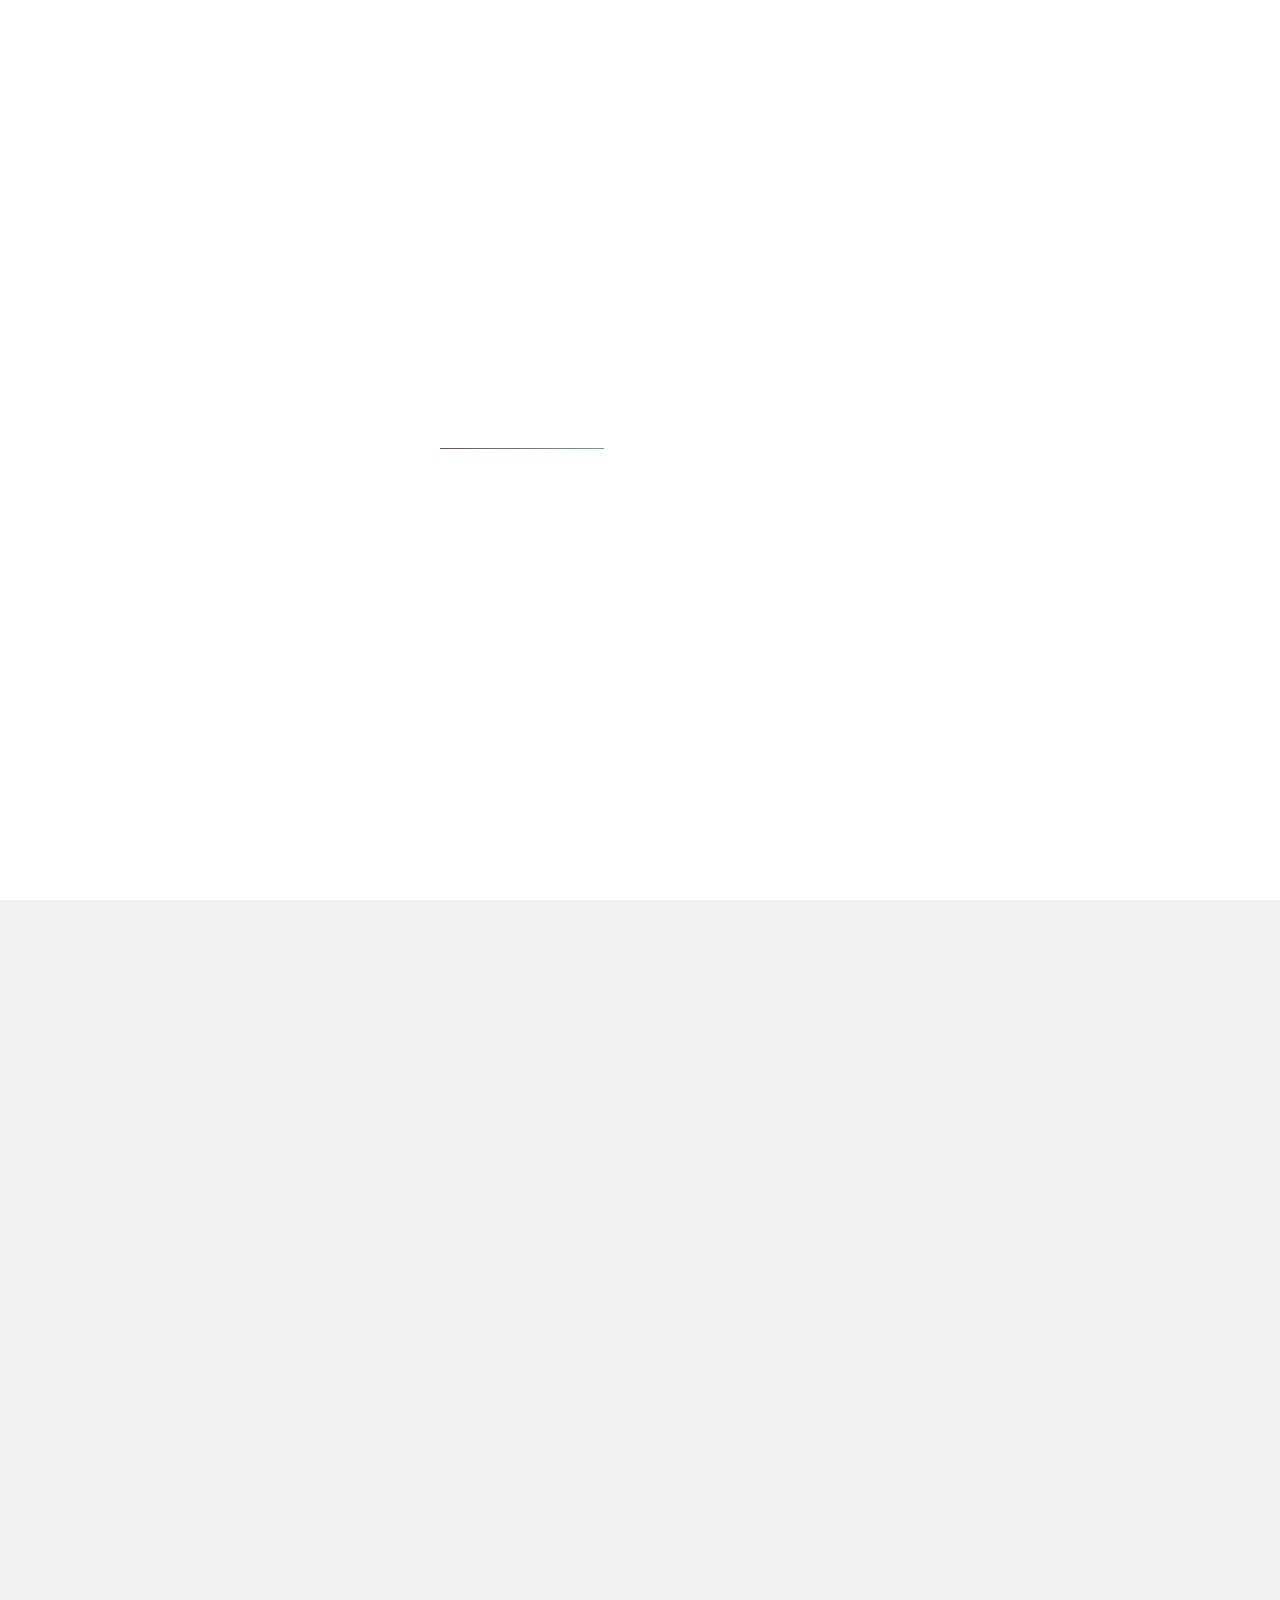
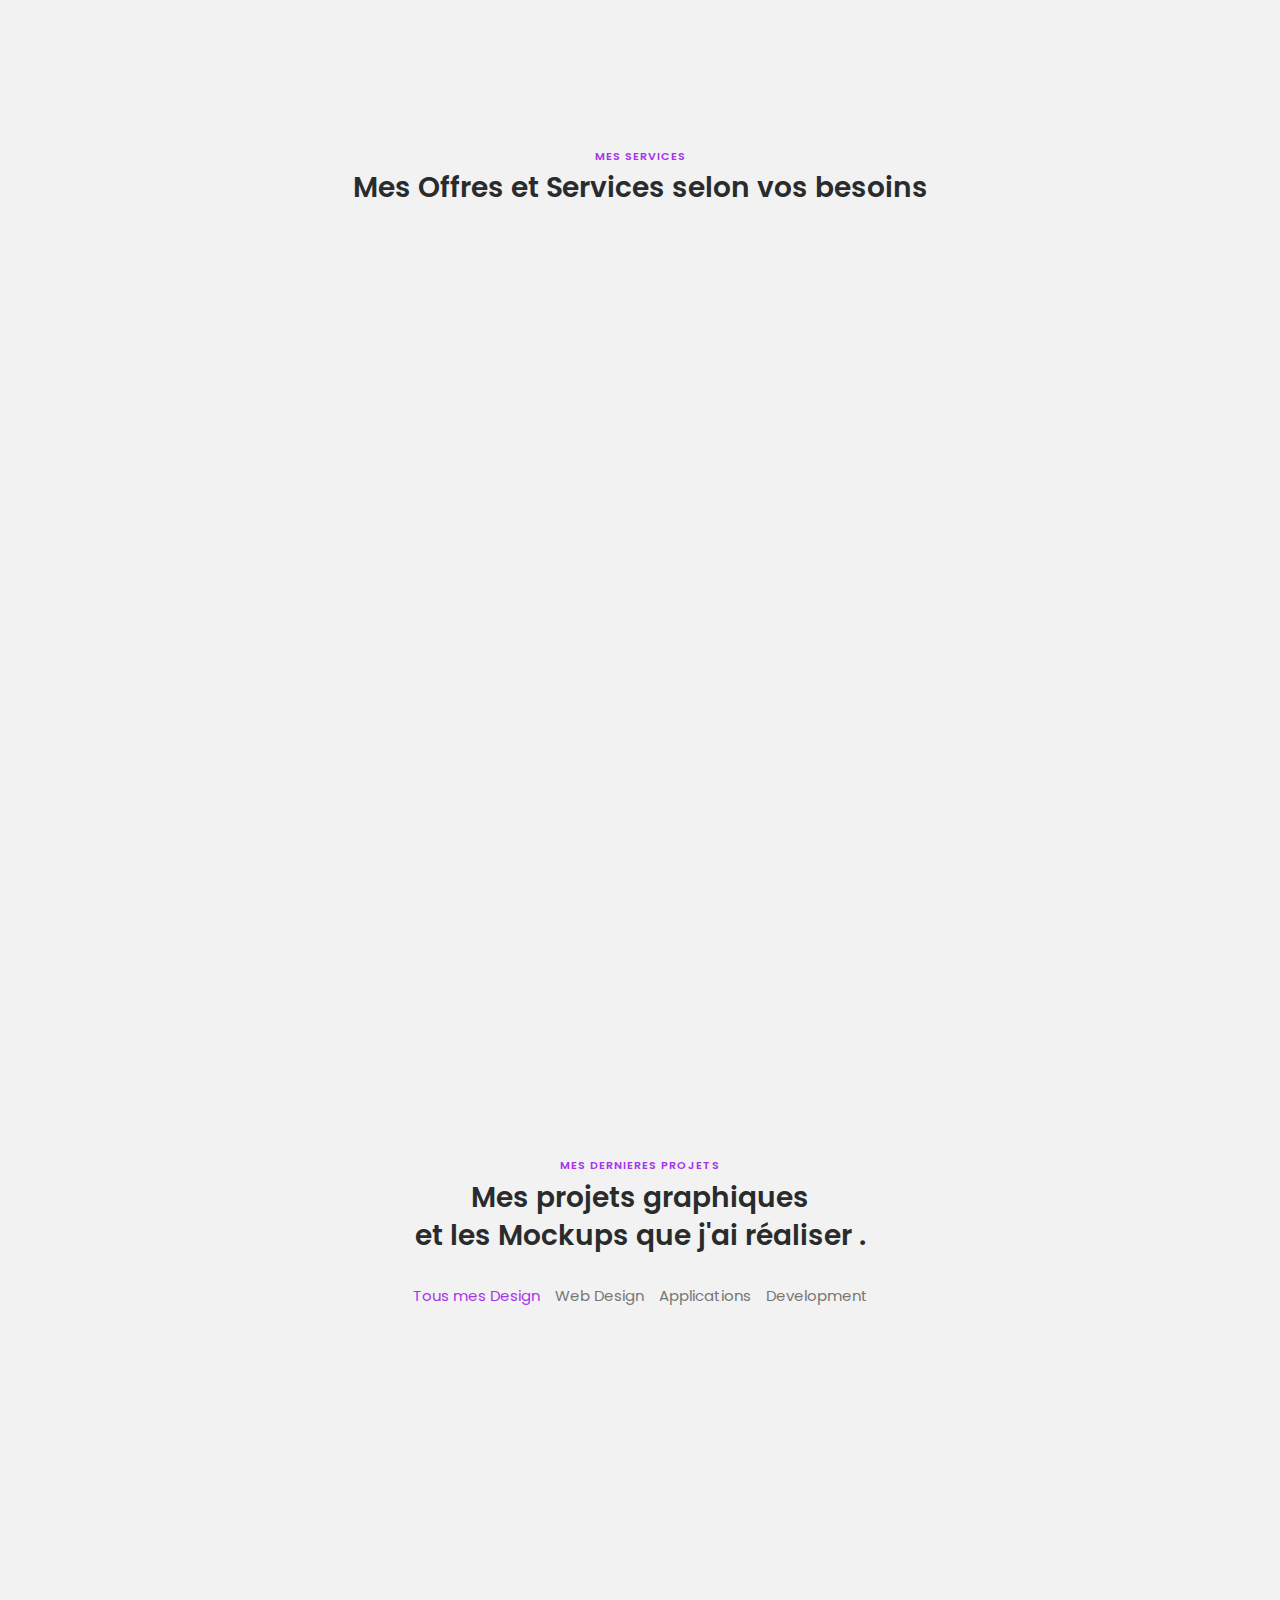
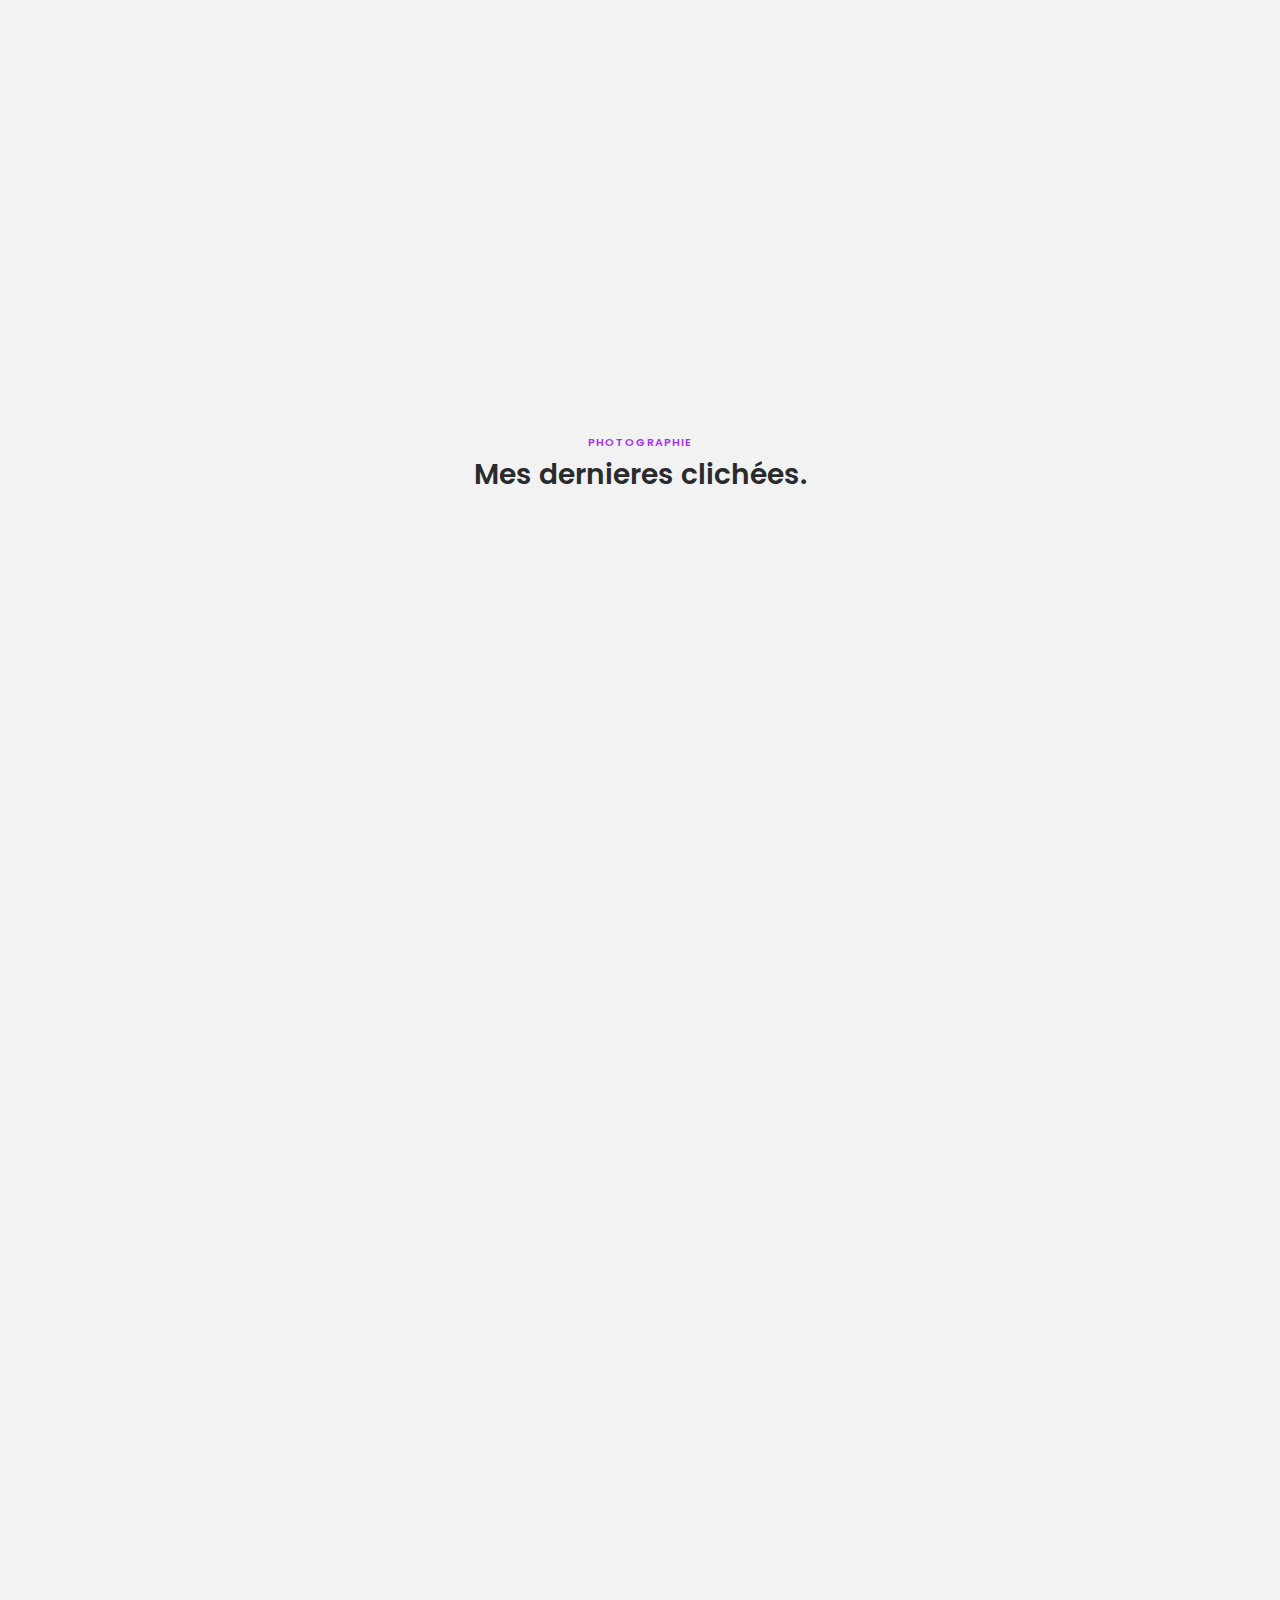
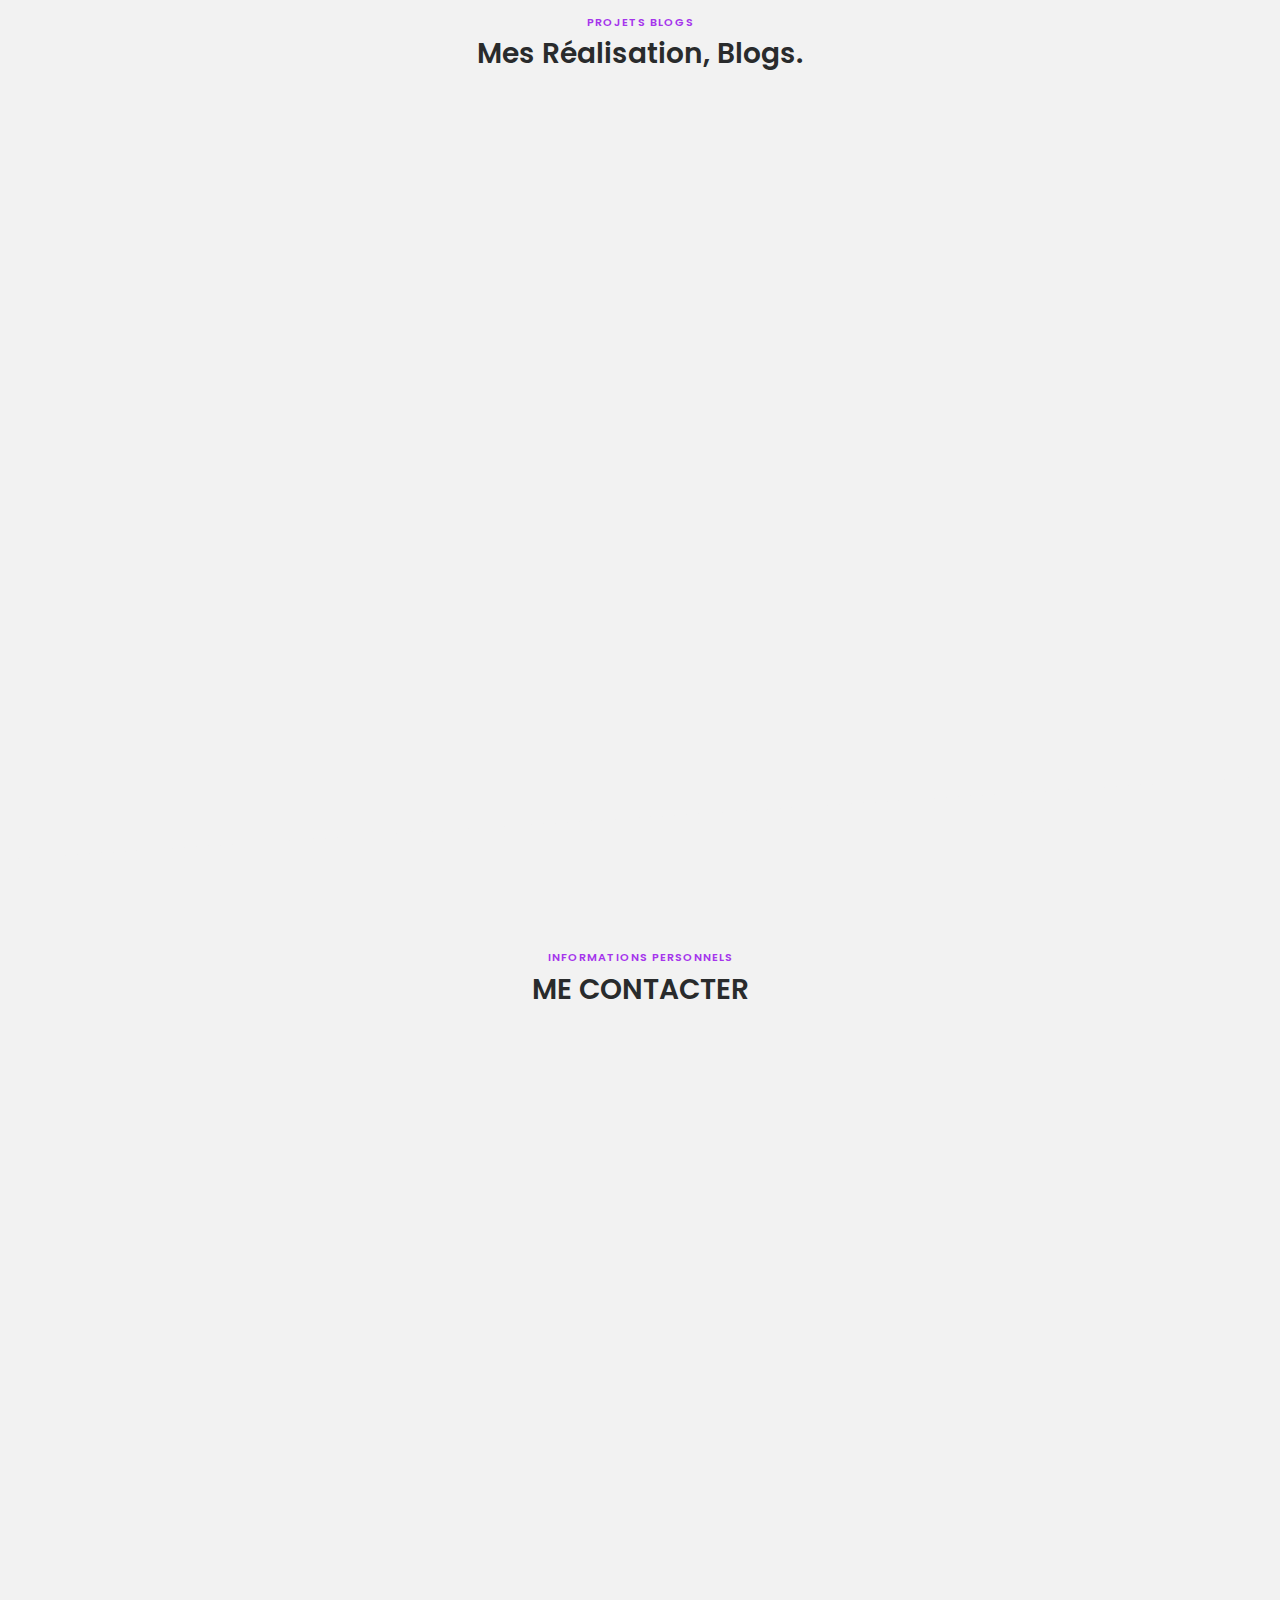
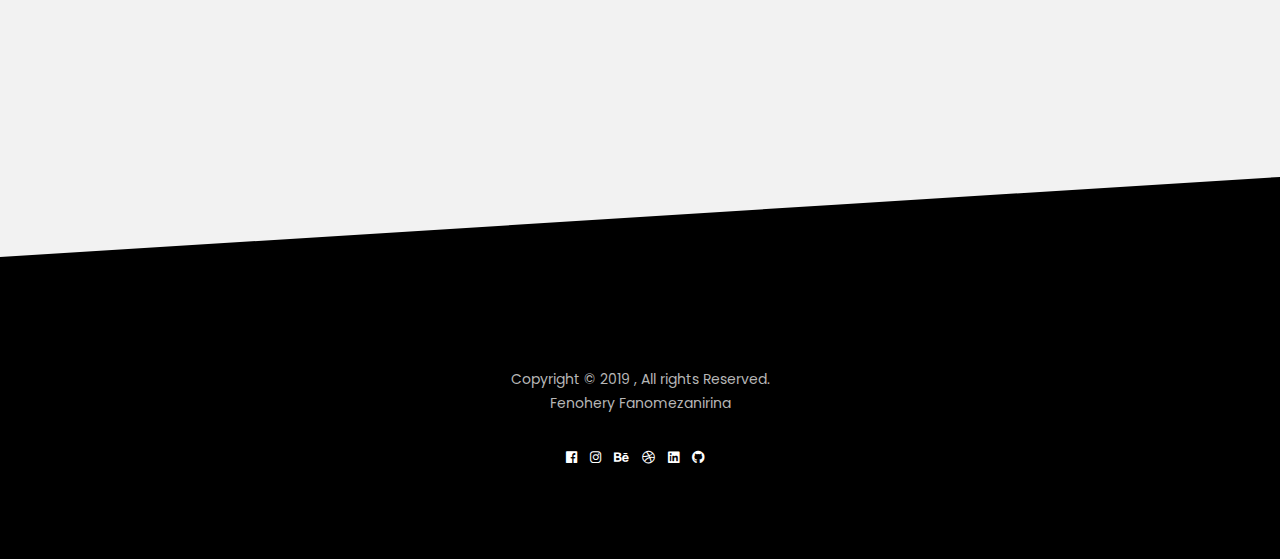
==== commit f4f0d444: "add meta for SEO" ====
--- a/index.html
+++ b/index.html
@@ -1,10 +1,11 @@
 <!DOCTYPE html>
 <html lang="en">
 <head> 
-<title>Fenohery - Portfolio</title>
+<title>Fenohery - WebDesigner & Front-End developer and UX/UI Designer. </title>
 <meta charset="UTF-8">
-<meta name="description" content="Fenohery Portfolio">
-<meta name="keywords" content="personal, portfolio">
+<meta name="description" content="Fenohery-About">
+<meta name= "description" content= "Fenohery Fanomezanirina , A WebDesigner & Front-End developer and UX/UI Designer from Madagascar" />
+<meta name="keywords" content="fenohery fanomeznairina,fefe design,personal, portfolio">
 <meta name="viewport" content="width=device-width, initial-scale=1.0">
     <!--==========icon==========-->
     <link rel="icon" type="image/png" sizes="280x280"  href="https://img.icons8.com/bubbles/100/000000/facebook-f.png">
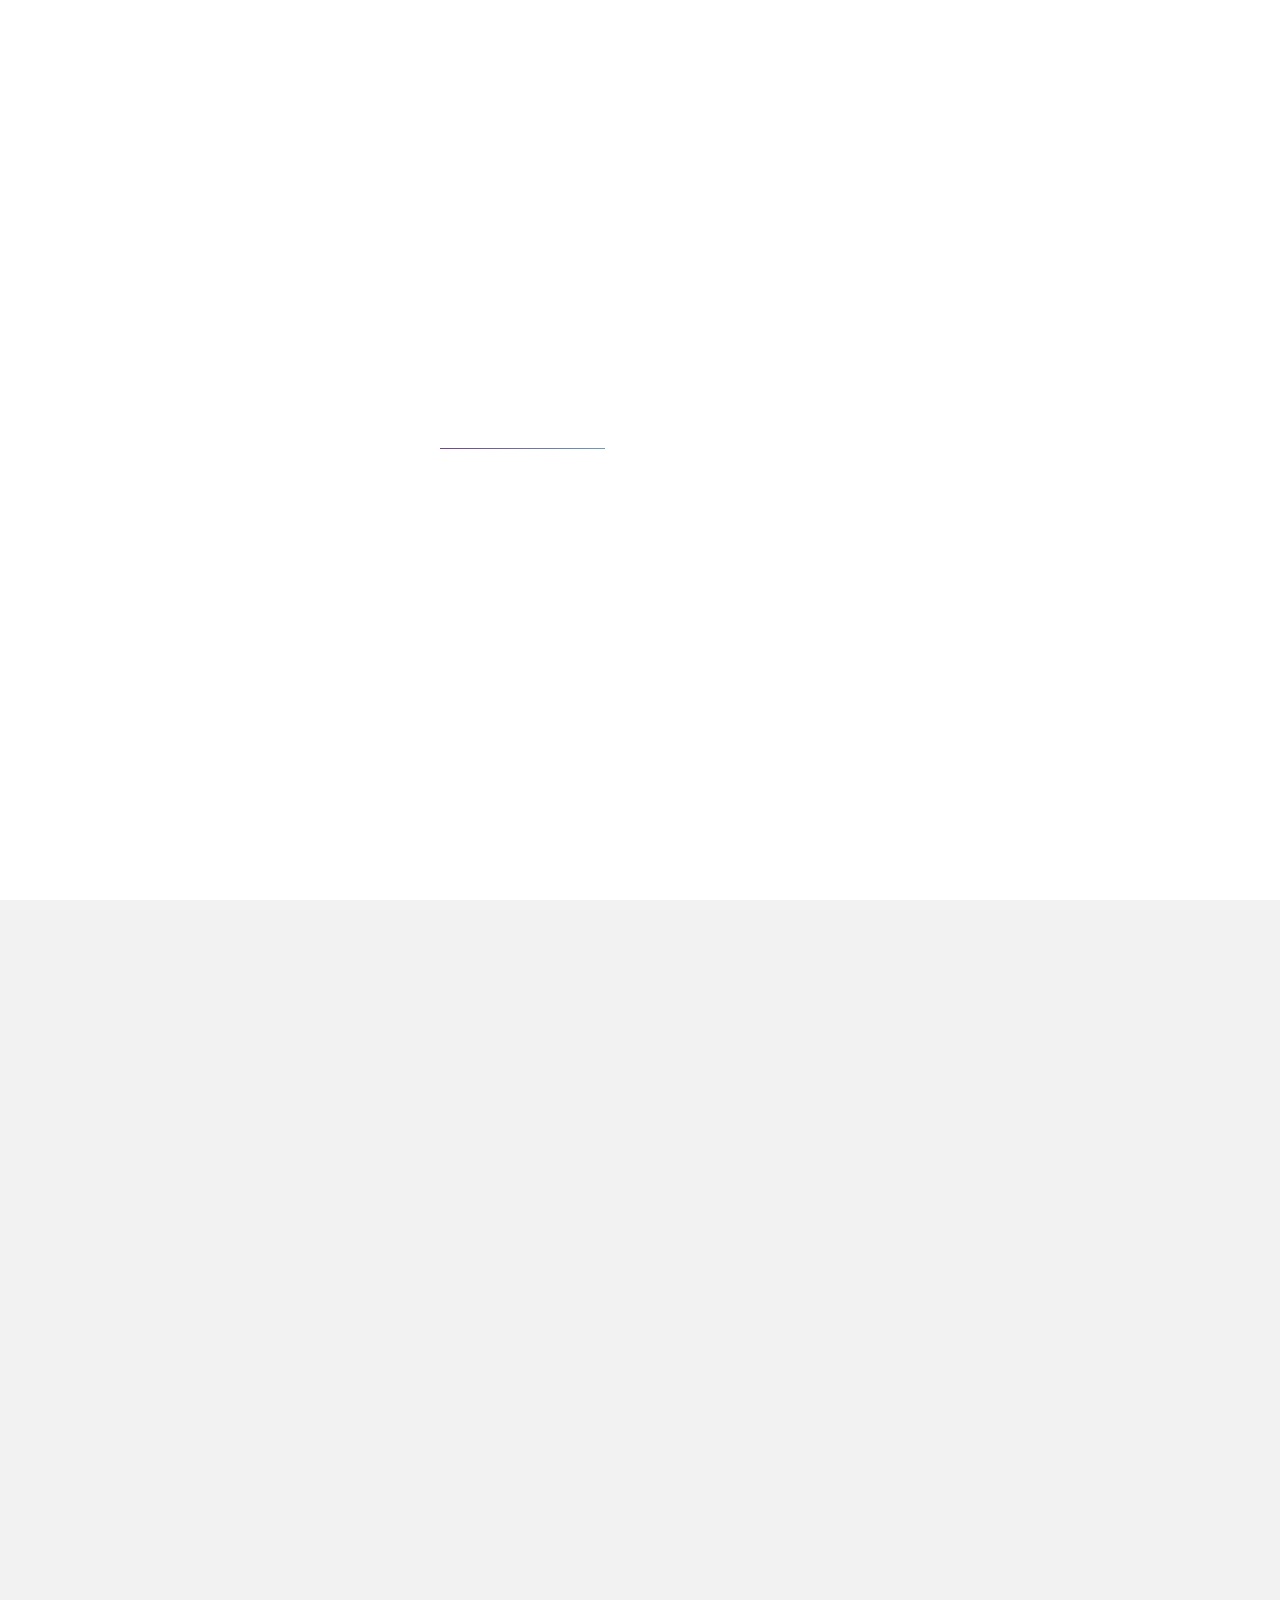
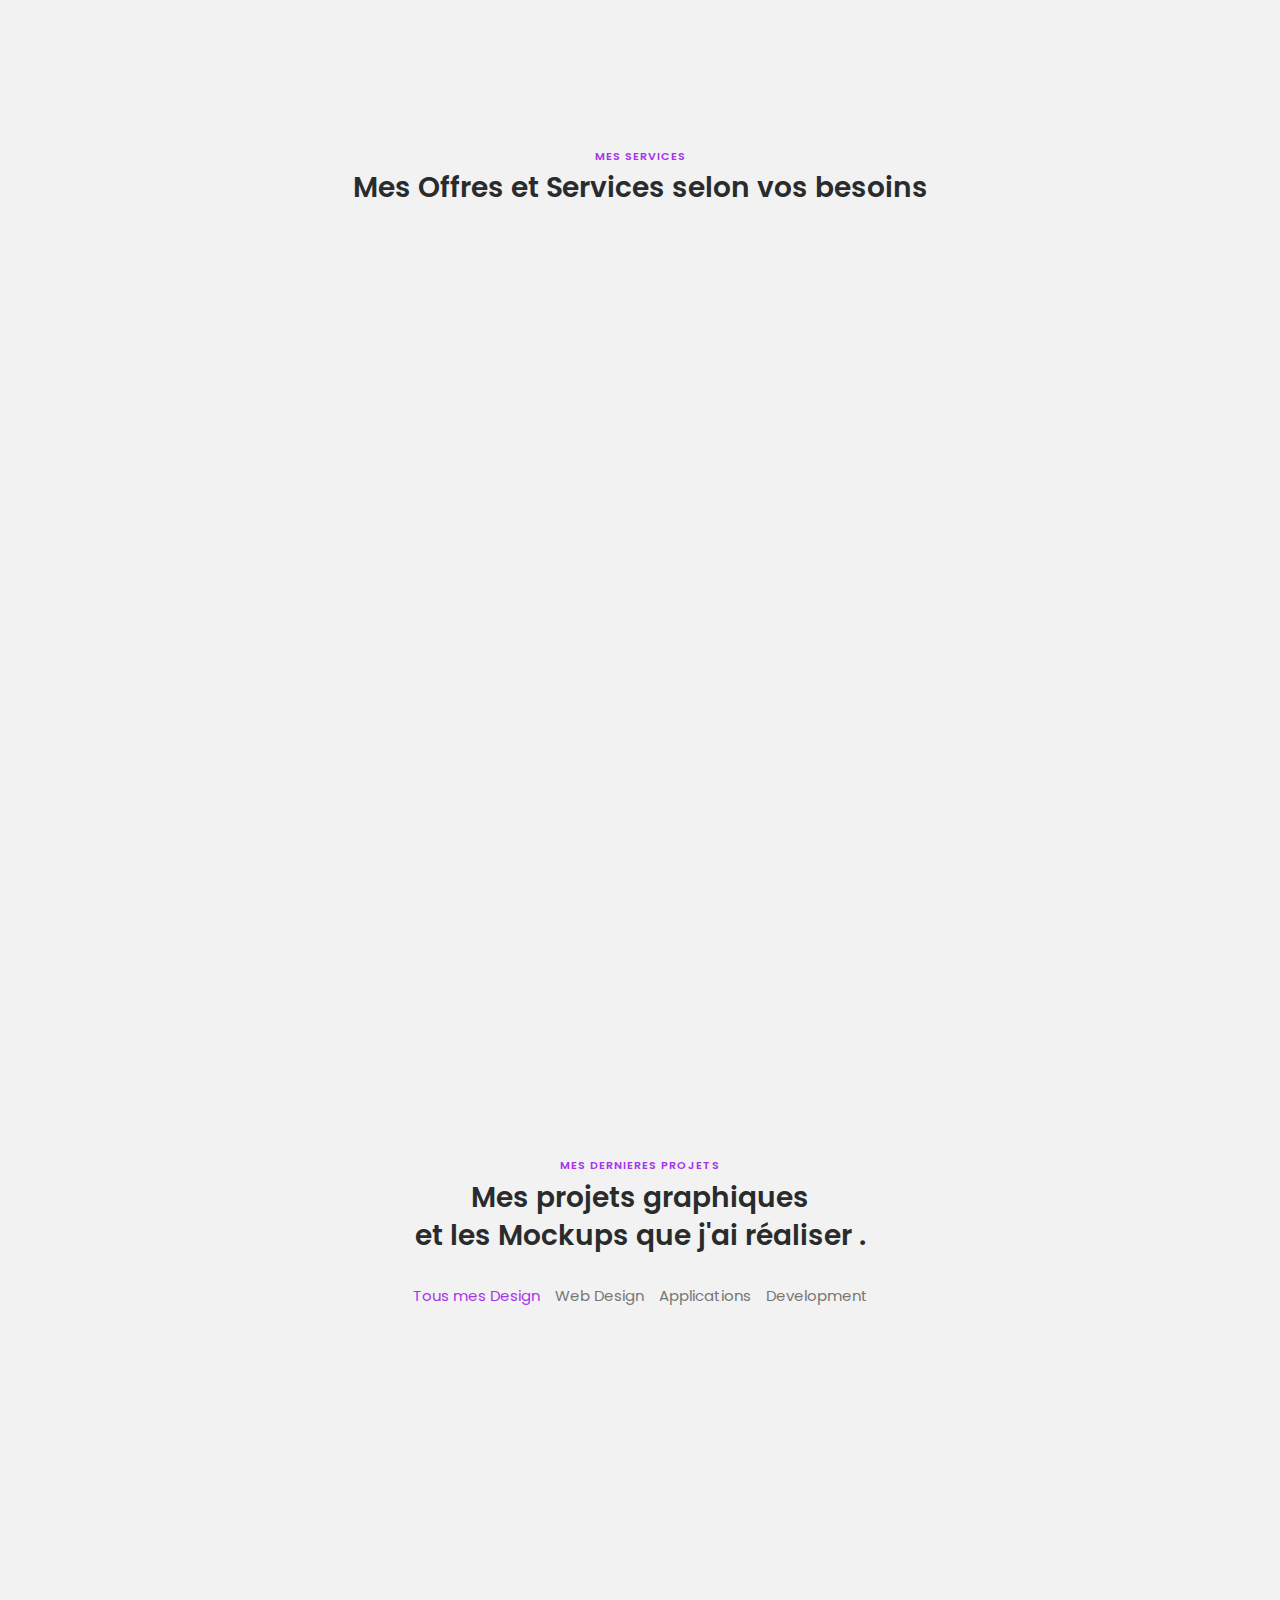
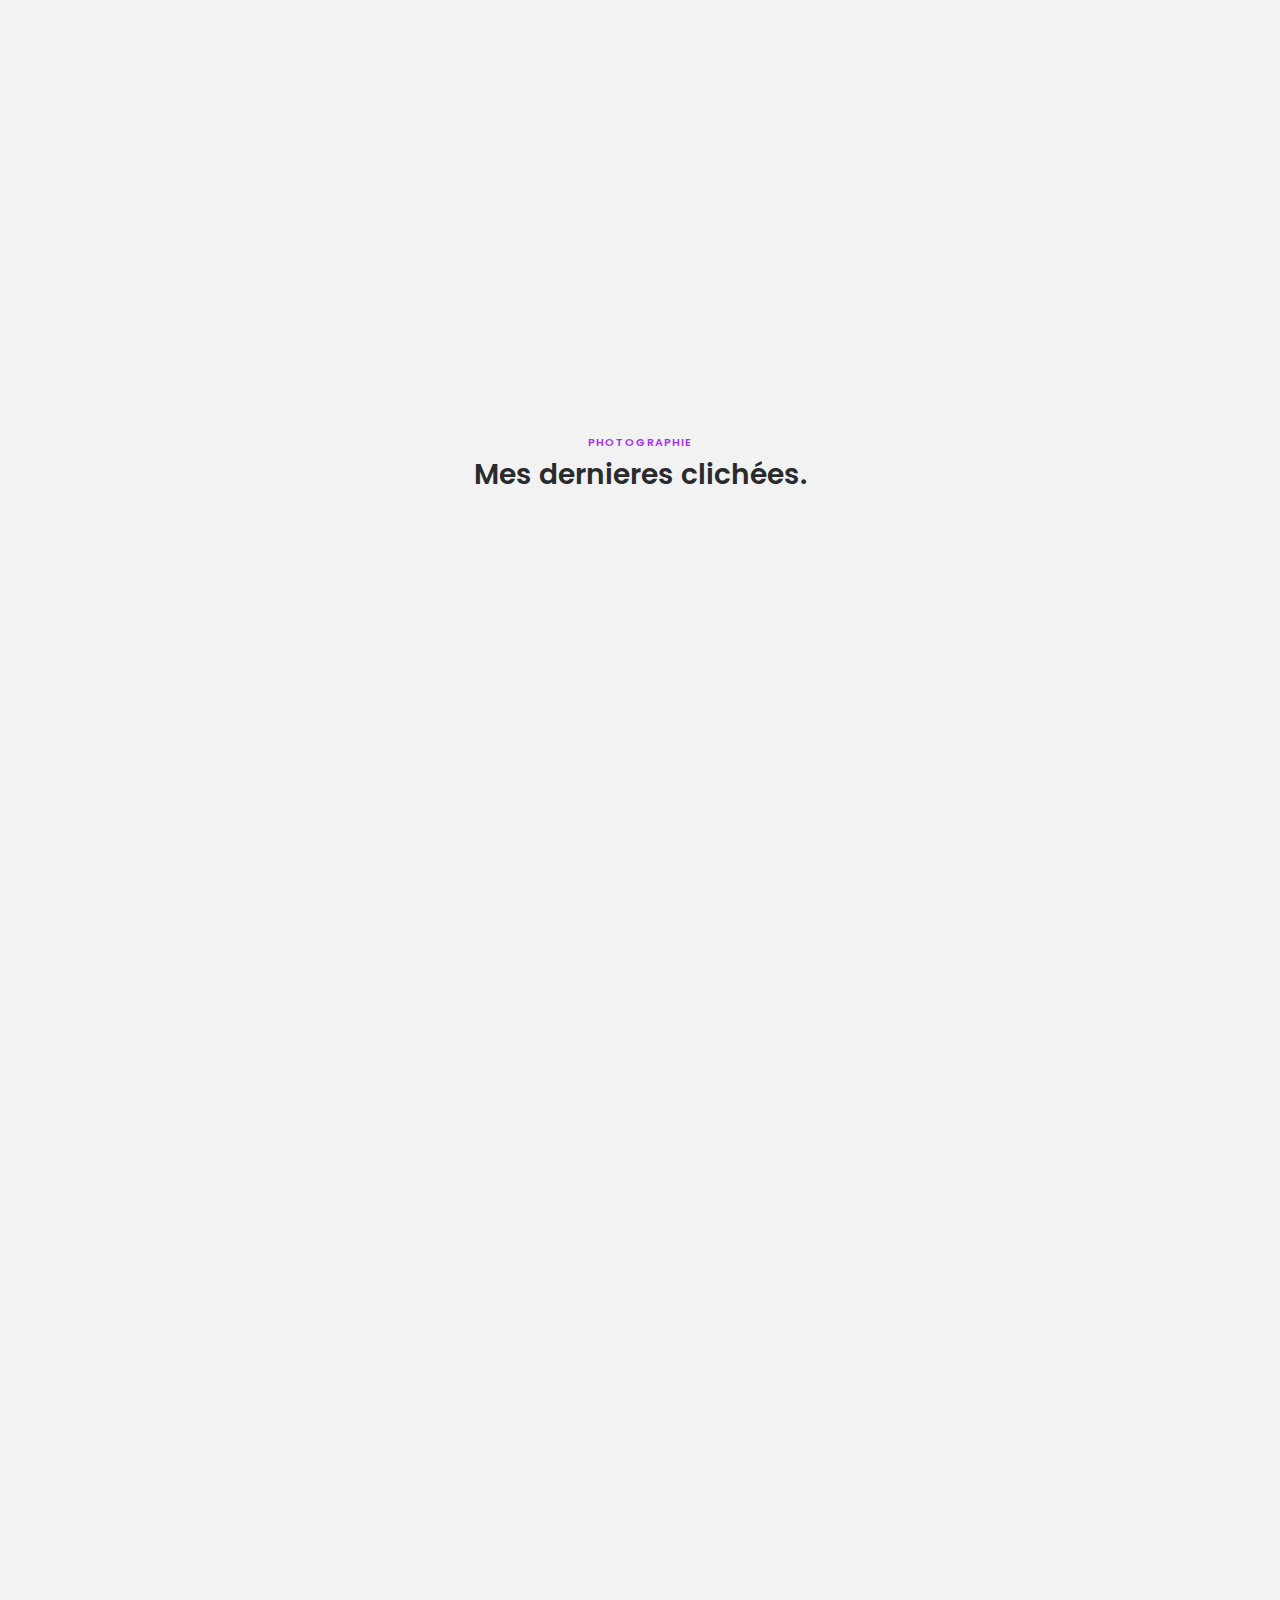
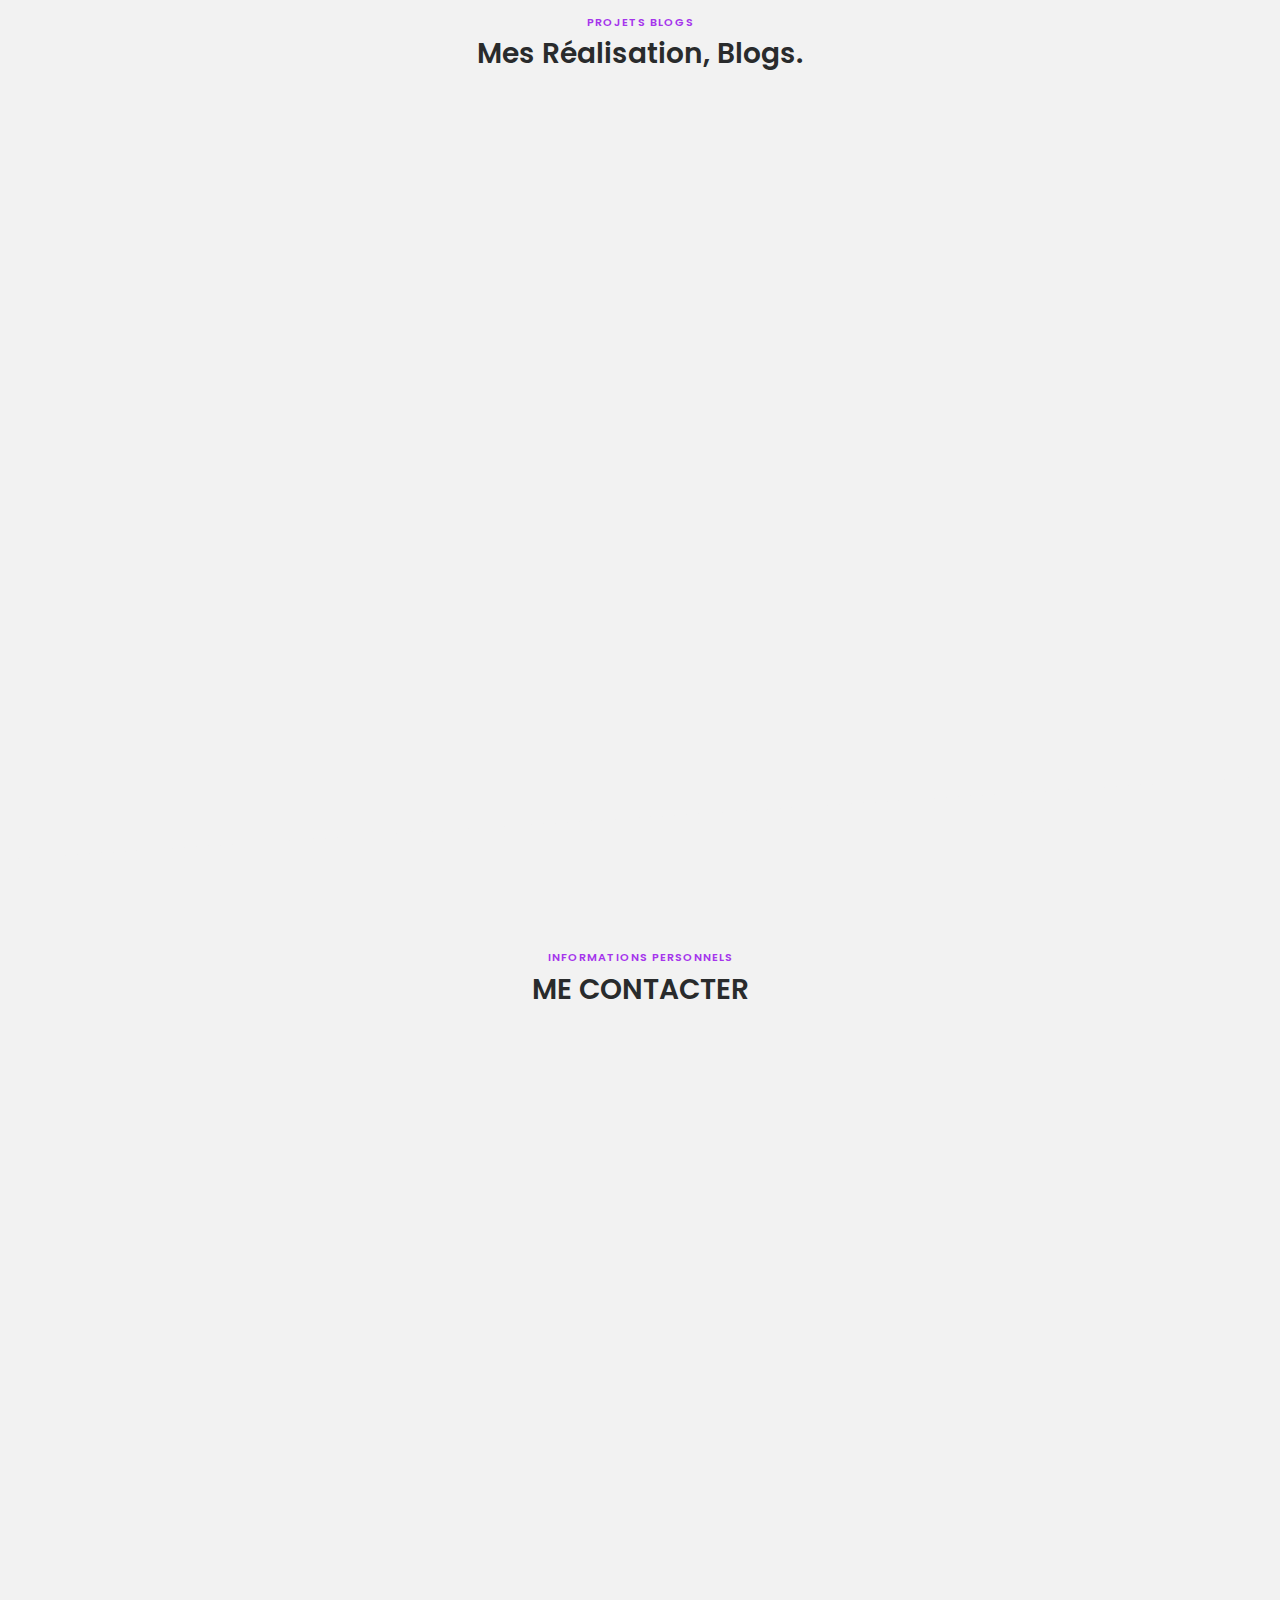
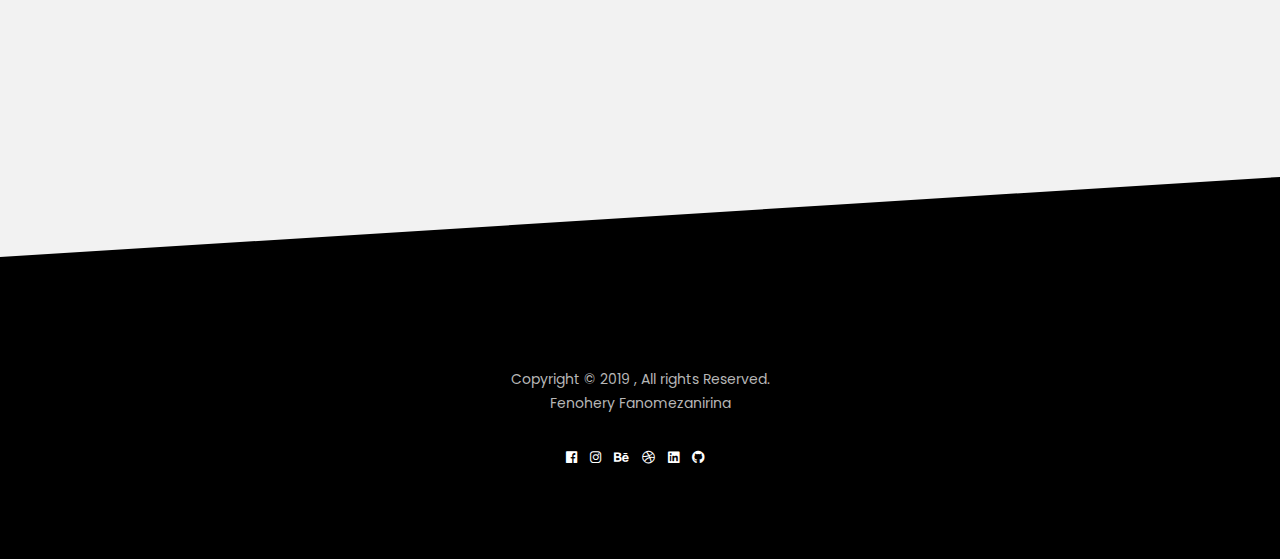
==== commit ceeadf0d: "Update CV link" ====
--- a/index.html
+++ b/index.html
@@ -115,7 +115,7 @@
                           </p>
                           <br>
                           <br>
-                          <a href="https://drive.google.com/file/d/108MMc5OGLJTFV_m4o4njlSl6NF3qgbuz/view" class="site-btn top_30 pull-right">Mon CV</a>
+                          <a href="https://drive.google.com/file/d/1-OifIqcTpbxl9JQJQS9OUQBQH4ECi42A/view" class="site-btn top_30 pull-right">Mon CV</a>
                 </div>                
             </div><!-- row end -->
             
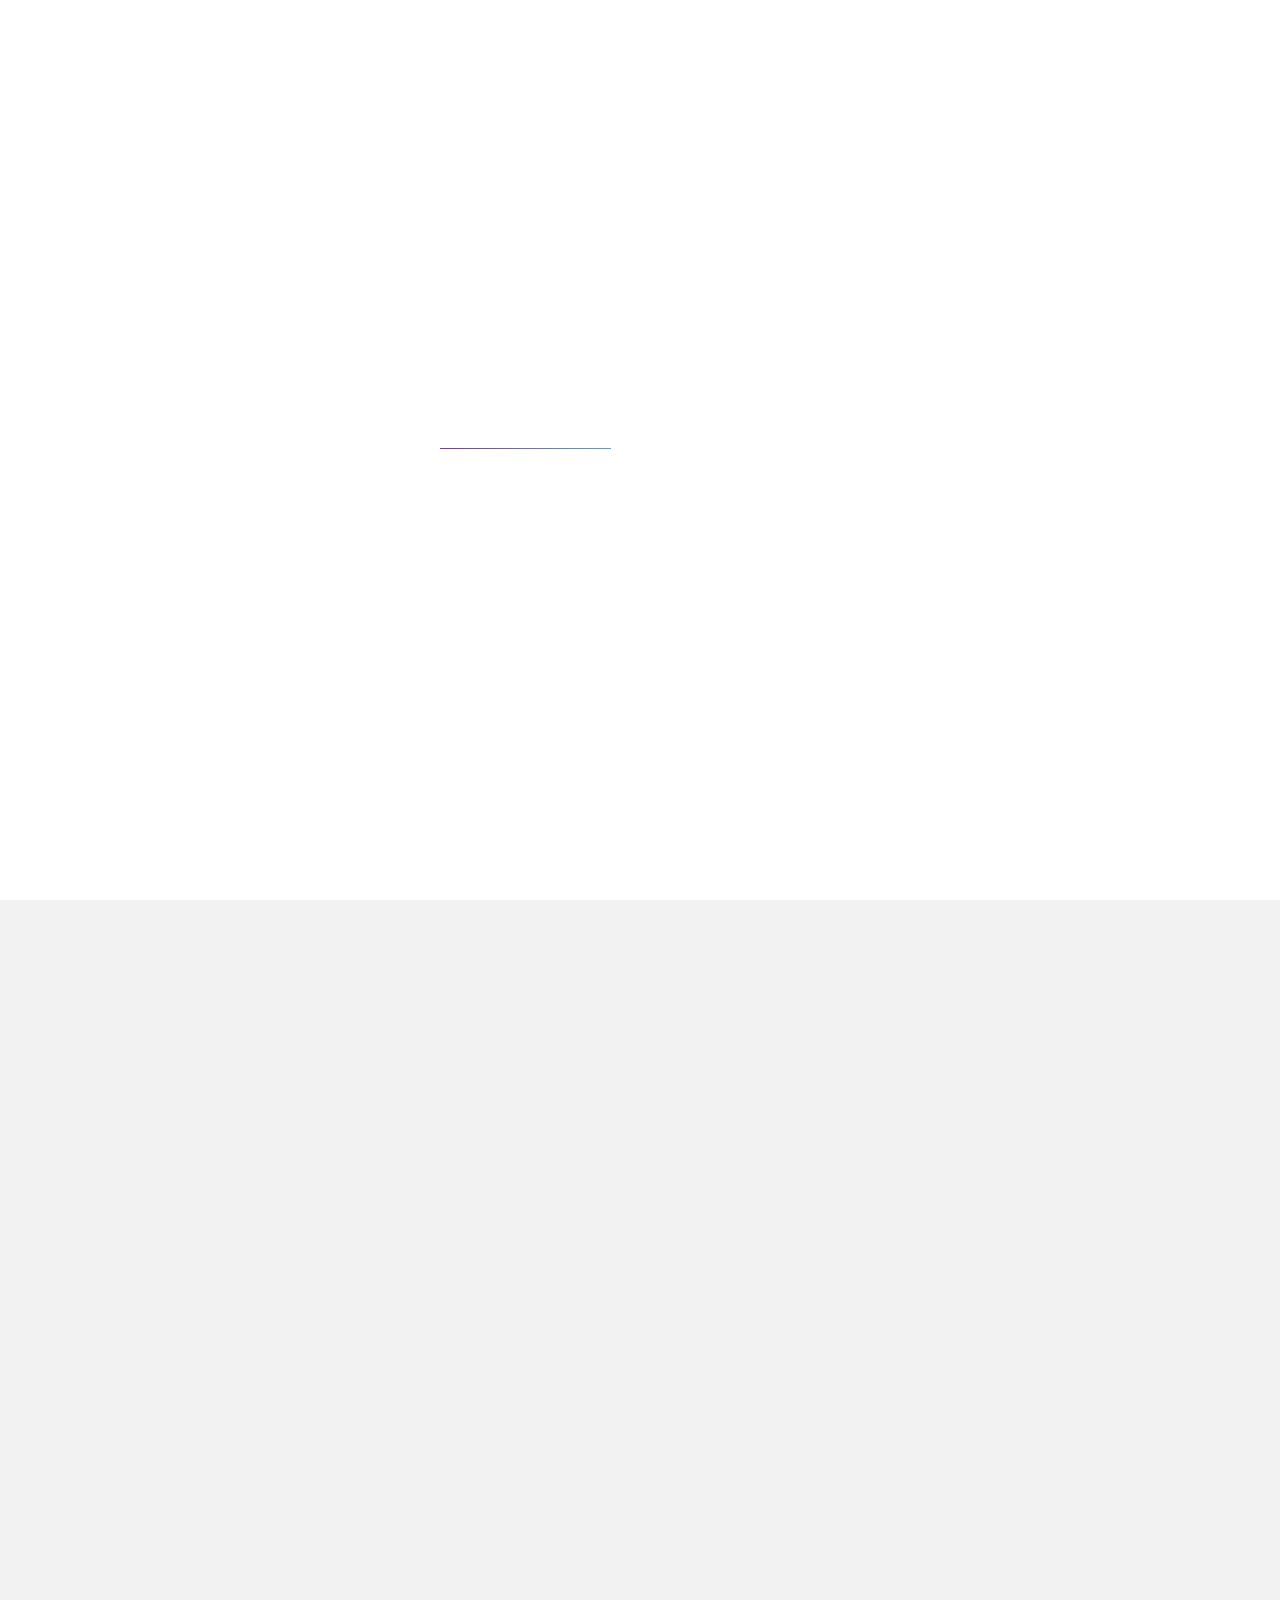
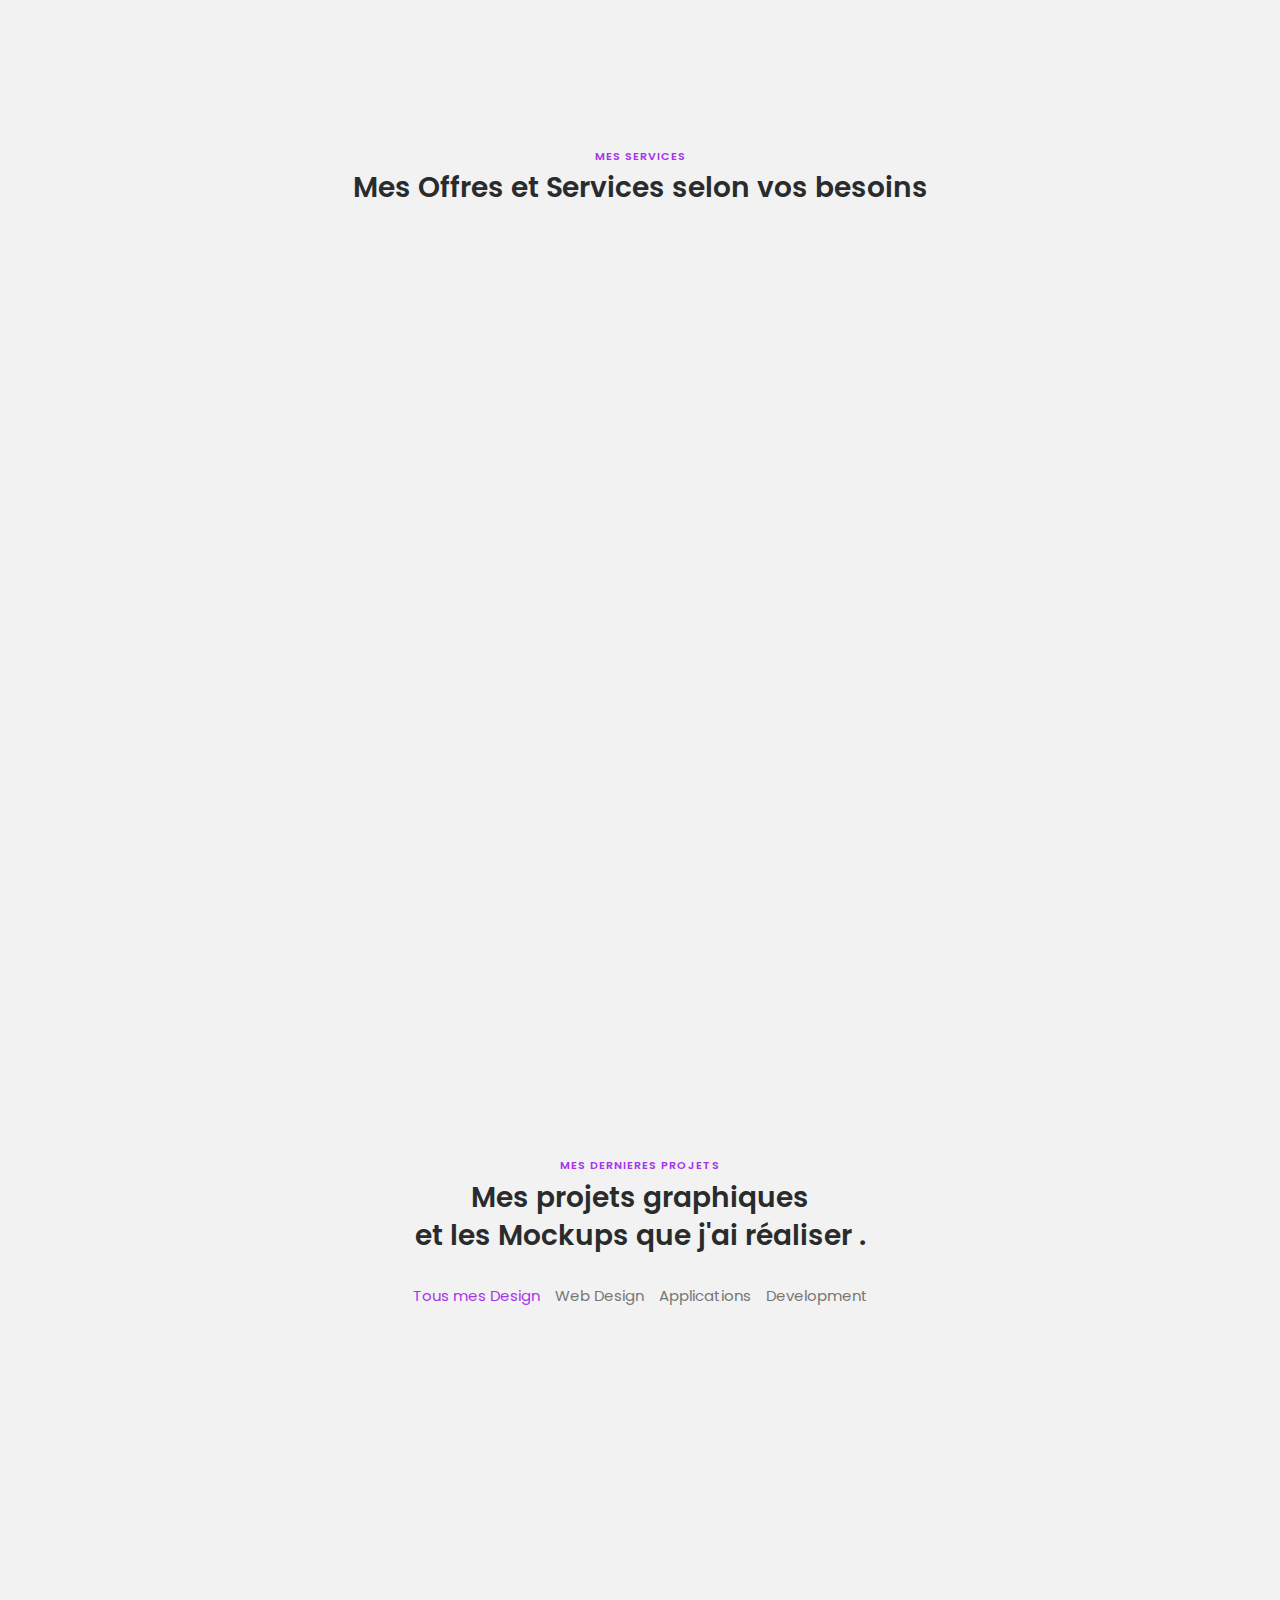
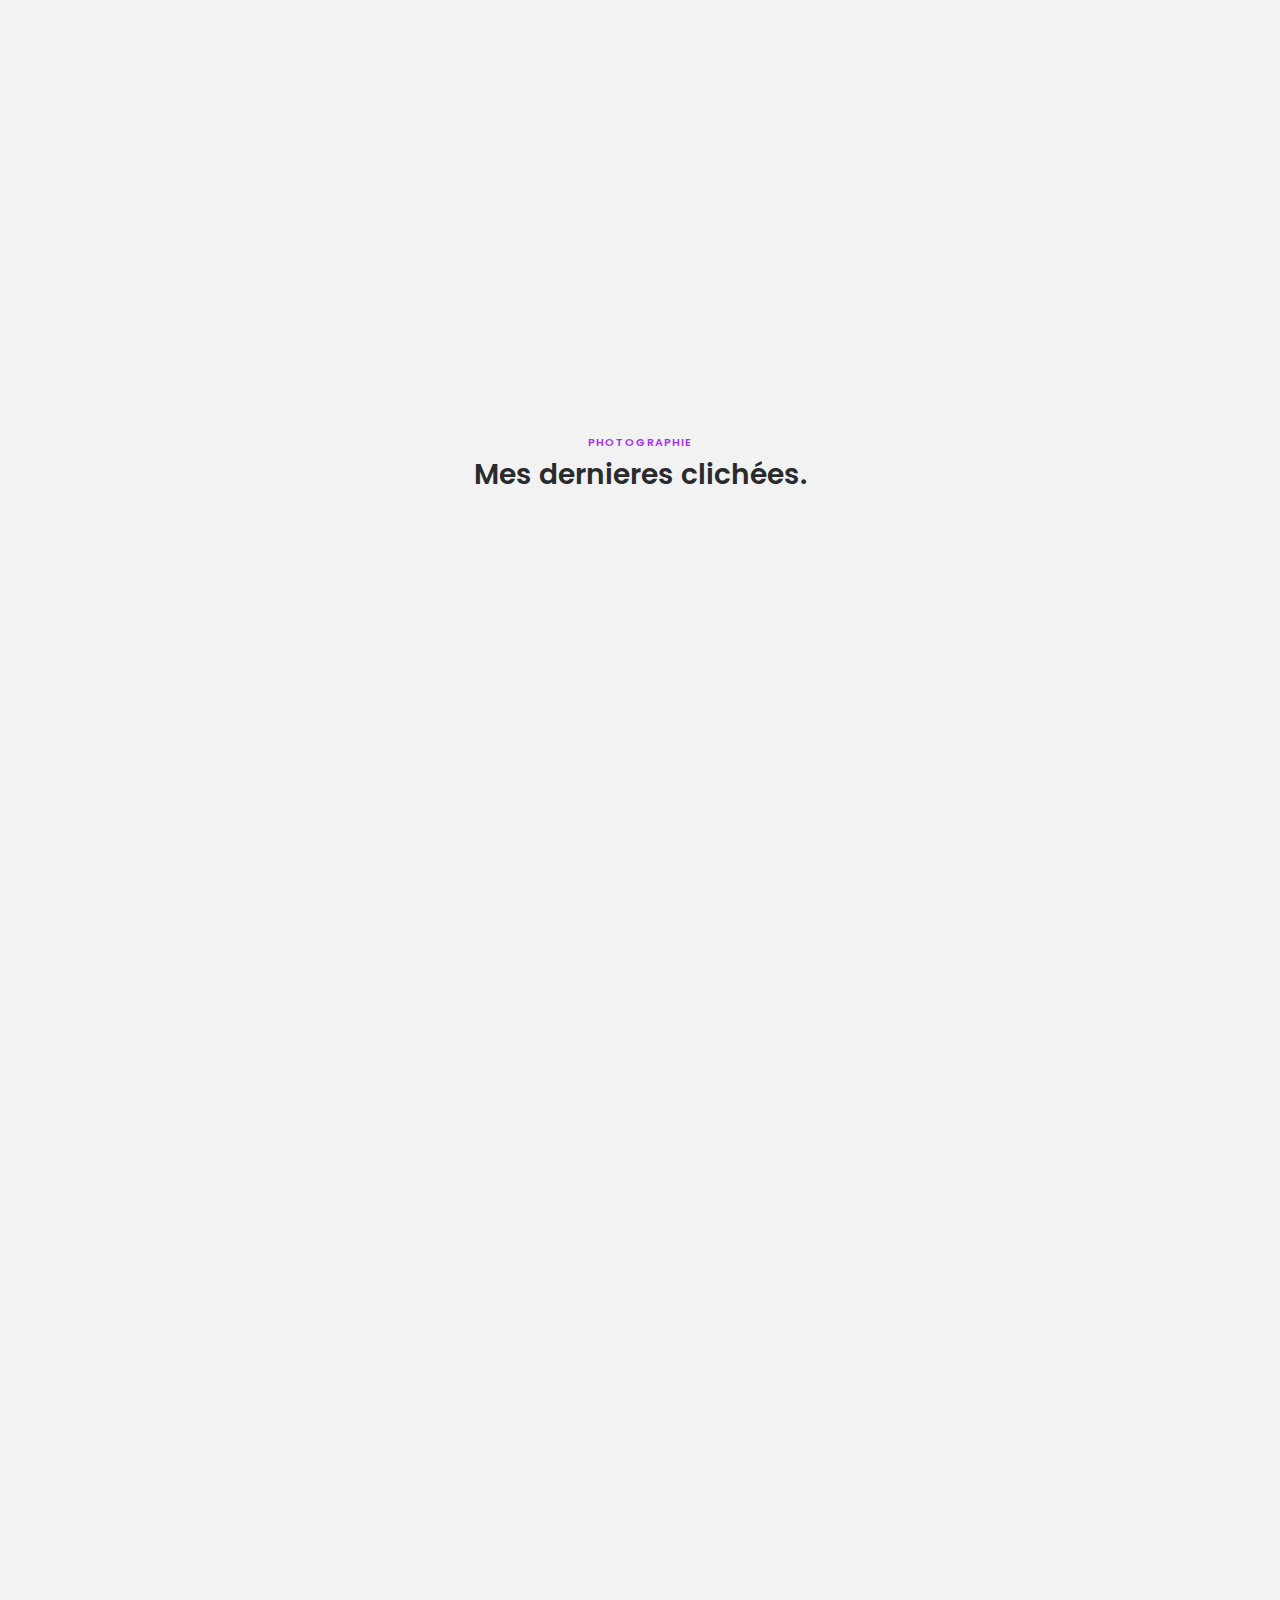
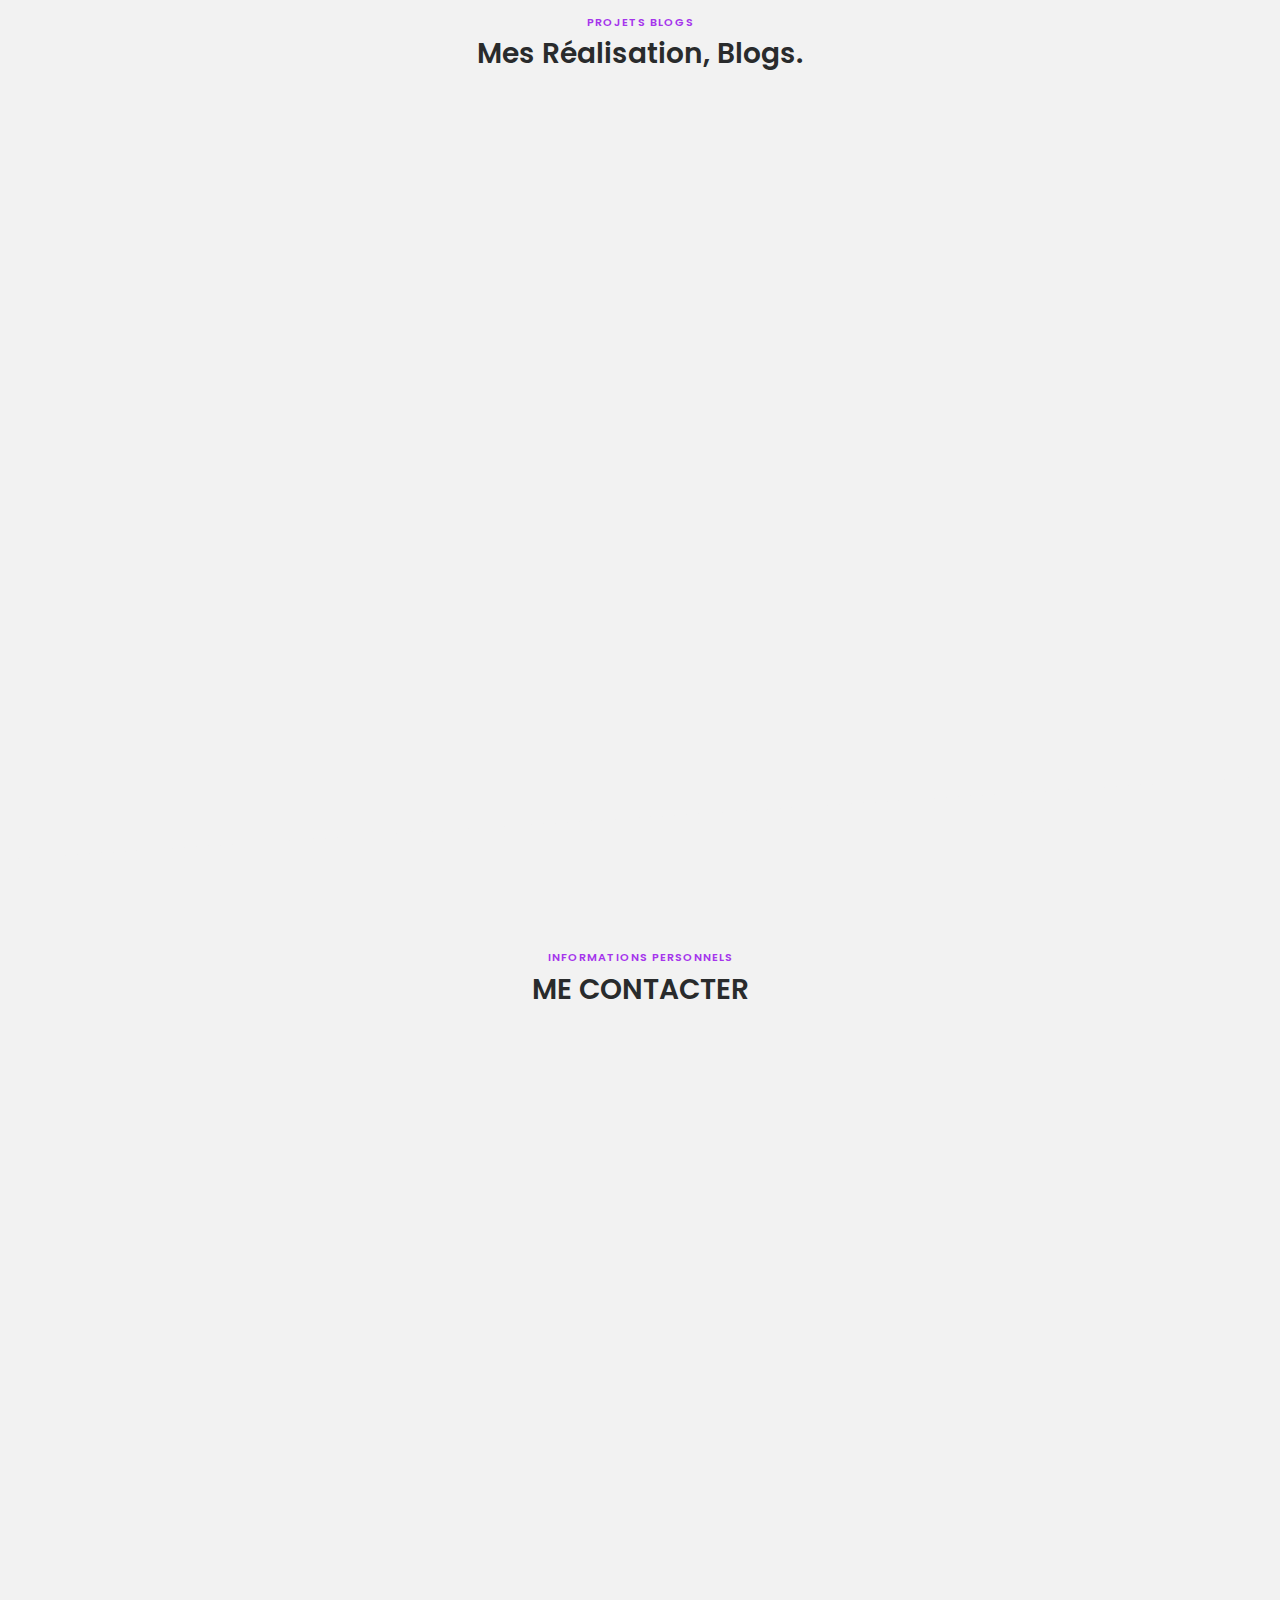
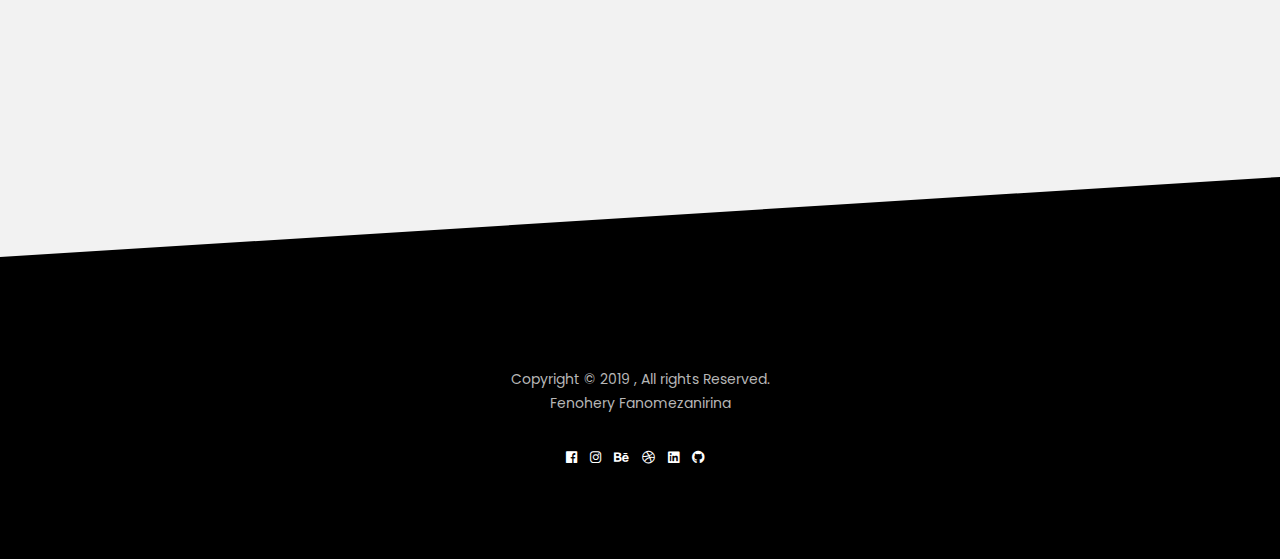
==== commit f14e2f35: "userway" ====
--- a/index.html
+++ b/index.html
@@ -394,6 +394,7 @@
 <script src="js/tilt.jquery.js"></script>
 <script src="js/wow.min.js"></script>
 <script src="js/main.js"></script>
+<script data-account="qZKJo2n8Ok" src="https://cdn.userway.org/widget.js"></script>
     
 
 
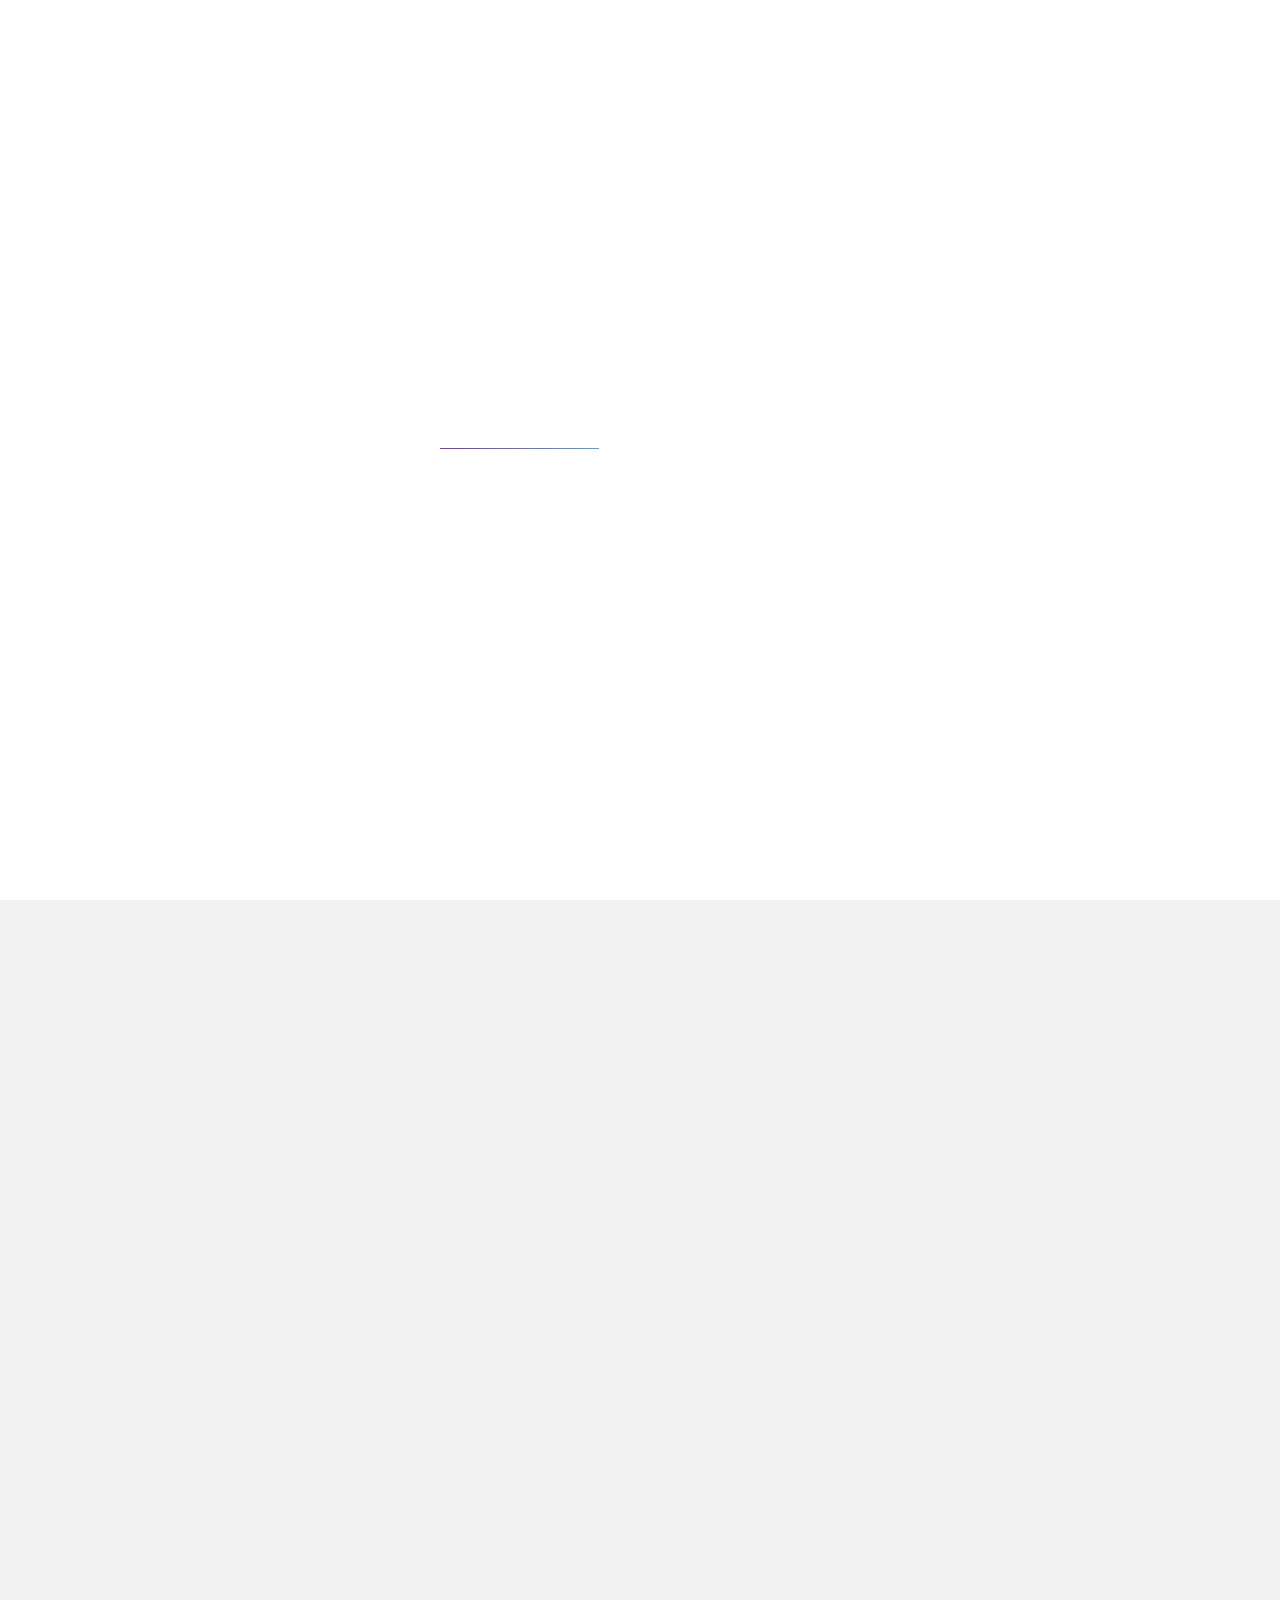
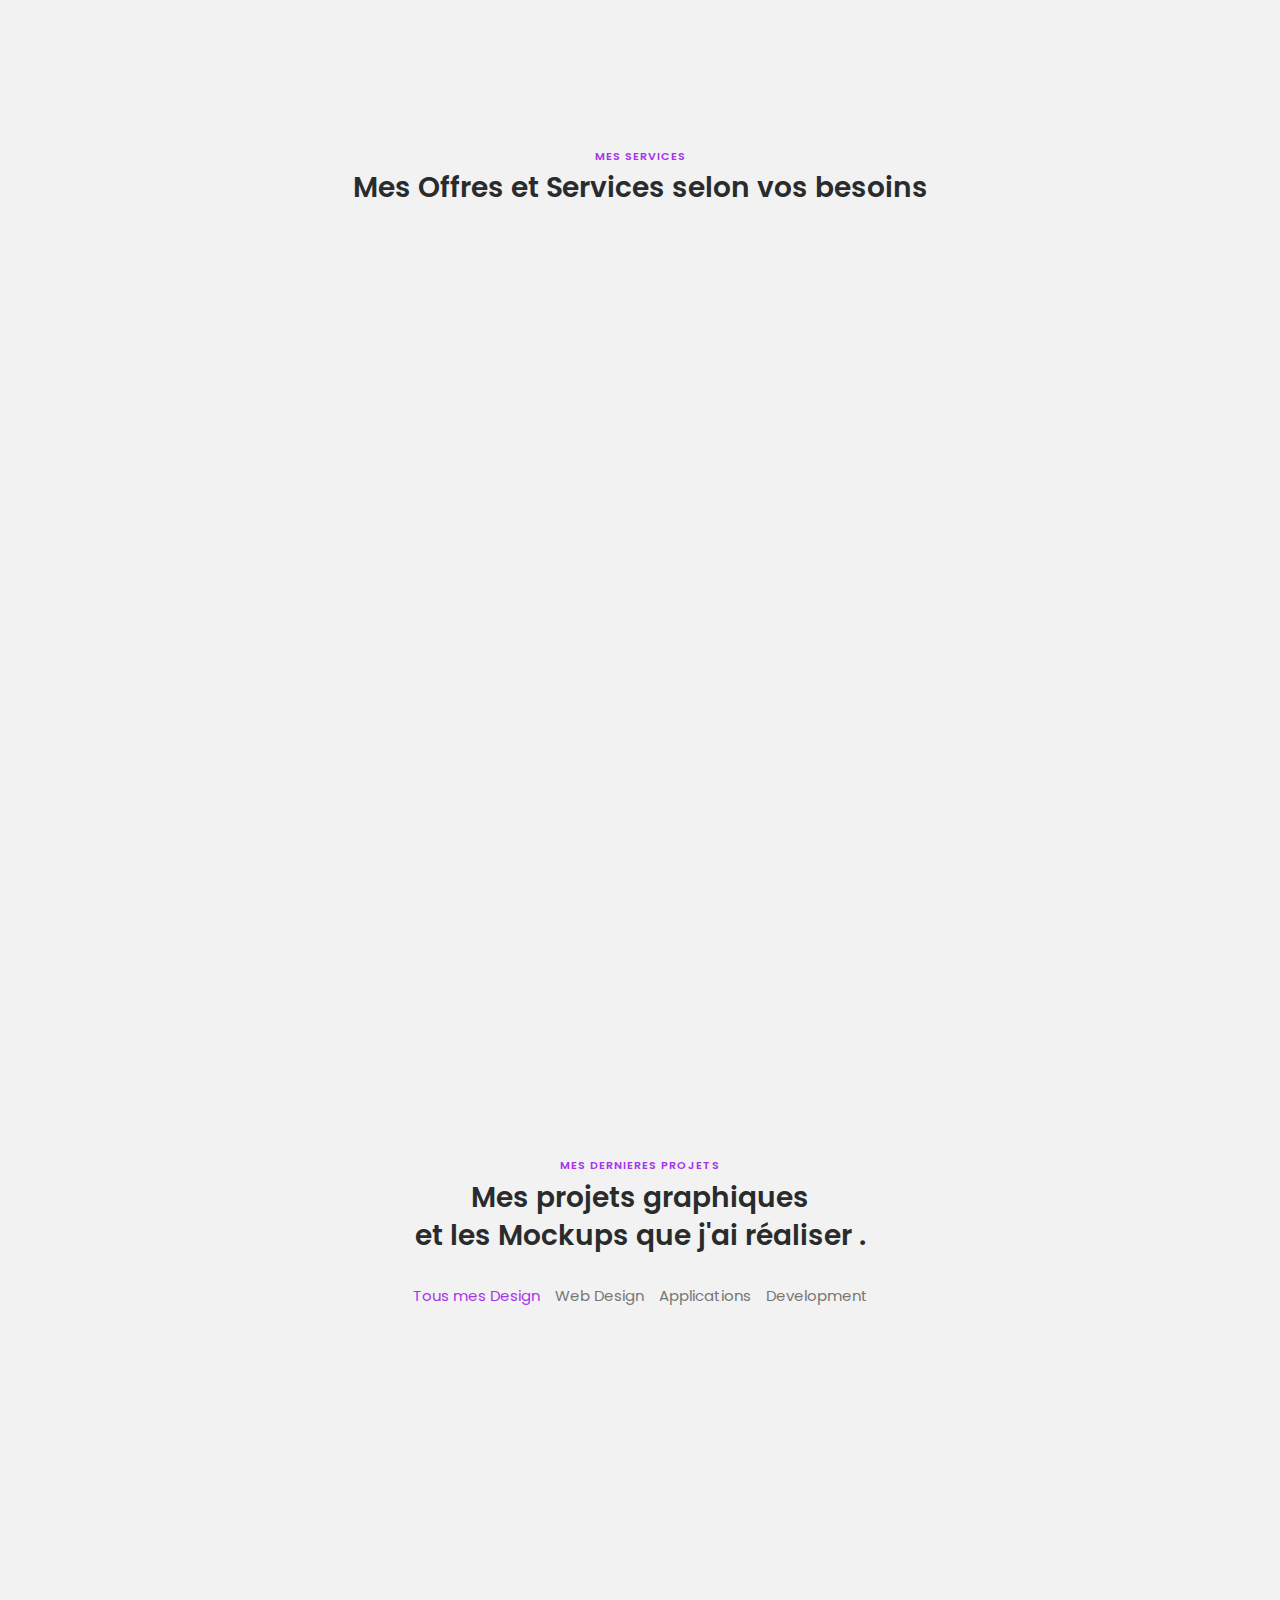
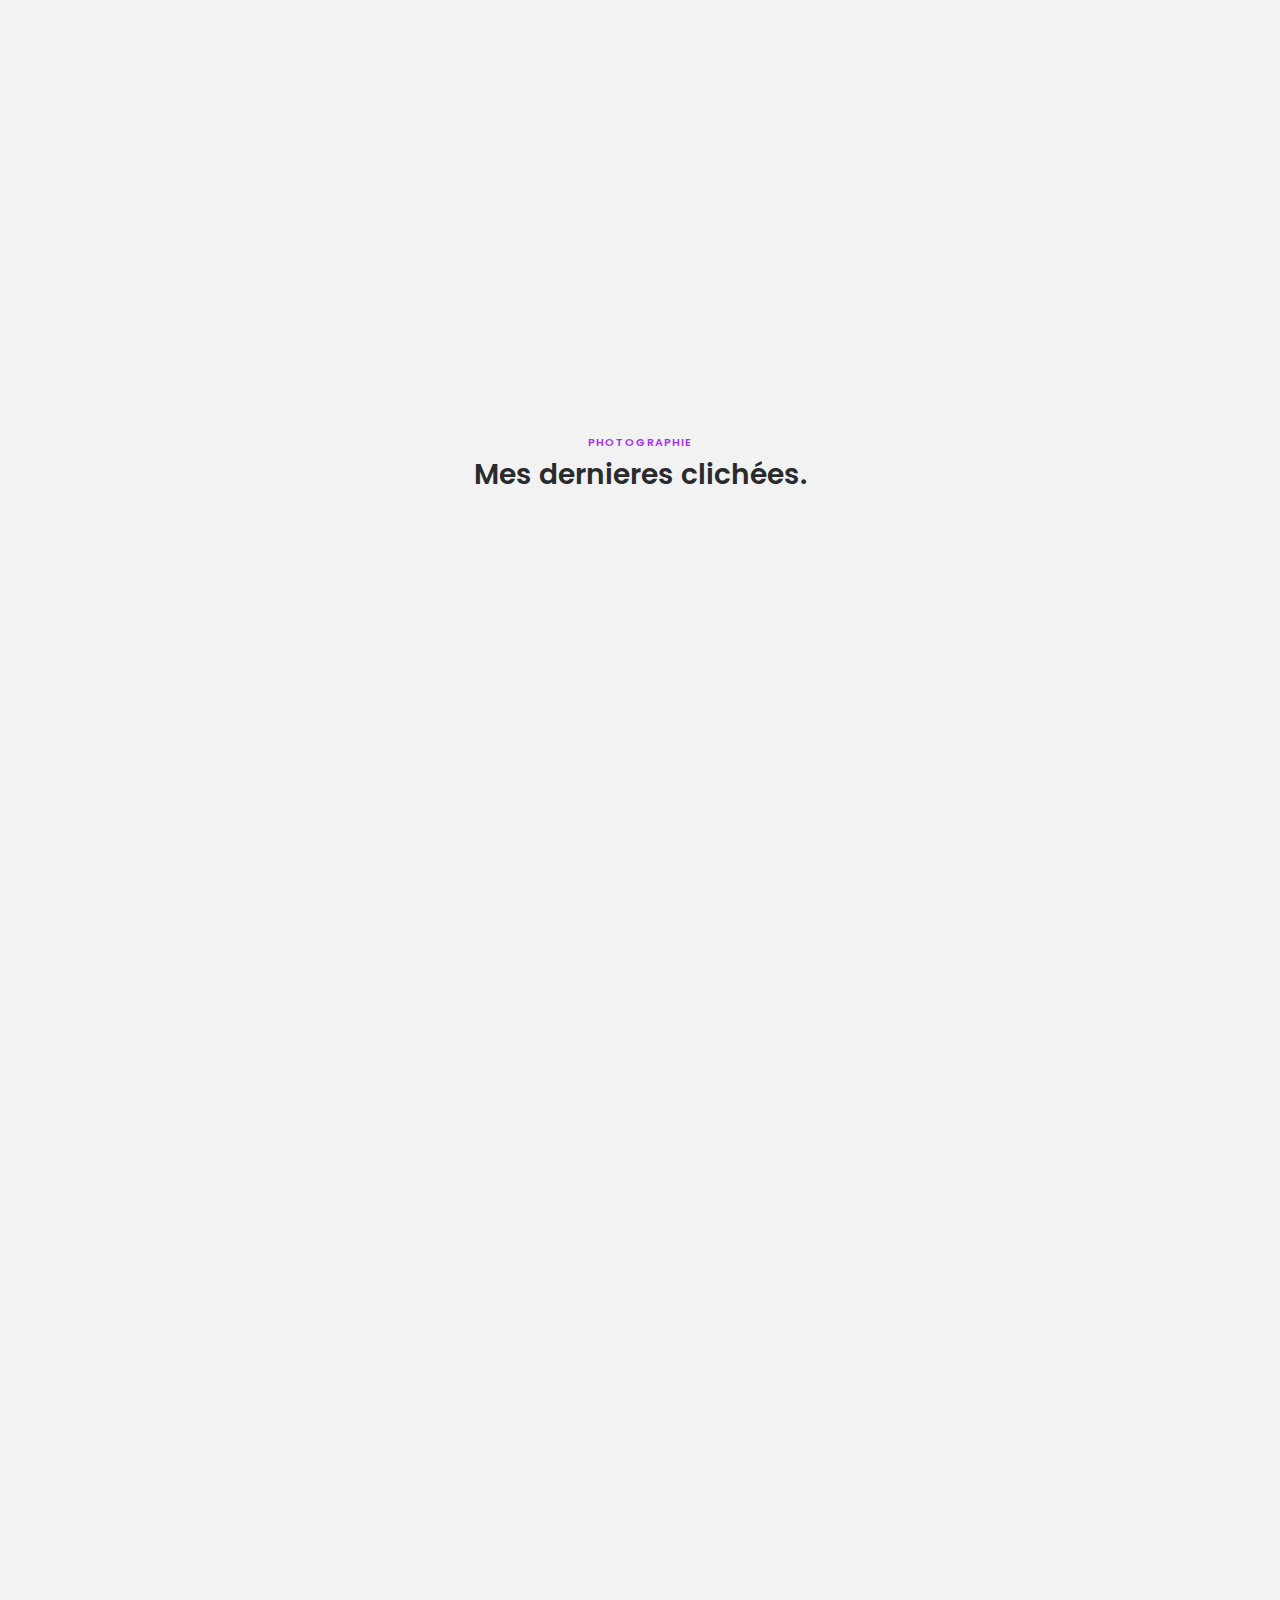
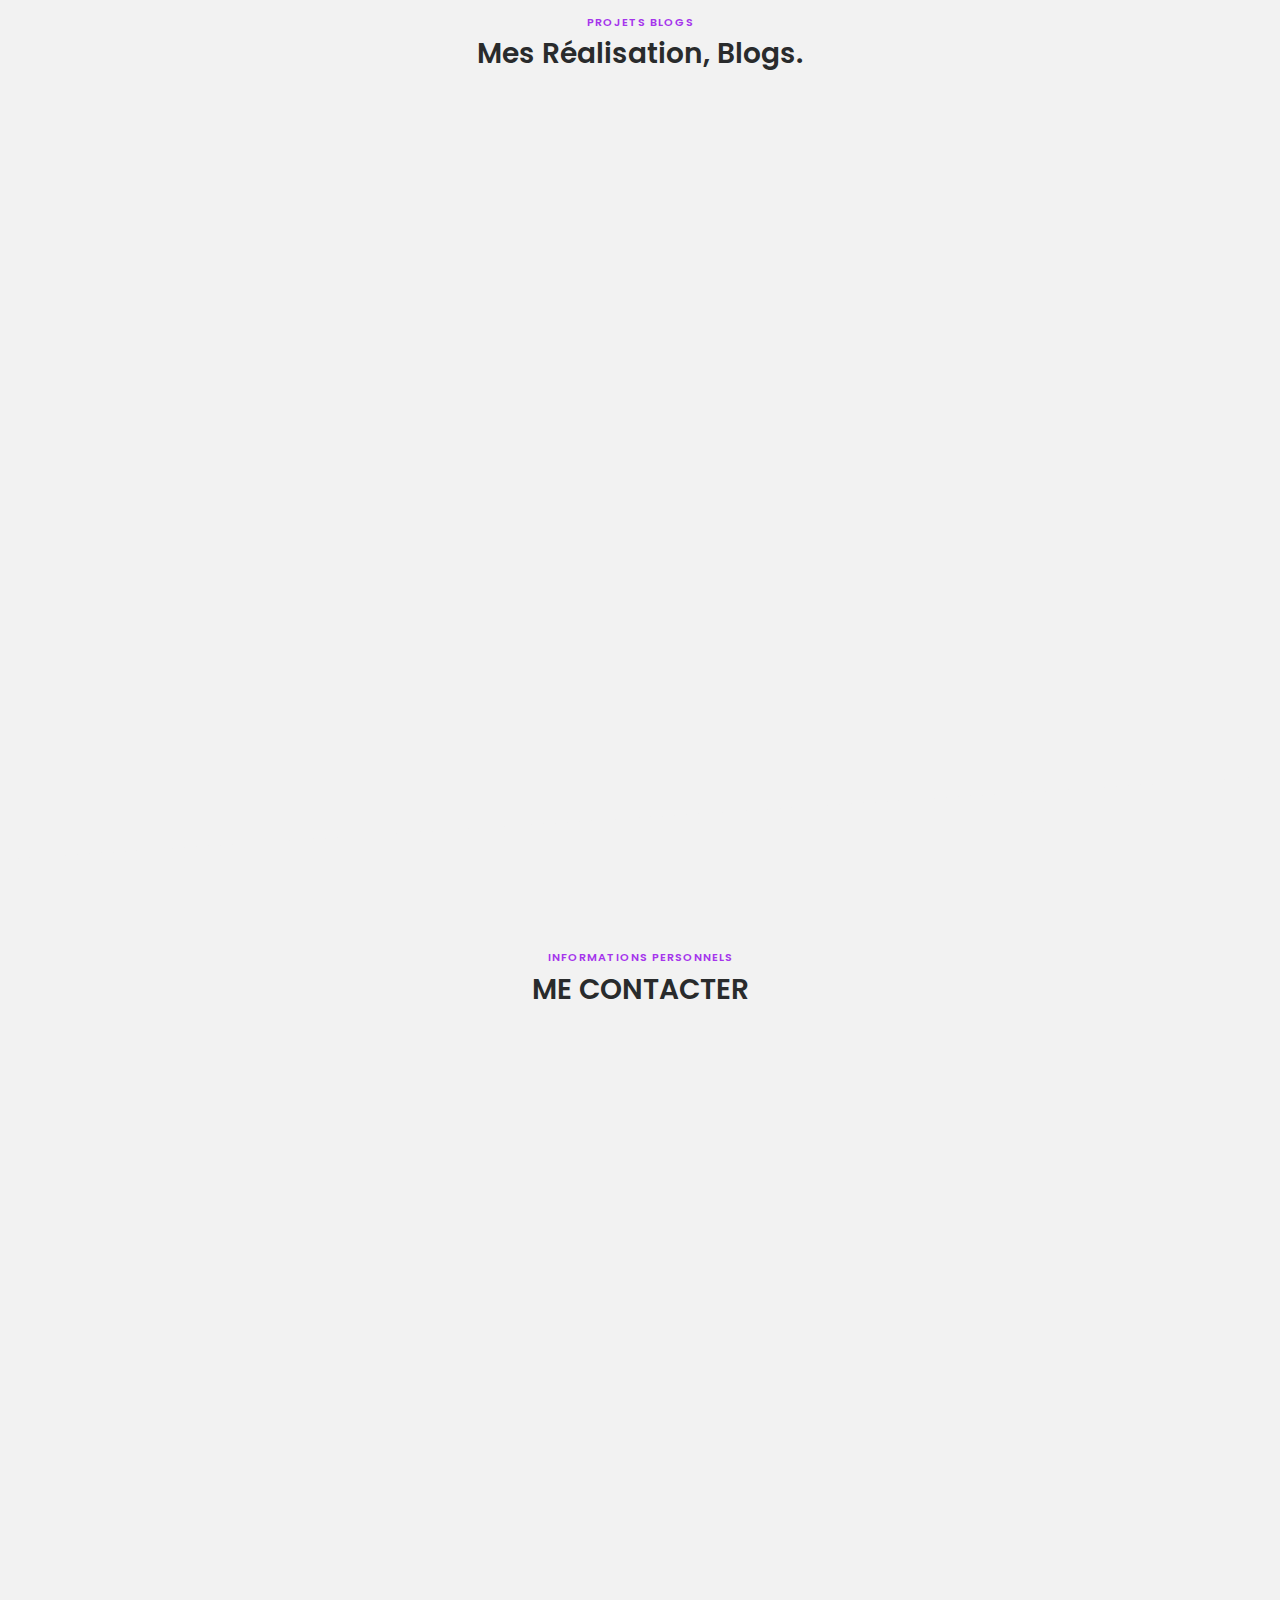
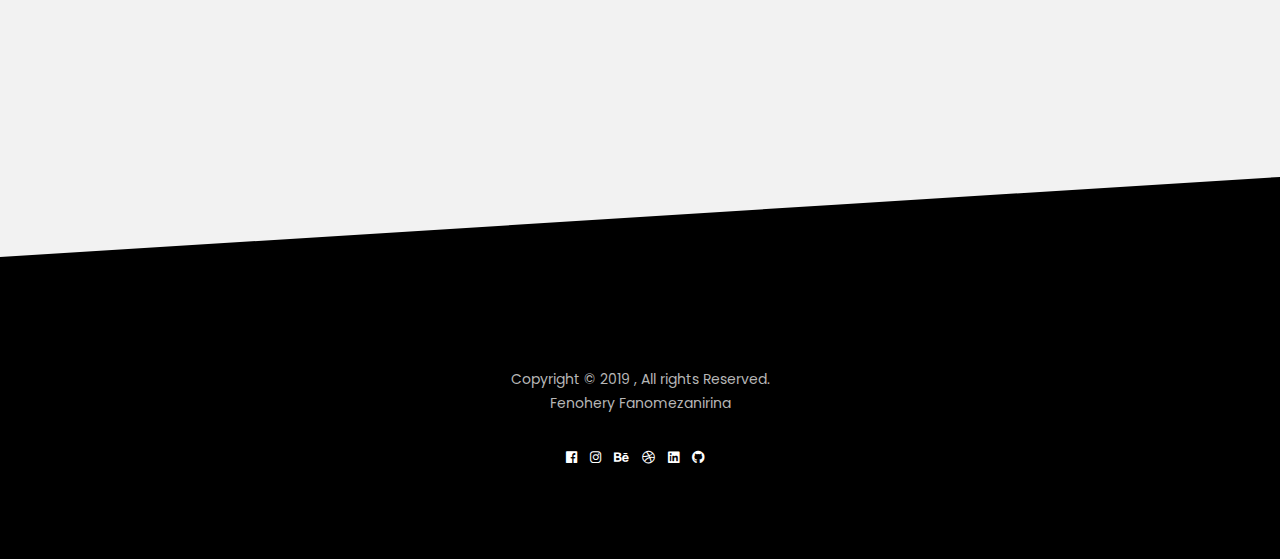
==== commit 5c3d5473: "Update facebook" ====
--- a/index.html
+++ b/index.html
@@ -374,7 +374,7 @@
            <p>Copyright © 2019 , All rights Reserved. <br/>
             Fenohery Fanomezanirina</p>
             <div class="social top_30">
-                    <a href="https://www.facebook.com/fefe.fanomezanirina"><i class="fab fa-facebook" aria-hidden="true"></i>  </a>
+                    <a href="https://www.facebook.com/fenohery.fan"><i class="fab fa-facebook" aria-hidden="true"></i>  </a>
                     <a href="https://www.instagram.com/___fefe_/"><i class="fab fa-instagram" aria-hidden="true"></i>  </a>
                     <a href="https://www.behance.net/fenoherfanomez"><i class="fab fa-behance" aria-hidden="true"></i>  </a>
                     <a href="https://dribbble.com/fenoh3ry"><i class="fab fa-dribbble" aria-hidden="true"></i>  </a>
